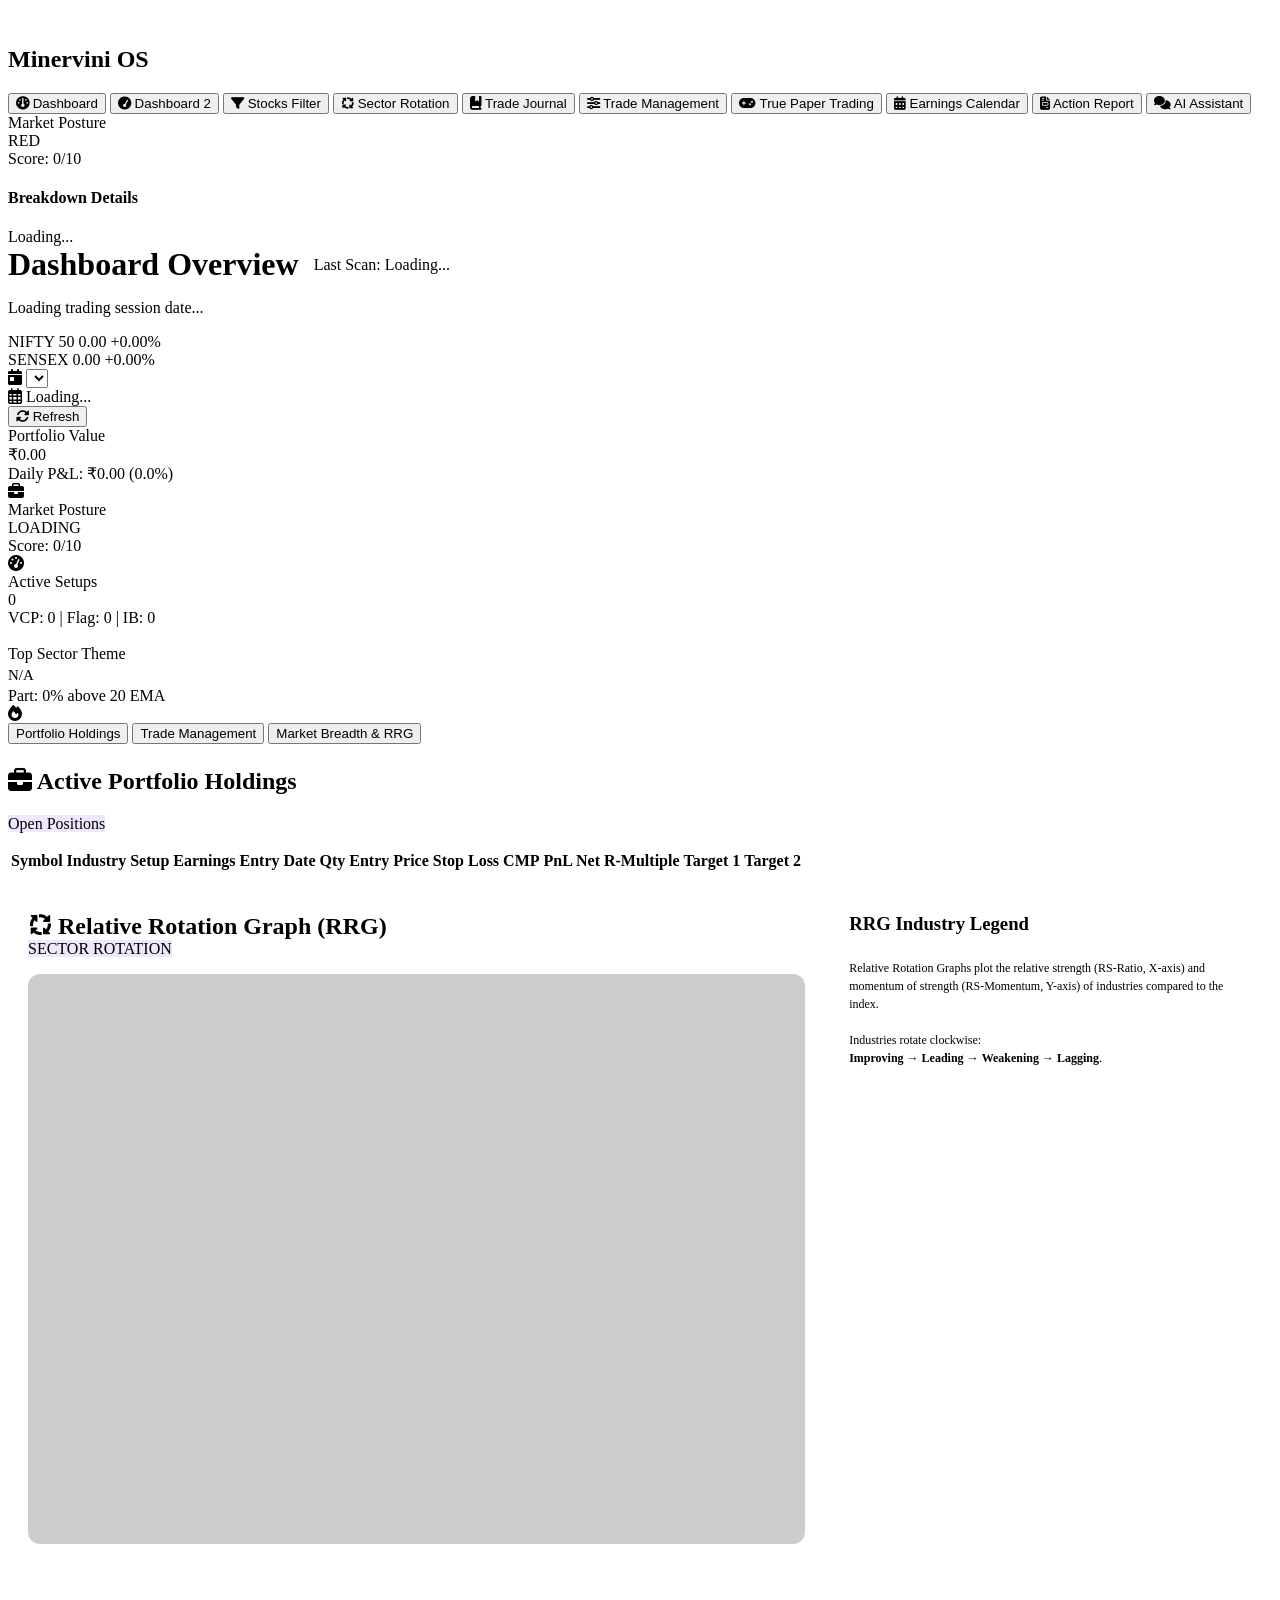
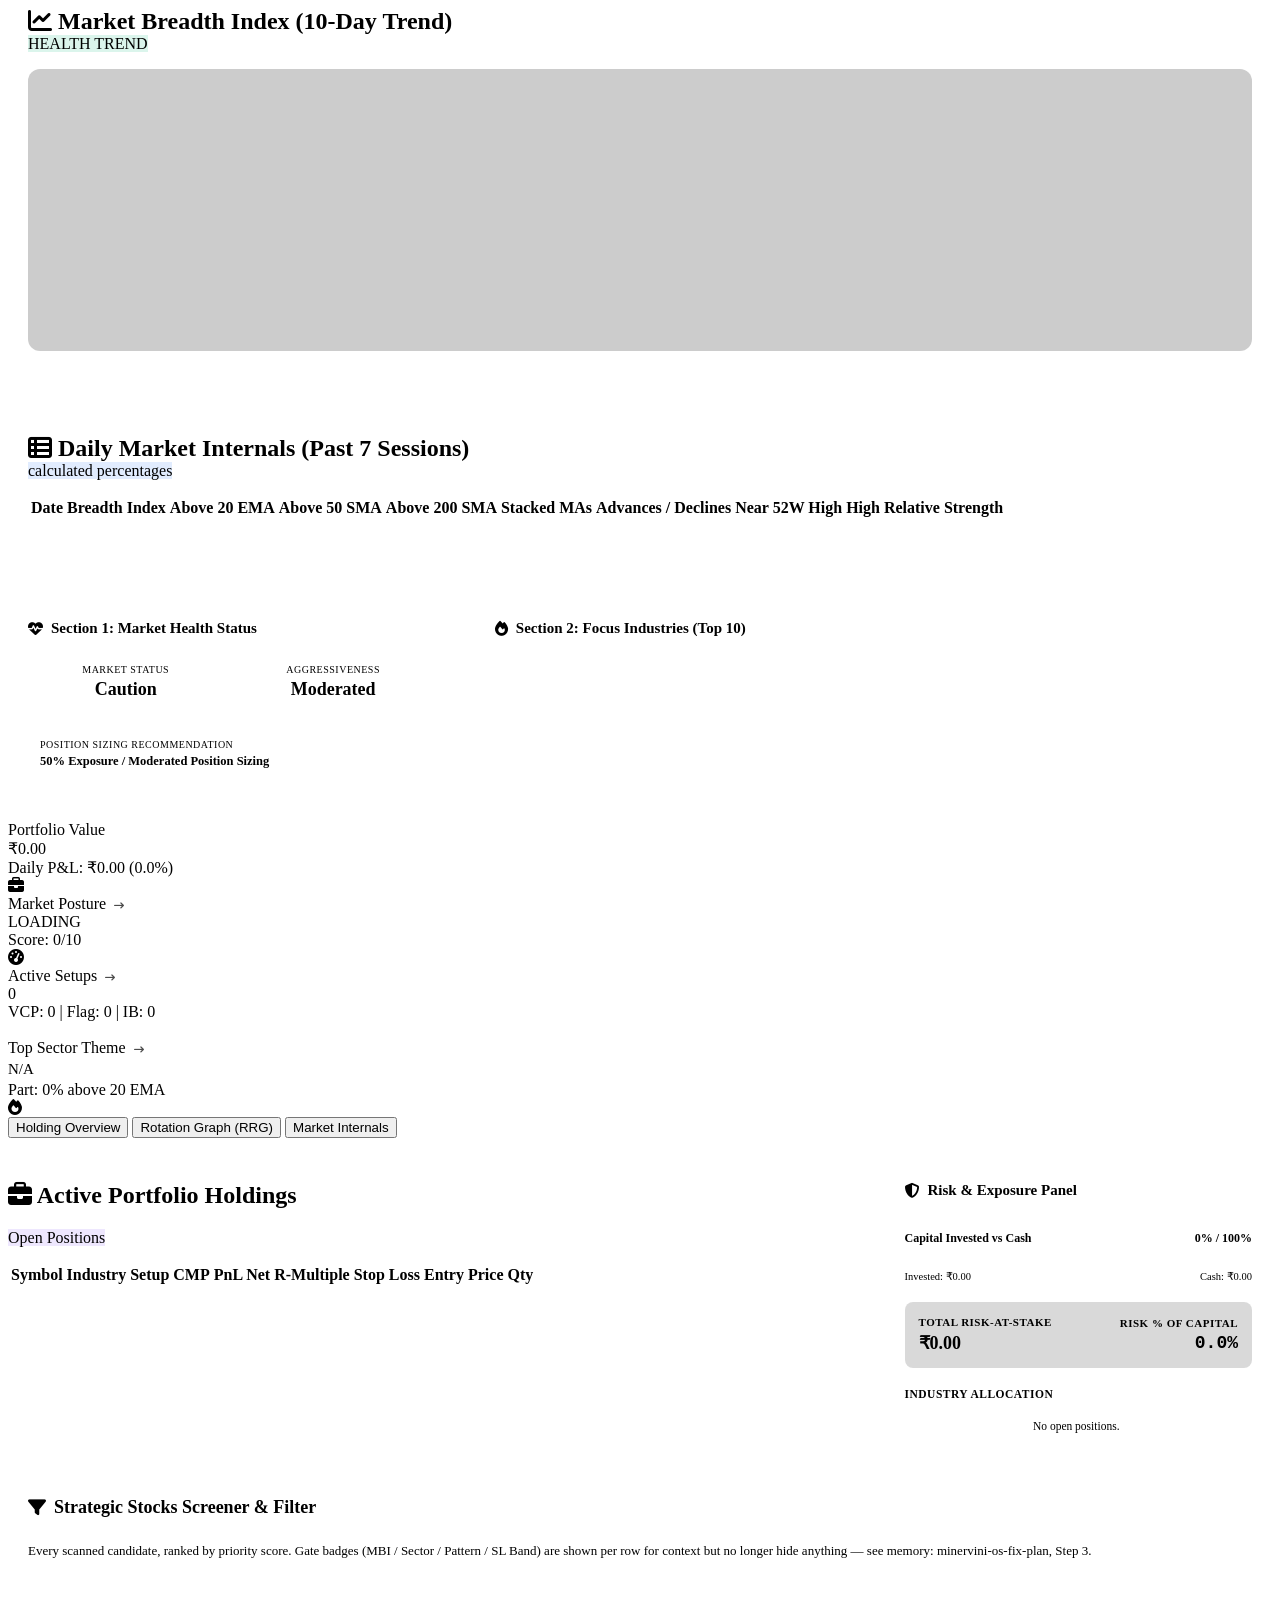
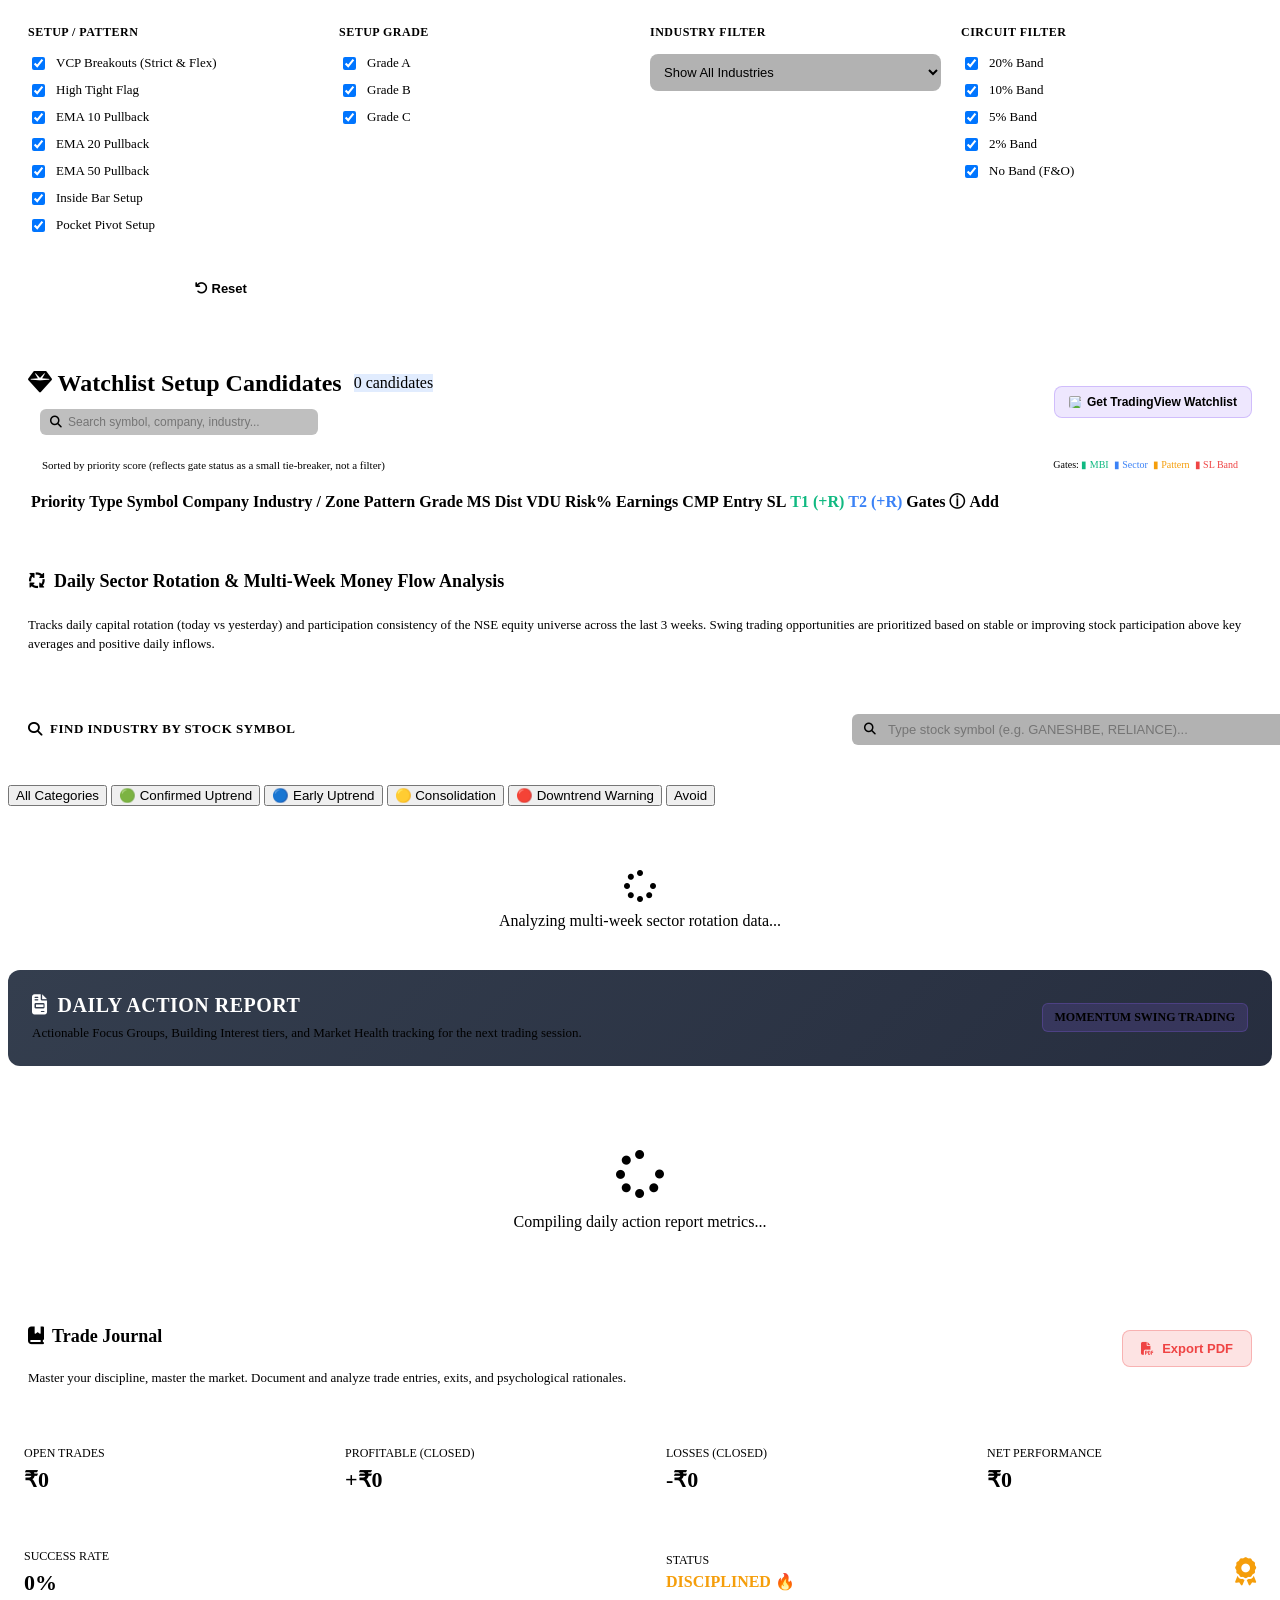
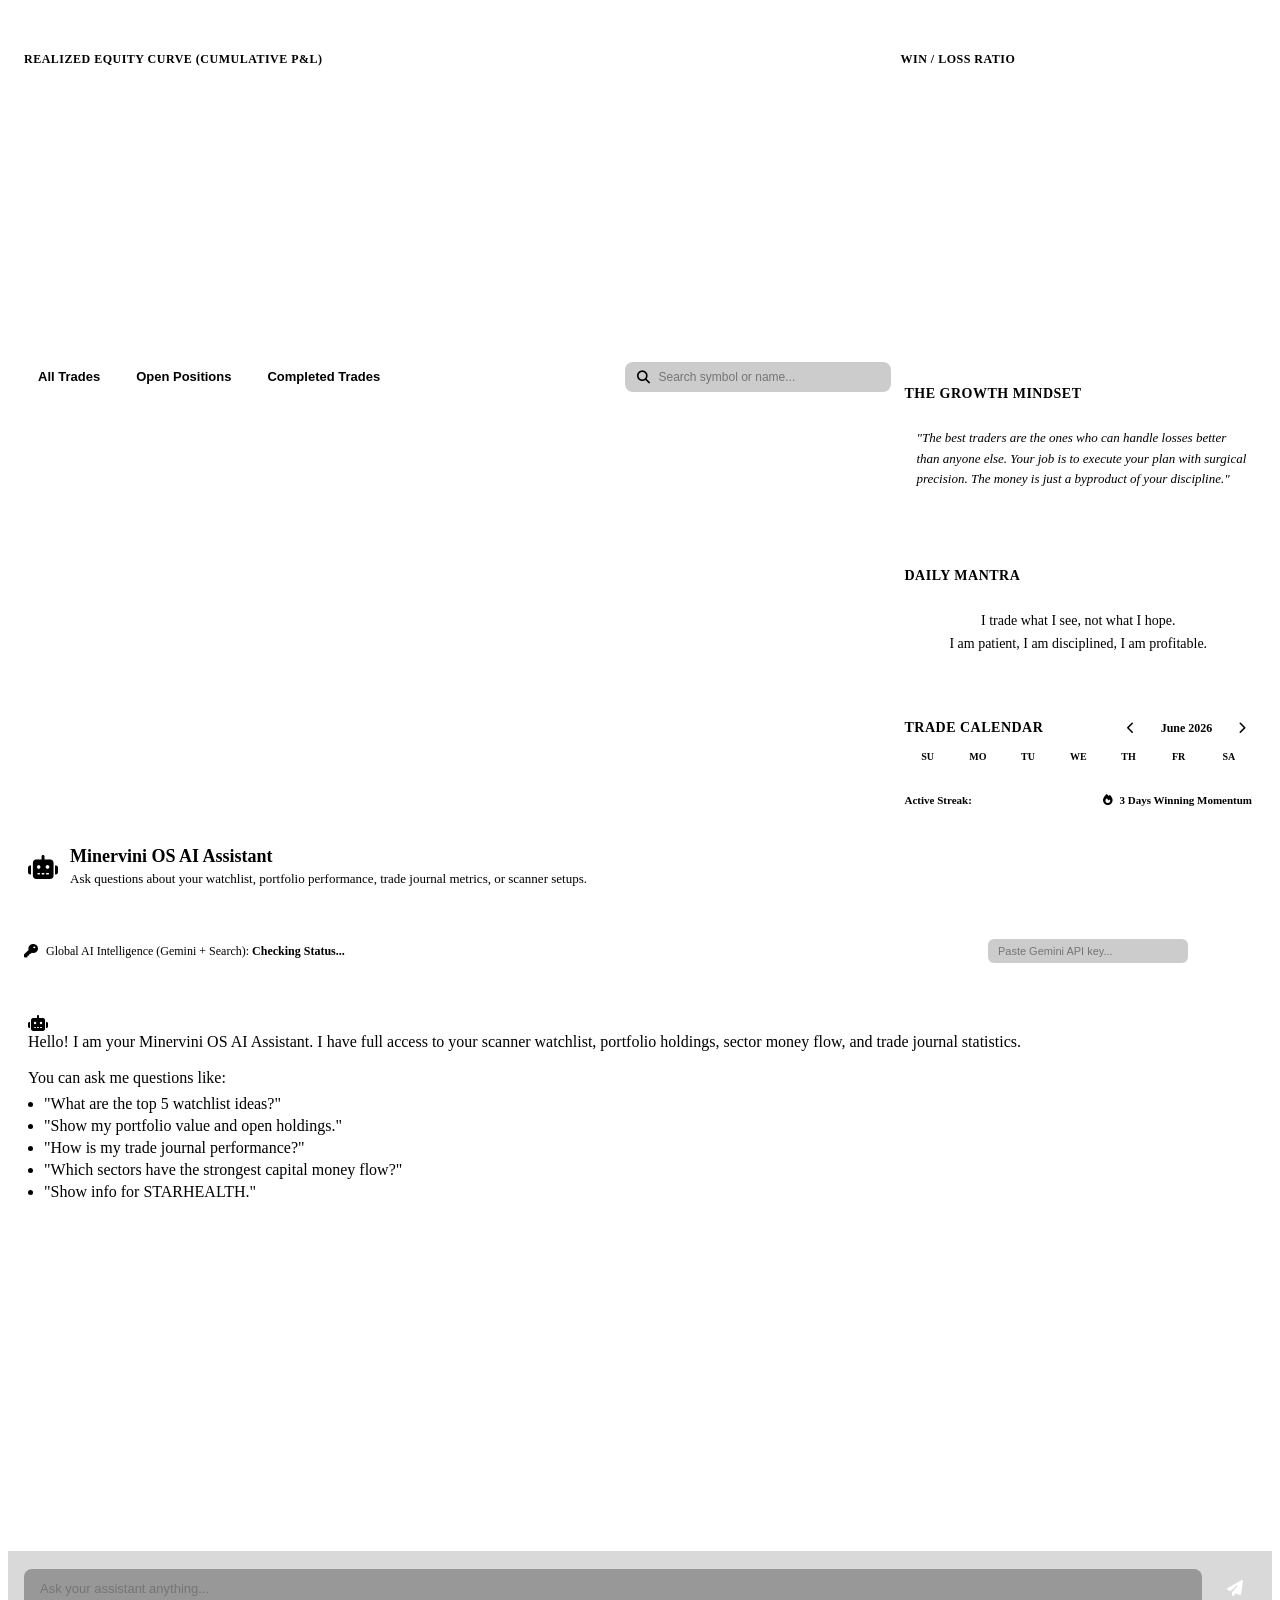
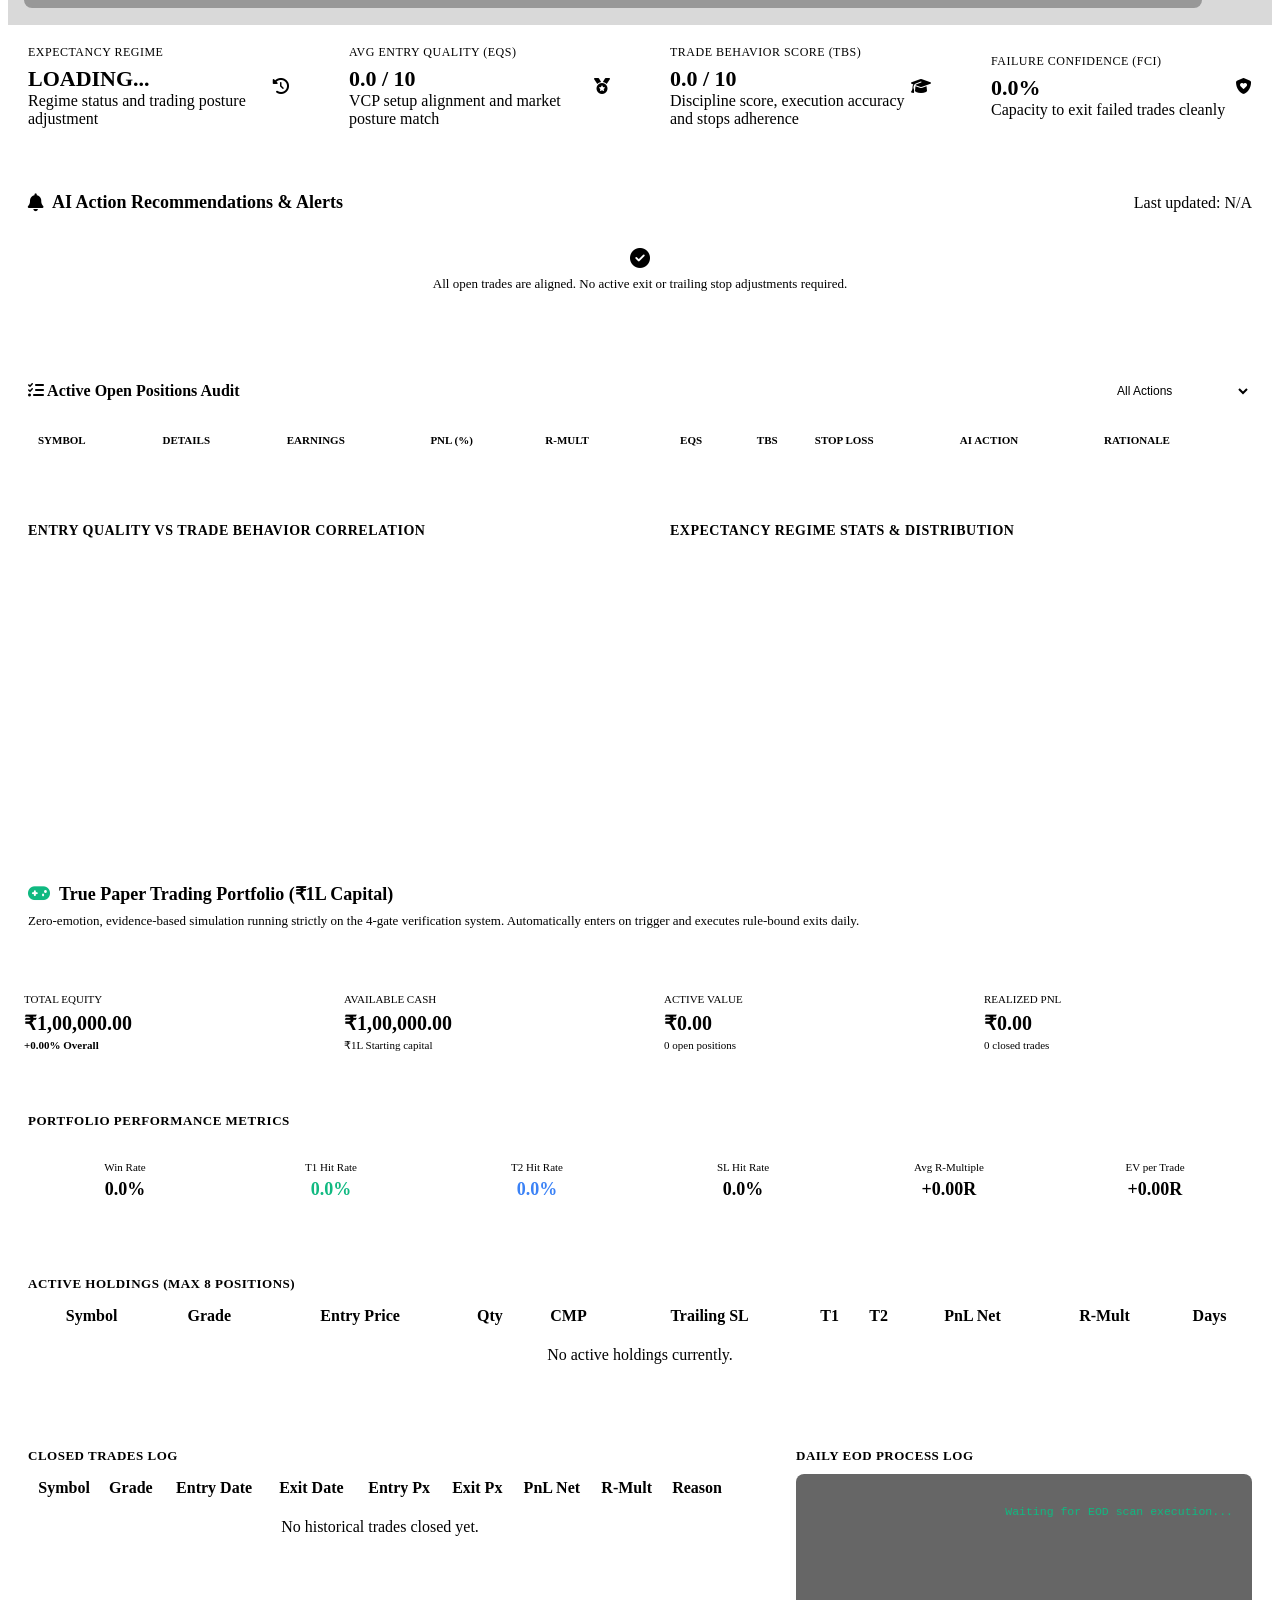
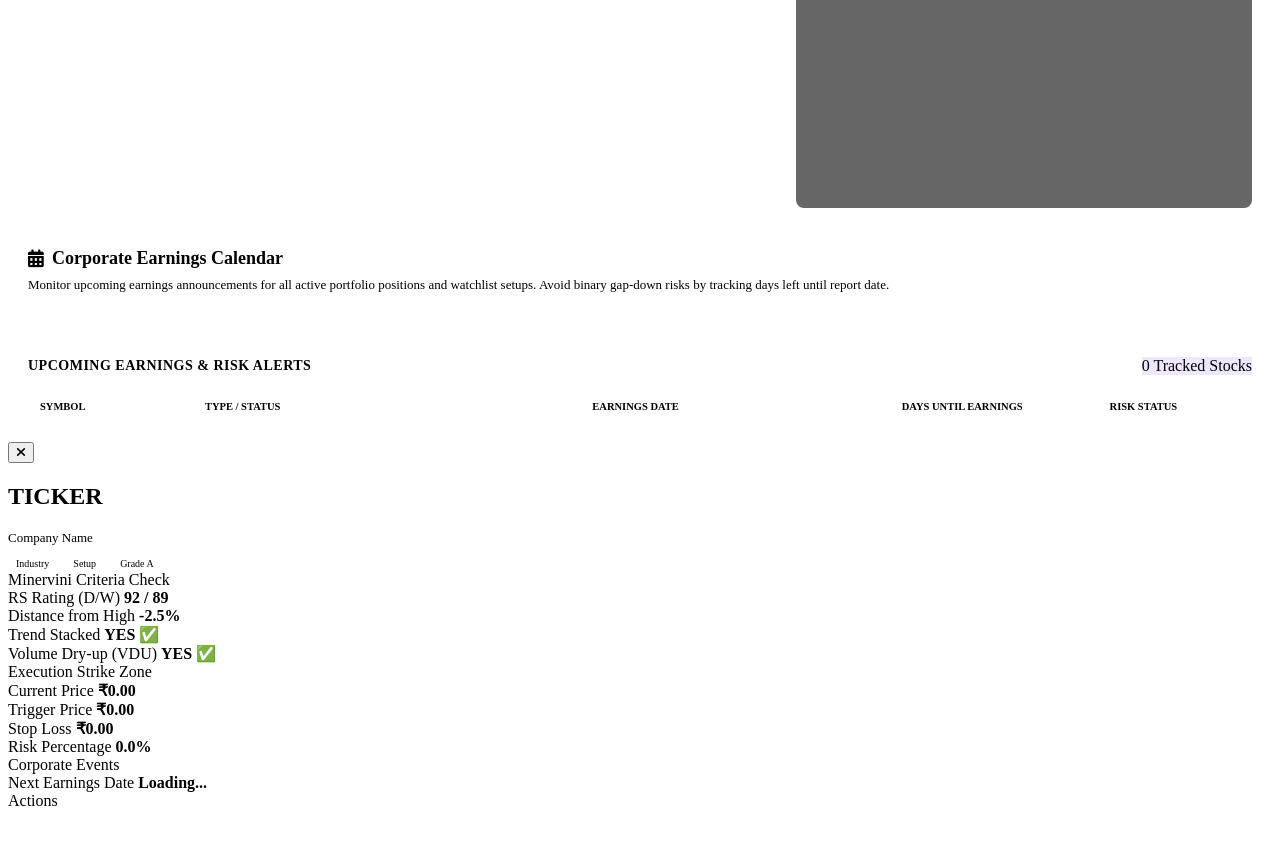
==== web/index.html @ 6983d7a8 "Redesign Stocks Filter tab: simplify, remove unvalidated filters Removed three filter mechanisms, al" ====
<!DOCTYPE html>
<html lang="en">
<head>
    <meta charset="UTF-8">
    <meta name="viewport" content="width=device-width, initial-scale=1.0">
    <title>Minervini OS - Trade Dashboard</title>
    <link rel="stylesheet" href="web/style.css?v=1.6">
    <!-- Google Fonts -->
    <link rel="preconnect" href="https://fonts.googleapis.com">
    <link rel="preconnect" href="https://fonts.gstatic.com" crossorigin>
    <link href="https://fonts.googleapis.com/css2?family=Outfit:wght@300;400;500;600;700;800&display=swap" rel="stylesheet">
    <!-- FontAwesome for Icons -->
    <link rel="stylesheet" href="https://cdnjs.cloudflare.com/ajax/libs/font-awesome/6.4.0/css/all.min.css">
    <!-- Chart.js for Analytics -->
    <script src="https://cdn.jsdelivr.net/npm/chart.js"></script>
    <script>
    window.onerror = function(message, source, lineno, colno, error) {
        fetch('/api/client_error', {
            method: 'POST',
            headers: { 'Content-Type': 'application/json' },
            body: JSON.stringify({
                message: message,
                source: source,
                lineno: lineno,
                colno: colno,
                stack: error ? error.stack : ''
            })
        }).catch(err => console.error("Logger failed:", err));
    };
    </script>
</head>
<body>
    <div class="glass-bg"></div>
    <div class="app-container">
        <!-- Sidebar Navigation -->
        <aside class="sidebar glass">
            <div class="logo">
                <i class="fa-solid fa-chart-line-up logo-icon"></i>
                <h2>Minervini <span>OS</span></h2>
            </div>
            <nav class="nav-menu">
                <button class="nav-btn active" data-tab="dashboard">
                    <i class="fa-solid fa-gauge"></i> Dashboard
                </button>
                <button class="nav-btn" data-tab="dashboard2">
                    <i class="fa-solid fa-gauge-simple-high"></i> Dashboard 2
                </button>
                <button class="nav-btn" data-tab="stocks_filter">
                    <i class="fa-solid fa-filter"></i> Stocks Filter
                </button>
                <button class="nav-btn" data-tab="sector_rotation">
                    <i class="fa-solid fa-arrows-spin"></i> Sector Rotation
                </button>
                <button class="nav-btn" data-tab="trade_journal">
                    <i class="fa-solid fa-book-bookmark"></i> Trade Journal
                </button>
                <button class="nav-btn" data-tab="trade_management">
                    <i class="fa-solid fa-sliders"></i> Trade Management
                </button>
                <button class="nav-btn" data-tab="true_paper_portfolio">
                    <i class="fa-solid fa-gamepad"></i> True Paper Trading
                </button>

                <button class="nav-btn" data-tab="earnings">
                    <i class="fa-solid fa-calendar-days"></i> Earnings Calendar
                </button>
                <button class="nav-btn" data-tab="daily_report">
                    <i class="fa-solid fa-file-invoice"></i> Action Report
                </button>
                <button class="nav-btn" data-tab="chat">
                    <i class="fa-solid fa-comments"></i> AI Assistant
                </button>
            </nav>
            <div class="market-posture-card glass" id="market-posture-card-wrapper">
                <div class="label">Market Posture</div>
                <div class="posture-badge red" id="market-posture-badge">RED</div>
                <div class="health-bar-container">
                    <div class="health-bar" id="market-health-bar" style="width: 0%"></div>
                </div>
                <div class="health-text" id="market-health-score">Score: 0/10</div>
                <div class="posture-details-tooltip glass" id="posture-details-tooltip">
                    <h4>Breakdown Details</h4>
                    <ul class="breakdown-list" id="posture-breakdown-list">
                        <!-- Loaded dynamically -->
                    </ul>
                    <div class="recommendation-line" id="posture-tooltip-recommendation">Loading...</div>
                </div>
            </div>
        </aside>

        <!-- Main Content Area -->
        <main class="main-content">
            <!-- Top Header -->
            <header class="top-header glass">
                <div class="header-title">
                    <div style="display: flex; align-items: center; gap: 15px; flex-wrap: wrap;">
                        <h1 id="tab-title" style="margin: 0;">Dashboard Overview</h1>
                        <span id="scan-status-badge" class="scan-status-badge">Last Scan: Loading...</span>
                    </div>
                    <p id="current-date-display">Loading trading session date...</p>
                </div>
                
                <div class="index-ticker">
                    <div class="index-item">
                        <span class="index-name">NIFTY 50</span>
                        <span class="index-value" id="nifty-value">0.00</span>
                        <span class="index-change" id="nifty-change">+0.00%</span>
                    </div>
                    <div class="index-item">
                        <span class="index-name">SENSEX</span>
                        <span class="index-value" id="sensex-value">0.00</span>
                        <span class="index-change" id="sensex-change">+0.00%</span>
                    </div>
                </div>

                <div class="header-actions">
                    <div class="date-selector-wrapper glass">
                        <i class="fa-solid fa-calendar-day"></i>
                        <select id="dashboard-date-picker" class="date-picker-select">
                            <!-- Populated dynamically -->
                        </select>
                    </div>
                    <div class="calendar-display">
                        <i class="fa-regular fa-calendar-days"></i>
                        <span id="calendar-date">Loading...</span>
                    </div>
                    <button class="refresh-btn" id="refresh-data-btn">
                        <i class="fa-solid fa-rotate"></i> Refresh
                    </button>
                </div>
            </header>

            <!-- Dashboard Tab Content -->
            <section class="tab-content active" id="tab-dashboard">
                <!-- Hero KPI Cards Grid -->
                <div class="dashboard-kpi-grid">
                    <div class="kpi-card glass">
                        <div class="kpi-info">
                            <div class="kpi-label">Portfolio Value</div>
                            <div class="kpi-val" id="kpi-portfolio-value">₹0.00</div>
                            <div class="kpi-subtext" id="kpi-portfolio-pnl">Daily P&L: ₹0.00 (0.0%)</div>
                        </div>
                        <div class="kpi-icon"><i class="fa-solid fa-briefcase"></i></div>
                    </div>
                    <div class="kpi-card glass" id="kpi-posture-card" style="cursor: pointer;">
                        <div class="kpi-info">
                            <div class="kpi-label">Market Posture</div>
                            <div class="kpi-val" id="kpi-market-posture">LOADING</div>
                            <div class="kpi-subtext" id="kpi-market-health">Score: 0/10</div>
                        </div>
                        <div class="kpi-icon orange" id="kpi-posture-icon"><i class="fa-solid fa-gauge-high"></i></div>
                    </div>
                    <div class="kpi-card glass">
                        <div class="kpi-info">
                            <div class="kpi-label">Active Setups</div>
                            <div class="kpi-val" id="kpi-setups-count">0</div>
                            <div class="kpi-subtext" id="kpi-setups-breakdown">VCP: 0 | Flag: 0 | IB: 0</div>
                        </div>
                        <div class="kpi-icon blue"><i class="fa-solid fa-chart-line-up"></i></div>
                    </div>
                    <div class="kpi-card glass">
                        <div class="kpi-info">
                            <div class="kpi-label">Top Sector Theme</div>
                            <div class="kpi-val" id="kpi-top-sector" style="font-size: 15px; max-width: 140px; white-space: nowrap; overflow: hidden; text-overflow: ellipsis; line-height: 1.6;">N/A</div>
                            <div class="kpi-subtext" id="kpi-top-sector-score">Part: 0% above 20 EMA</div>
                        </div>
                        <div class="kpi-icon green"><i class="fa-solid fa-fire"></i></div>
                    </div>
                </div>

                <!-- Segmented subtabs navigation wrapper -->
                <div style="display: flex; justify-content: space-between; align-items: center; margin-bottom: 24px; flex-wrap: wrap; gap: 12px; width: 100%;">
                    <div class="dashboard-subtabs-nav" style="margin-bottom: 0;">
                        <button class="dashboard-subtab-btn active" data-subtab="portfolio">Portfolio Holdings</button>
                        <button class="dashboard-subtab-btn" data-subtab="trade-management">Trade Management</button>
                        <button class="dashboard-subtab-btn" data-subtab="market-breadth-rrg">Market Breadth & RRG</button>
                    </div>
                </div>

                <!-- Subtab 1: Active Portfolio -->
                <div class="dashboard-subtab-content active" id="subtab-portfolio">
                    <!-- Active Trades Section -->
                    <div class="active-trades-section" style="margin-bottom: 20px;">
                        <div class="section-header" style="margin-bottom: 16px;">
                            <h2><i class="fa-solid fa-briefcase" style="color: var(--accent-purple);"></i> Active Portfolio Holdings</h2>
                            <span class="badge" style="background: rgba(139, 92, 246, 0.15); color: var(--accent-purple);" id="dashboard-portfolio-count">Open Positions</span>
                        </div>
                        <div class="table-container glass">
                            <table class="watchlist-table portfolio-table">
                                <thead>
                                    <tr>
                                        <th>Symbol</th>
                                        <th>Industry</th>
                                        <th>Setup</th>
                                        <th>Earnings</th>
                                        <th>Entry Date</th>
                                        <th>Qty</th>
                                        <th>Entry Price</th>
                                        <th>Stop Loss</th>
                                        <th>CMP</th>
                                        <th>PnL Net</th>
                                        <th>R-Multiple</th>
                                        <th>Target 1</th>
                                        <th>Target 2</th>
                                    </tr>
                                </thead>
                                <tbody id="portfolio-table-body">
                                    <!-- Loaded dynamically -->
                                </tbody>
                            </table>
                        </div>
                    </div>
                </div>

                <!-- Subtab 2: Trade Management -->
                <div class="dashboard-subtab-content" id="subtab-trade-management" style="display: none;">
                    <!-- Overview section for expectancy and indicators -->
                    <div style="display: grid; grid-template-columns: 1fr 1fr 1fr; gap: 20px; margin-bottom: 24px;">
                        <div class="kpi-card glass" style="padding: 16px; border-radius: 12px; border: 1px solid var(--border-color); display: flex; flex-direction: column; gap: 8px;">
                            <div style="font-size: 11px; color: var(--text-secondary); text-transform: uppercase; letter-spacing: 0.5px; font-weight: 600;">Portfolio Expectancy Regime</div>
                            <div style="font-size: 20px; font-weight: 800; color: var(--accent-purple);" id="pm-expectancy-regime">Loading...</div>
                            <div style="font-size: 12px; color: var(--text-secondary);" id="pm-expectancy-subtext">Calculating win rates & payoff ratios</div>
                        </div>
                        <div class="kpi-card glass" style="padding: 16px; border-radius: 12px; border: 1px solid var(--border-color); display: flex; flex-direction: column; gap: 8px;">
                            <div style="font-size: 11px; color: var(--text-secondary); text-transform: uppercase; letter-spacing: 0.5px; font-weight: 600;">Average EQS / TBS / MHS</div>
                            <div style="font-size: 20px; font-weight: 800; color: var(--accent-green);" id="pm-average-scores">-- / -- / --</div>
                            <div style="font-size: 12px; color: var(--text-secondary);">Entry / Behavior / Mental Hygiene</div>
                        </div>
                        <div class="kpi-card glass" style="padding: 16px; border-radius: 12px; border: 1px solid var(--border-color); display: flex; flex-direction: column; gap: 8px;">
                            <div style="font-size: 11px; color: var(--text-secondary); text-transform: uppercase; letter-spacing: 0.5px; font-weight: 600;">Active Trade Management Summary</div>
                            <div style="font-size: 20px; font-weight: 800; color: var(--accent-orange);" id="pm-positions-count">0 Open Positions</div>
                            <div style="font-size: 12px; color: var(--text-secondary);" id="pm-summary-text">No active audit loaded</div>
                        </div>
                    </div>

                    <!-- Main Trade Management Table Section -->
                    <div class="active-trades-section">
                        <div class="section-header" style="margin-bottom: 16px; display: flex; justify-content: space-between; align-items: center;">
                            <h2><i class="fa-solid fa-user-gear" style="color: var(--accent-purple);"></i> Post-Entry Position Management Dashboard</h2>
                            <span class="badge" style="background: rgba(16, 185, 129, 0.15); color: var(--accent-green);" id="pm-last-updated-badge">EOD Audit: Active</span>
                        </div>
                        <div class="table-container glass">
                            <table class="watchlist-table portfolio-table">
                                <thead>
                                    <tr>
                                        <th>Symbol</th>
                                        <th>Setup</th>
                                        <th>CMP / Entry</th>
                                        <th>Days</th>
                                        <th>R-Mult</th>
                                        <th>EQS</th>
                                        <th>TBS</th>
                                        <th>MHS</th>
                                        <th>FCI</th>
                                        <th>Recommended Stop</th>
                                        <th>Stop Reason</th>
                                        <th>Regime</th>
                                        <th>Action</th>
                                        <th>Reasons & AI Notes</th>
                                    </tr>
                                </thead>
                                <tbody id="pm-table-body">
                                    <!-- Loaded dynamically -->
                                </tbody>
                            </table>
                        </div>
                    </div>
                </div>

                <!-- Subtab 4: Market Breadth & RRG -->
                <div class="dashboard-subtab-content" id="subtab-market-breadth-rrg">
                    <!-- RRG Section -->
                    <div style="display: grid; grid-template-columns: 1.8fr 1fr; gap: 24px; margin-bottom: 24px;">
                        <div class="rrg-container glass" style="padding: 20px; border-radius: 16px; border: 1px solid var(--border-color); display: flex; flex-direction: column;">
                            <div class="section-header" style="margin-bottom: 16px;">
                                <h2 style="margin: 0;"><i class="fa-solid fa-arrows-spin" style="color: var(--accent-purple);"></i> Relative Rotation Graph (RRG)</h2>
                                <span class="badge" style="background: rgba(139, 92, 246, 0.15); color: var(--accent-purple);">SECTOR ROTATION</span>
                            </div>
                            <div style="display: flex; justify-content: center; align-items: center; background: rgba(0,0,0,0.2); border-radius: 12px; padding: 10px; border: 1px solid var(--border-color); position: relative; width: 100%;">
                                <canvas id="rrg-canvas" width="550" height="550" style="max-width: 100%; height: auto; display: block;"></canvas>
                            </div>
                        </div>
                        <div class="rrg-info-panel glass" style="padding: 20px; border-radius: 16px; border: 1px solid var(--border-color); display: flex; flex-direction: column;">
                            <h3 style="margin-top: 0; margin-bottom: 12px; font-weight: bold; color: var(--text-primary);">RRG Industry Legend</h3>
                            <p style="font-size: 12px; color: var(--text-secondary); margin-bottom: 20px; line-height: 1.5;">
                                Relative Rotation Graphs plot the relative strength (RS-Ratio, X-axis) and momentum of strength (RS-Momentum, Y-axis) of industries compared to the index. 
                                <br><br>
                                Industries rotate clockwise:
                                <br>
                                <span style="color: var(--accent-blue); font-weight: bold;">Improving</span> &rarr; 
                                <span style="color: var(--accent-green); font-weight: bold;">Leading</span> &rarr; 
                                <span style="color: var(--accent-orange); font-weight: bold;">Weakening</span> &rarr; 
                                <span style="color: var(--accent-red); font-weight: bold;">Lagging</span>.
                            </p>
                            <div id="rrg-legend-list" style="display: flex; flex-direction: column; gap: 12px; overflow-y: auto; max-height: 380px;">
                                <!-- Populated dynamically -->
                            </div>
                        </div>
                    </div>

                    <!-- Market Breadth Chart Section -->
                    <div class="market-breadth-chart-section glass" style="padding: 20px; border-radius: 16px; border: 1px solid var(--border-color); margin-bottom: 24px;">
                        <div class="section-header" style="margin-bottom: 16px;">
                            <h2 style="margin: 0;"><i class="fa-solid fa-chart-line" style="color: var(--accent-green);"></i> Market Breadth Index (10-Day Trend)</h2>
                            <span class="badge" style="background: rgba(16, 185, 129, 0.15); color: var(--accent-green);" id="breadth-status-badge">HEALTH TREND</span>
                        </div>
                        <div style="background: rgba(0,0,0,0.2); border-radius: 12px; padding: 16px; border: 1px solid var(--border-color); margin-bottom: 20px;">
                            <canvas id="breadth-chart-canvas" width="800" height="250" style="width: 100%; max-height: 250px; display: block;"></canvas>
                        </div>
                    </div>

                    <!-- Market Breadth Past 7 Days Table Section -->
                    <div class="market-breadth-table-section glass" style="padding: 20px; border-radius: 16px; border: 1px solid var(--border-color);">
                        <div class="section-header" style="margin-bottom: 16px;">
                            <h2 style="margin: 0;"><i class="fa-solid fa-table-list" style="color: var(--accent-blue);"></i> Daily Market Internals (Past 7 Sessions)</h2>
                            <span class="badge" style="background: rgba(59, 130, 246, 0.15); color: var(--accent-blue);">calculated percentages</span>
                        </div>
                        <div class="table-container">
                            <table class="watchlist-table">
                                <thead>
                                    <tr>
                                        <th>Date</th>
                                        <th>Breadth Index</th>
                                        <th>Above 20 EMA</th>
                                        <th>Above 50 SMA</th>
                                        <th>Above 200 SMA</th>
                                        <th>Stacked MAs</th>
                                        <th>Advances / Declines</th>
                                        <th>Near 52W High</th>
                                        <th>High Relative Strength</th>
                                    </tr>
                                </thead>
                                <tbody id="market-breadth-history-table-body">
                                    <!-- Populated dynamically -->
                                </tbody>
                            </table>
                        </div>
                    </div>
                </div>

                <!-- Section 1 & Section 2: Market Health & Focus Industries -->
                <div style="display: grid; grid-template-columns: 1fr 1.8fr; gap: 24px; margin-top: 30px; margin-bottom: 20px; border-top: 1px solid var(--border-color); padding-top: 30px;">
                    <!-- Section 1: Market Health Panel -->
                    <div class="market-health-panel glass" style="padding: 20px; display: flex; flex-direction: column; gap: 15px;">
                        <h3 style="margin: 0; font-size: 15px; font-weight: 700; color: var(--text-primary); display: flex; align-items: center; gap: 8px;">
                            <i class="fa-solid fa-heart-pulse" style="color: var(--accent-red);"></i> Section 1: Market Health Status
                        </h3>
                        <div style="display: grid; grid-template-columns: 1fr 1fr; gap: 12px;">
                            <div style="background: rgba(255,255,255,0.02); padding: 12px; border-radius: 6px; border: 1px solid var(--border-color); text-align: center;">
                                <div style="font-size: 10px; color: var(--text-secondary); text-transform: uppercase; letter-spacing: 0.5px;">Market Status</div>
                                <div id="mhp-status" style="font-size: 18px; font-weight: 800; margin-top: 4px; color: var(--accent-orange);">Caution</div>
                            </div>
                            <div style="background: rgba(255,255,255,0.02); padding: 12px; border-radius: 6px; border: 1px solid var(--border-color); text-align: center;">
                                <div style="font-size: 10px; color: var(--text-secondary); text-transform: uppercase; letter-spacing: 0.5px;">Aggressiveness</div>
                                <div id="mhp-agg" style="font-size: 18px; font-weight: 800; margin-top: 4px; color: var(--accent-orange);">Moderated</div>
                            </div>
                        </div>
                        <div style="background: rgba(255,255,255,0.02); padding: 12px; border-radius: 6px; border: 1px solid var(--border-color);">
                            <div style="font-size: 10px; color: var(--text-secondary); text-transform: uppercase; margin-bottom: 4px; letter-spacing: 0.5px;">Position Sizing Recommendation</div>
                            <div id="mhp-sizing" style="font-size: 12.5px; font-weight: 700; color: var(--text-primary);">50% Exposure / Moderated Position Sizing</div>
                        </div>
                    </div>

                    <!-- Section 2: Focus Industries Panel -->
                    <div class="focus-industries-panel glass" style="padding: 20px; display: flex; flex-direction: column; gap: 12px;">
                        <h3 style="margin: 0; font-size: 15px; font-weight: 700; color: var(--text-primary); display: flex; align-items: center; gap: 8px;">
                            <i class="fa-solid fa-fire" style="color: var(--accent-orange);"></i> Section 2: Focus Industries (Top 10)
                        </h3>
                        <div id="focus-industries-list-grid" style="display: grid; grid-template-columns: repeat(2, 1fr); gap: 12px; height: 100%; align-content: start;">
                            <!-- Loaded dynamically -->
                        </div>
                    </div>
                </div>
            </section>

            <!-- Dashboard 2 Tab Content -->
            <section class="tab-content" id="tab-dashboard2">
                <!-- Hero KPI Cards Grid (Clickable) -->
                <div class="dashboard-kpi-grid">
                    <div class="kpi-card glass" id="kpi2-portfolio-card" style="transition: transform 0.2s, box-shadow 0.2s;">
                        <div class="kpi-info">
                            <div class="kpi-label">Portfolio Value</div>
                            <div class="kpi-val" id="kpi2-portfolio-value">₹0.00</div>
                            <div class="kpi-subtext" id="kpi2-portfolio-pnl">Daily P&L: ₹0.00 (0.0%)</div>
                        </div>
                        <div class="kpi-icon"><i class="fa-solid fa-briefcase"></i></div>
                    </div>
                    <div class="kpi-card glass clickable-kpi" id="kpi2-posture-card" style="cursor: pointer; position: relative; transition: transform 0.2s, box-shadow 0.2s;">
                        <div class="kpi-info">
                            <div class="kpi-label">Market Posture <i class="fa-solid fa-arrow-right-long" style="font-size: 10px; opacity: 0.7; margin-left: 4px;"></i></div>
                            <div class="kpi-val" id="kpi2-market-posture">LOADING</div>
                            <div class="kpi-subtext" id="kpi2-market-health">Score: 0/10</div>
                        </div>
                        <div class="kpi-icon orange" id="kpi2-posture-icon"><i class="fa-solid fa-gauge-high"></i></div>
                    </div>
                    <div class="kpi-card glass clickable-kpi" id="kpi2-setups-card" style="cursor: pointer; transition: transform 0.2s, box-shadow 0.2s;">
                        <div class="kpi-info">
                            <div class="kpi-label">Active Setups <i class="fa-solid fa-arrow-right-long" style="font-size: 10px; opacity: 0.7; margin-left: 4px;"></i></div>
                            <div class="kpi-val" id="kpi2-setups-count">0</div>
                            <div class="kpi-subtext" id="kpi2-setups-breakdown">VCP: 0 | Flag: 0 | IB: 0</div>
                        </div>
                        <div class="kpi-icon blue"><i class="fa-solid fa-chart-line-up"></i></div>
                    </div>
                    <div class="kpi-card glass clickable-kpi" id="kpi2-sector-card" style="cursor: pointer; transition: transform 0.2s, box-shadow 0.2s;">
                        <div class="kpi-info">
                            <div class="kpi-label">Top Sector Theme <i class="fa-solid fa-arrow-right-long" style="font-size: 10px; opacity: 0.7; margin-left: 4px;"></i></div>
                            <div class="kpi-val" id="kpi2-top-sector" style="font-size: 15px; max-width: 140px; white-space: nowrap; overflow: hidden; text-overflow: ellipsis; line-height: 1.6;">N/A</div>
                            <div class="kpi-subtext" id="kpi2-top-sector-score">Part: 0% above 20 EMA</div>
                        </div>
                        <div class="kpi-icon green"><i class="fa-solid fa-fire"></i></div>
                    </div>
                </div>

                <!-- Subtab Navigation for Dashboard 2 -->
                <div style="display: flex; justify-content: space-between; align-items: center; margin-bottom: 24px; flex-wrap: wrap; gap: 12px; width: 100%;">
                    <div class="dashboard-subtabs-nav" id="dashboard2-subtabs-nav" style="margin-bottom: 0;">
                        <button class="dashboard2-subtab-btn active" data-subtab="d2-portfolio">Holding Overview</button>
                        <button class="dashboard2-subtab-btn" data-subtab="d2-rrg">Rotation Graph (RRG)</button>
                        <button class="dashboard2-subtab-btn" data-subtab="d2-internals">Market Internals</button>
                    </div>
                </div>

                <!-- Dashboard 2 Subtab 1: Holdings Overview -->
                <div class="dashboard2-subtab-content active" id="subtab-d2-portfolio">
                    <div class="d2-columns-layout" style="display: grid; grid-template-columns: 2.2fr 1fr; gap: 24px;">
                        <!-- Holdings Table (Left Column) -->
                        <div class="active-trades-section">
                            <div class="section-header" style="margin-bottom: 16px;">
                                <h2><i class="fa-solid fa-briefcase" style="color: var(--accent-purple);"></i> Active Portfolio Holdings</h2>
                                <span class="badge" style="background: rgba(139, 92, 246, 0.15); color: var(--accent-purple);" id="d2-portfolio-count">Open Positions</span>
                            </div>
                            <div class="table-container glass">
                                <table class="watchlist-table portfolio-table">
                                    <thead>
                                        <tr>
                                            <th>Symbol</th>
                                            <th>Industry</th>
                                            <th>Setup</th>
                                            <th>CMP</th>
                                            <th>PnL Net</th>
                                            <th>R-Multiple</th>
                                            <th>Stop Loss</th>
                                            <th>Entry Price</th>
                                            <th>Qty</th>
                                        </tr>
                                    </thead>
                                    <tbody id="d2-portfolio-table-body">
                                        <!-- Loaded dynamically -->
                                    </tbody>
                                </table>
                            </div>
                        </div>

                        <!-- Risk & Exposure Panel (Right Column) -->
                        <div class="glass d2-risk-panel" style="padding: 20px; border-radius: 12px; border: 1px solid var(--border-color); display: flex; flex-direction: column; gap: 20px; height: fit-content; background: rgba(255,255,255,0.015);">
                            <h3 style="margin: 0; font-size: 15px; font-weight: 750; color: var(--text-primary); display: flex; align-items: center; gap: 8px; border-bottom: 1px solid var(--border-color); padding-bottom: 12px;">
                                <i class="fa-solid fa-shield-halved" style="color: var(--accent-blue);"></i> Risk & Exposure Panel
                            </h3>
                            
                            <!-- Capital Exposure Progress Bar -->
                            <div>
                                <div style="display: flex; justify-content: space-between; font-size: 12px; font-weight: 700; margin-bottom: 6px;">
                                    <span style="color: var(--text-secondary);">Capital Invested vs Cash</span>
                                    <span id="d2-risk-exposure-pct" style="color: var(--text-primary);">0% / 100%</span>
                                </div>
                                <div style="height: 10px; background: rgba(255,255,255,0.04); border-radius: 5px; overflow: hidden; border: 1px solid rgba(255,255,255,0.05); display: flex;">
                                    <div id="d2-risk-exposure-fill" style="height: 100%; width: 0%; background: linear-gradient(90deg, var(--accent-blue) 0%, var(--accent-purple) 100%); border-radius: 5px; transition: width 0.3s ease;"></div>
                                </div>
                                <div style="display: flex; justify-content: space-between; font-size: 10.5px; color: var(--text-secondary); margin-top: 6px;">
                                    <span id="d2-risk-invested-val">Invested: ₹0.00</span>
                                    <span id="d2-risk-cash-val">Cash: ₹0.00</span>
                                </div>
                            </div>

                            <!-- Total Portfolio Risk at Stake -->
                            <div style="background: rgba(0,0,0,0.15); border: 1px solid var(--border-color); padding: 14px; border-radius: 8px; display: flex; align-items: center; justify-content: space-between;">
                                <div style="display: flex; flex-direction: column; gap: 4px;">
                                    <span style="font-size: 11px; color: var(--text-secondary); text-transform: uppercase; font-weight: 700; letter-spacing: 0.5px;">Total Risk-at-Stake</span>
                                    <span id="d2-risk-at-stake-val" style="font-size: 18px; font-weight: 850; color: var(--text-primary);">₹0.00</span>
                                </div>
                                <div style="text-align: right; display: flex; flex-direction: column; gap: 4px;">
                                    <span style="font-size: 11px; color: var(--text-secondary); text-transform: uppercase; font-weight: 700; letter-spacing: 0.5px;">Risk % of Capital</span>
                                    <span id="d2-risk-at-stake-pct" style="font-size: 18px; font-weight: 850; color: var(--accent-green); font-family: monospace;">0.0%</span>
                                </div>
                            </div>

                            <!-- Positions Industry Concentration list -->
                            <div>
                                <h4 style="margin: 0 0 10px 0; font-size: 11.5px; color: var(--text-secondary); text-transform: uppercase; font-weight: 700; letter-spacing: 0.5px;">Industry Allocation</h4>
                                <div id="d2-concentration-list" style="display: flex; flex-direction: column; gap: 8px; max-height: 180px; overflow-y: auto; padding-right: 4px;">
                                    <!-- Populated dynamically -->
                                    <div style="font-size: 11.5px; color: var(--text-secondary); text-align: center; padding: 10px;">No open positions.</div>
                                </div>
                            </div>
                        </div>
                    </div>
                </div>

                <!-- Dashboard 2 Subtab 2: RRG Rotation Graph -->
                <div class="dashboard2-subtab-content" id="subtab-d2-rrg" style="display: none;">
                    <div style="display: grid; grid-template-columns: 1.8fr 1fr; gap: 24px;">
                        <div class="rrg-container glass" style="padding: 20px; border-radius: 12px; border: 1px solid var(--border-color); display: flex; flex-direction: column;">
                            <div class="section-header" style="margin-bottom: 16px;">
                                <h2 style="margin: 0;"><i class="fa-solid fa-arrows-spin" style="color: var(--accent-purple);"></i> Relative Rotation Graph (RRG)</h2>
                                <span class="badge" style="background: rgba(139, 92, 246, 0.15); color: var(--accent-purple);">SECTOR ROTATION</span>
                            </div>
                            <div style="display: flex; justify-content: center; align-items: center; background: rgba(0,0,0,0.2); border-radius: 12px; padding: 10px; border: 1px solid var(--border-color); position: relative; width: 100%;">
                                <canvas id="rrg-canvas-d2" width="550" height="550" style="max-width: 100%; height: auto; display: block;"></canvas>
                            </div>
                        </div>
                        <div class="rrg-info-panel glass" style="padding: 20px; border-radius: 12px; border: 1px solid var(--border-color); display: flex; flex-direction: column; background: rgba(255,255,255,0.015);">
                            <h3 style="margin-top: 0; margin-bottom: 12px; font-weight: bold; color: var(--text-primary);">RRG Industry Legend</h3>
                            <p style="font-size: 12px; color: var(--text-secondary); margin-bottom: 20px; line-height: 1.5;">
                                Relative Rotation Graphs plot the relative strength (RS-Ratio, X-axis) and momentum of strength (RS-Momentum, Y-axis) of industries compared to the index.
                                <br><br>
                                Industries rotate clockwise:
                                <br>
                                <span style="color: var(--accent-blue); font-weight: bold;">Improving</span> &rarr; 
                                <span style="color: var(--accent-green); font-weight: bold;">Leading</span> &rarr; 
                                <span style="color: var(--accent-orange); font-weight: bold;">Weakening</span> &rarr; 
                                <span style="color: var(--accent-red); font-weight: bold;">Lagging</span>.
                            </p>
                            <div id="rrg-legend-list-d2" style="display: flex; flex-direction: column; gap: 12px; overflow-y: auto; max-height: 380px;">
                                <!-- Populated dynamically -->
                            </div>
                        </div>
                    </div>
                </div>

                <!-- Dashboard 2 Subtab 3: Market Internals -->
                <div class="dashboard2-subtab-content" id="subtab-d2-internals" style="display: none;">
                    <!-- Market Breadth Chart Section -->
                    <div class="market-breadth-chart-section glass" style="padding: 20px; border-radius: 12px; border: 1px solid var(--border-color); margin-bottom: 24px;">
                        <div class="section-header" style="margin-bottom: 16px;">
                            <h2 style="margin: 0;"><i class="fa-solid fa-chart-line" style="color: var(--accent-green);"></i> Market Breadth Index (10-Day Trend)</h2>
                            <span class="badge" style="background: rgba(16, 185, 129, 0.15); color: var(--accent-green);" id="breadth-status-badge-d2">HEALTH TREND</span>
                        </div>
                        <div style="background: rgba(0,0,0,0.2); border-radius: 12px; padding: 16px; border: 1px solid var(--border-color); margin-bottom: 20px;">
                            <canvas id="breadth-chart-canvas-d2" width="800" height="250" style="width: 100%; max-height: 250px; display: block;"></canvas>
                        </div>
                    </div>

                    <!-- Market Breadth Table Section -->
                    <div class="market-breadth-table-section glass" style="padding: 20px; border-radius: 12px; border: 1px solid var(--border-color);">
                        <div class="section-header" style="margin-bottom: 16px;">
                            <h2 style="margin: 0;"><i class="fa-solid fa-table-list" style="color: var(--accent-blue);"></i> Daily Market Internals (Past 7 Sessions)</h2>
                            <span class="badge" style="background: rgba(59, 130, 246, 0.15); color: var(--accent-blue);">calculated percentages</span>
                        </div>
                        <div class="table-container">
                            <table class="watchlist-table">
                                <thead>
                                    <tr>
                                        <th>Date</th>
                                        <th>Breadth Index</th>
                                        <th>Above 20 EMA</th>
                                        <th>Above 50 SMA</th>
                                        <th>Above 200 SMA</th>
                                        <th>Stacked MAs</th>
                                        <th>Advances / Declines</th>
                                        <th>Near 52W High</th>
                                        <th>High Relative Strength</th>
                                    </tr>
                                </thead>
                                <tbody id="market-breadth-history-table-body-d2">
                                    <!-- Populated dynamically -->
                                </tbody>
                            </table>
                        </div>
                    </div>
                </div>
            </section>

            <!-- Stocks Filter Tab Content -->
            <section class="tab-content" id="tab-stocks_filter">
                <!-- Header Card -->
                <div class="stocks-filter-header glass" style="padding: 20px; margin-bottom: 24px; display: flex; flex-direction: column; gap: 8px;">
                    <h2 style="font-size: 18px; font-weight: 700; color: var(--text-primary); display: flex; align-items: center; gap: 8px;">
                        <i class="fa-solid fa-filter" style="color: var(--accent-purple);"></i> Strategic Stocks Screener & Filter
                    </h2>
                    <p style="font-size: 13px; color: var(--text-secondary); line-height: 1.5; margin: 0;">
                        Every scanned candidate, ranked by priority score. Gate badges (MBI / Sector / Pattern / SL Band) are shown per row for context but no longer hide anything — see memory: minervini-os-fix-plan, Step 3.
                    </p>
                </div>

                <!-- Filters Console (simplified 2026-09-07: removed Industry Group Status, Leaderboard
                     Focus, and the Curated/All-Scanned scope toggle - all three were re-expressions of
                     the Sector Category system shown to flip 52% of day-to-day transitions and, for
                     Curated specifically, to underperform the unfiltered pool (+0.17R vs +0.25R avg,
                     7-week backtest). Kept: the filters with a clear, non-alpha-claiming purpose. -->
                <div class="filters-console glass" style="padding: 20px; border-radius: 16px; border: 1px solid var(--border-color); margin-bottom: 24px; display: flex; flex-direction: column; gap: 16px;">
                    <div style="display: grid; grid-template-columns: repeat(auto-fit, minmax(220px, 1fr)); gap: 20px;">
                        <!-- Setup / Pattern -->
                        <div style="display: flex; flex-direction: column; gap: 10px;">
                            <label style="font-size: 12px; font-weight: 800; color: var(--text-primary); text-transform: uppercase; letter-spacing: 0.5px;">Setup / Pattern</label>
                            <div style="display: flex; flex-direction: column; gap: 8px; margin-top: 4px;">
                                <label style="display: flex; align-items: center; gap: 8px; font-size: 13px; color: var(--text-secondary); cursor: pointer;">
                                    <input type="checkbox" id="filter-vcp" class="filter-checkbox" checked> VCP Breakouts (Strict & Flex)
                                </label>
                                <label style="display: flex; align-items: center; gap: 8px; font-size: 13px; color: var(--text-secondary); cursor: pointer;">
                                    <input type="checkbox" id="filter-flag" class="filter-checkbox" checked> High Tight Flag
                                </label>
                                <label style="display: flex; align-items: center; gap: 8px; font-size: 13px; color: var(--text-secondary); cursor: pointer;">
                                    <input type="checkbox" id="filter-pb10" class="filter-checkbox" checked> EMA 10 Pullback
                                </label>
                                <label style="display: flex; align-items: center; gap: 8px; font-size: 13px; color: var(--text-secondary); cursor: pointer;">
                                    <input type="checkbox" id="filter-pb20" class="filter-checkbox" checked> EMA 20 Pullback
                                </label>
                                <label style="display: flex; align-items: center; gap: 8px; font-size: 13px; color: var(--text-secondary); cursor: pointer;">
                                    <input type="checkbox" id="filter-pb50" class="filter-checkbox" checked> EMA 50 Pullback
                                </label>
                                <label style="display: flex; align-items: center; gap: 8px; font-size: 13px; color: var(--text-secondary); cursor: pointer;">
                                    <input type="checkbox" id="filter-ib" class="filter-checkbox" checked> Inside Bar Setup
                                </label>
                                <label style="display: flex; align-items: center; gap: 8px; font-size: 13px; color: var(--text-secondary); cursor: pointer;">
                                    <input type="checkbox" id="filter-pp" class="filter-checkbox" checked> Pocket Pivot Setup
                                </label>
                            </div>
                        </div>

                        <!-- Setup Grade -->
                        <div style="display: flex; flex-direction: column; gap: 10px;">
                            <label style="font-size: 12px; font-weight: 800; color: var(--text-primary); text-transform: uppercase; letter-spacing: 0.5px;">Setup Grade</label>
                            <div style="display: flex; flex-direction: column; gap: 8px; margin-top: 4px;">
                                <label style="display: flex; align-items: center; gap: 8px; font-size: 13px; color: var(--text-secondary); cursor: pointer;">
                                    <input type="checkbox" id="filter-grade-a" class="filter-checkbox" checked> Grade A
                                </label>
                                <label style="display: flex; align-items: center; gap: 8px; font-size: 13px; color: var(--text-secondary); cursor: pointer;">
                                    <input type="checkbox" id="filter-grade-b" class="filter-checkbox" checked> Grade B
                                </label>
                                <label style="display: flex; align-items: center; gap: 8px; font-size: 13px; color: var(--text-secondary); cursor: pointer;">
                                    <input type="checkbox" id="filter-grade-c" class="filter-checkbox" checked> Grade C
                                </label>
                            </div>
                        </div>

                        <!-- Industry Filter -->
                        <div style="display: flex; flex-direction: column; gap: 10px;">
                            <label style="font-size: 12px; font-weight: 800; color: var(--text-primary); text-transform: uppercase; letter-spacing: 0.5px;" for="filter-industry-select">Industry Filter</label>
                            <select id="filter-industry-select" class="date-picker-select" style="width: 100%; padding: 10px; margin-top: 4px; border-radius: 8px; background: rgba(0,0,0,0.3); border: 1px solid var(--border-color); color: var(--text-primary); outline: none; font-size: 13px;">
                                <option value="ALL">Show All Industries</option>
                                <!-- Populated dynamically -->
                            </select>
                        </div>

                        <!-- Circuit Filter -->
                        <div style="display: flex; flex-direction: column; gap: 10px;">
                            <label style="font-size: 12px; font-weight: 800; color: var(--text-primary); text-transform: uppercase; letter-spacing: 0.5px;">Circuit Filter</label>
                            <div style="display: flex; flex-direction: column; gap: 8px; margin-top: 4px;">
                                <label style="display: flex; align-items: center; gap: 8px; font-size: 13px; color: var(--text-secondary); cursor: pointer;">
                                    <input type="checkbox" id="filter-circuit-20" class="filter-checkbox" checked> 20% Band
                                </label>
                                <label style="display: flex; align-items: center; gap: 8px; font-size: 13px; color: var(--text-secondary); cursor: pointer;">
                                    <input type="checkbox" id="filter-circuit-10" class="filter-checkbox" checked> 10% Band
                                </label>
                                <label style="display: flex; align-items: center; gap: 8px; font-size: 13px; color: var(--text-secondary); cursor: pointer;">
                                    <input type="checkbox" id="filter-circuit-5" class="filter-checkbox" checked> 5% Band
                                </label>
                                <label style="display: flex; align-items: center; gap: 8px; font-size: 13px; color: var(--text-secondary); cursor: pointer;">
                                    <input type="checkbox" id="filter-circuit-2" class="filter-checkbox" checked> 2% Band
                                </label>
                                <label style="display: flex; align-items: center; gap: 8px; font-size: 13px; color: var(--text-secondary); cursor: pointer;">
                                    <input type="checkbox" id="filter-circuit-noband" class="filter-checkbox" checked> No Band (F&O)
                                </label>
                            </div>
                        </div>
                    </div>

                    <div style="display: flex; gap: 12px; margin-top: 4px; border-top: 1px solid var(--border-color); padding-top: 16px;">
                        <button id="btn-apply-filters" onclick="applyStocksFilters()" class="btn" style="background: var(--accent-purple); color: #fff; padding: 10px 20px; border-radius: 8px; font-weight: bold; cursor: pointer; outline: none; border: none; font-size: 13px;">
                            <i class="fa-solid fa-circle-check"></i> Apply Filters
                        </button>
                        <button id="btn-reset-filters" onclick="resetStocksFilters()" class="btn" style="background: rgba(255,255,255,0.05); color: var(--text-secondary); border: 1px solid var(--border-color); padding: 10px 20px; border-radius: 8px; font-weight: bold; cursor: pointer; outline: none; font-size: 13px;">
                            <i class="fa-solid fa-arrow-rotate-left"></i> Reset
                        </button>
                    </div>
                </div>

                <!-- Watchlist Table Results -->
                <div class="stocks-filter-results glass" style="padding: 20px; border-radius: 16px; border: 1px solid var(--border-color);">
                    <div class="section-header" style="margin-bottom: 16px; display: flex; justify-content: space-between; align-items: center; flex-wrap: wrap; gap: 12px;">
                        <div style="display: flex; align-items: center; gap: 12px; flex-wrap: wrap;">
                            <h2 style="margin: 0;"><i class="fa-solid fa-gem" style="color: var(--accent-blue);"></i> Watchlist Setup Candidates</h2>
                            <span class="badge" style="background: rgba(59, 130, 246, 0.15); color: var(--accent-blue);" id="filtered-stocks-count">0 candidates</span>

                            <!-- Search Ticker/Industry Box -->
                            <div style="position: relative; width: 100%; max-width: 240px; margin-left: 12px;">
                                <i class="fa-solid fa-magnifying-glass" style="position: absolute; left: 10px; top: 50%; transform: translateY(-50%); color: var(--text-secondary); font-size: 12px;"></i>
                                <input type="text" id="watchlist-search" placeholder="Search symbol, company, industry..." style="width: 100%; padding: 6px 10px 6px 28px; border-radius: 6px; border: 1px solid var(--border-color); background: rgba(0,0,0,0.25); color: var(--text-primary); font-size: 12px; outline: none; transition: border-color 0.2s;">
                            </div>
                        </div>
                        <button id="btn-tradingview-watchlist-filter" onclick="openTradingViewWatchlistFilterModal()" class="btn" style="background: rgba(139, 92, 246, 0.15); color: var(--accent-purple); border: 1px solid rgba(139, 92, 246, 0.3); padding: 8px 14px; border-radius: 8px; font-size: 12px; font-weight: bold; cursor: pointer; display: flex; align-items: center; gap: 6px;">
                            <img src="https://www.tradingview.com/favicon.ico" style="width: 12px; height: 12px; border-radius: 2px;" alt="TradingView">
                            Get TradingView Watchlist
                        </button>
                    </div>
                    <!-- MBI Command Bar: auto-rendered by renderMBICommandBar() -->
                    <div id="mbi-command-bar"></div>

                    <!-- Gates legend (informational only - gates no longer filter the list) -->
                    <div style="display:flex;align-items:center;gap:14px;margin-bottom:10px;padding:8px 14px;background:rgba(255,255,255,0.03);border:1px solid var(--border-color);border-radius:8px;flex-wrap:wrap;">
                        <span style="font-size:11px;color:var(--text-secondary);">Sorted by priority score (reflects gate status as a small tie-breaker, not a filter)</span>
                        <span style="margin-left:auto;font-size:10px;color:var(--text-secondary);">
                            Gates: <span style="color:#10b981;">&#9646; MBI</span>&nbsp;
                            <span style="color:#3b82f6;">&#9646; Sector</span>&nbsp;
                            <span style="color:#f59e0b;">&#9646; Pattern</span>&nbsp;
                            <span style="color:#ef4444;">&#9646; SL Band</span>
                        </span>
                    </div>

                    <div class="table-container">
                        <table class="watchlist-table">
                            <thead id="screener-table-header">
                                <tr>
                                    <th onclick="sortScreener('_priorityScore')" style="cursor: pointer; user-select: none;">Priority <span class="sort-icon"></span></th>
                                    <th onclick="sortScreener('_setupType')" style="cursor: pointer; user-select: none;">Type <span class="sort-icon"></span></th>
                                    <th onclick="sortScreener('Symbol')" style="cursor: pointer; user-select: none;">Symbol <span class="sort-icon"></span></th>
                                    <th onclick="sortScreener('Company_Name')" style="cursor: pointer; user-select: none;">Company <span class="sort-icon"></span></th>
                                    <th onclick="sortScreener('Industry')" style="cursor: pointer; user-select: none;">Industry / Zone <span class="sort-icon"></span></th>
                                    <th onclick="sortScreener('Setup_Type')" style="cursor: pointer; user-select: none;">Pattern <span class="sort-icon"></span></th>
                                    <th onclick="sortScreener('Setup_Grade')" style="cursor: pointer; user-select: none;">Grade <span class="sort-icon"></span></th>
                                    <th onclick="sortScreener('MS_Score')" style="cursor: pointer; user-select: none;">MS <span class="sort-icon"></span></th>
                                    <th onclick="sortScreener('Distance')" style="cursor: pointer; user-select: none;">Dist <span class="sort-icon"></span></th>
                                    <th onclick="sortScreener('VDU_Pct')" style="cursor: pointer; user-select: none;">VDU <span class="sort-icon"></span></th>
                                    <th onclick="sortScreener('Risk_Pct')" style="cursor: pointer; user-select: none;">Risk% <span class="sort-icon"></span></th>
                                    <th onclick="sortScreener('Days_To_Earnings')" style="cursor: pointer; user-select: none;">Earnings <span class="sort-icon"></span></th>
                                    <th onclick="sortScreener('CMP')" style="cursor: pointer; user-select: none;">CMP <span class="sort-icon"></span></th>
                                    <th onclick="sortScreener('Entry')" style="cursor: pointer; user-select: none;">Entry <span class="sort-icon"></span></th>
                                    <th onclick="sortScreener('Stop_Loss')" style="cursor: pointer; user-select: none; color: var(--accent-red);">SL <span class="sort-icon"></span></th>
                                    <th style="color: #10b981;">T1 (+R)</th>
                                    <th style="color: #3b82f6;">T2 (+R)</th>
                                    <th style="white-space:nowrap;">Gates &#9432;</th>
                                    <th>Add</th>
                                </tr>
                            </thead>
                            <tbody id="filtered-watchlist-table-body">
                                <!-- Loaded dynamically -->
                            </tbody>
                        </table>
                    </div>
                </div>
            </section>




            <!-- Sector Rotation Tab Content -->
            <section class="tab-content" id="tab-sector_rotation">
                <div class="sector-rotation-header glass" style="padding: 20px; margin-bottom: 24px; display: flex; flex-direction: column; gap: 8px;">
                    <h2 style="font-size: 18px; font-weight: 700; color: var(--text-primary); display: flex; align-items: center; gap: 8px;">
                        <i class="fa-solid fa-arrows-spin" style="color: var(--accent-purple);"></i> Daily Sector Rotation & Multi-Week Money Flow Analysis
                    </h2>
                    <p style="font-size: 13px; color: var(--text-secondary); line-height: 1.5; margin: 0;">
                        Tracks daily capital rotation (today vs yesterday) and participation consistency of the NSE equity universe across the last 3 weeks. Swing trading opportunities are prioritized based on stable or improving stock participation above key averages and positive daily inflows.
                    </p>
                </div>
                
                <!-- Stock Search & Industry Finder -->
                <div class="glass" style="padding: 16px 20px; margin-bottom: 24px; border: 1px solid var(--border-color); border-radius: 8px; display: flex; flex-direction: column; gap: 12px; background: rgba(255, 255, 255, 0.01);">
                    <div style="display: flex; align-items: center; justify-content: space-between; gap: 12px; flex-wrap: wrap;">
                        <div style="display: flex; align-items: center; gap: 8px;">
                            <i class="fa-solid fa-magnifying-glass" style="color: var(--accent-purple); font-size: 14px;"></i>
                            <span style="font-size: 13px; font-weight: 750; color: var(--text-primary); text-transform: uppercase; letter-spacing: 0.5px;">Find Industry by Stock Symbol</span>
                        </div>
                        <div style="position: relative; flex: 1; min-width: 250px; max-width: 400px;">
                            <input type="text" id="sector-stock-search-input" placeholder="Type stock symbol (e.g. GANESHBE, RELIANCE)..." style="width: 100%; padding: 8px 12px 8px 36px; border: 1px solid var(--border-color); border-radius: 6px; background: rgba(0,0,0,0.3); color: var(--text-primary); font-size: 13px; outline: none; transition: border-color 0.2s;" oninput="window.handleSectorStockSearch(this.value)">
                            <i class="fa-solid fa-search" style="position: absolute; left: 12px; top: 50%; transform: translateY(-50%); color: var(--text-secondary); font-size: 12px;"></i>
                        </div>
                    </div>
                    <div id="sector-stock-search-results" style="display: none; padding: 10px 14px; border-top: 1px dashed rgba(255,255,255,0.05); gap: 10px; align-items: center; flex-wrap: wrap; background: rgba(0,0,0,0.15); border-radius: 6px;">
                        <!-- Results injected dynamically -->
                    </div>
                </div>

                <!-- Sector Rotation Filter Bar -->
                <div class="sector-filters" id="sector-rotation-filters" style="margin-bottom: 24px;">
                    <button class="sector-filter-btn active" data-category="ALL">All Categories</button>
                    <button class="sector-filter-btn" data-category="Confirmed Uptrend">🟢 Confirmed Uptrend</button>
                    <button class="sector-filter-btn" data-category="Early Uptrend">🔵 Early Uptrend</button>
                    <button class="sector-filter-btn" data-category="Consolidation">🟡 Consolidation</button>
                    <button class="sector-filter-btn" data-category="Downtrend Warning">🔴 Downtrend Warning</button>
                    <button class="sector-filter-btn" data-category="Avoid">Avoid</button>
                </div>

                <!-- Rotation Categories Container -->
                <div class="rotation-categories-container" id="rotation-categories-container" style="display: flex; flex-direction: column; gap: 24px;">
                    <!-- Populated dynamically by JS -->
                    <div class="loading-state" style="text-align: center; padding: 40px; color: var(--text-secondary);">
                        <i class="fa-solid fa-spinner fa-spin fa-2x" style="margin-bottom: 10px; display: block; color: var(--accent-purple);"></i>
                        Analyzing multi-week sector rotation data...
                    </div>
                </div>
            </section>

            <!-- Daily Action Report Tab Content -->
            <section class="tab-content" id="tab-daily_report">
                <div class="daily-report-header glass" style="padding: 24px; margin-bottom: 24px; background: linear-gradient(135deg, rgba(30, 41, 59, 0.9) 0%, rgba(15, 23, 42, 0.9) 100%); border: 1px solid var(--border-color); border-radius: 12px; display: flex; justify-content: space-between; align-items: center; flex-wrap: wrap; gap: 16px;">
                    <div style="display: flex; flex-direction: column; gap: 6px;">
                        <h2 style="font-size: 20px; font-weight: 800; color: #fff; display: flex; align-items: center; gap: 10px; margin: 0; letter-spacing: 0.5px;">
                            <i class="fa-solid fa-file-invoice" style="color: var(--accent-purple);"></i> DAILY ACTION REPORT
                        </h2>
                        <p style="font-size: 13px; color: var(--text-secondary); margin: 0; line-height: 1.5;">
                            Actionable Focus Groups, Building Interest tiers, and Market Health tracking for the next trading session.
                        </p>
                    </div>
                    <div style="display: flex; align-items: center; gap: 10px;">
                        <span class="badge" style="background: rgba(139, 92, 246, 0.15); color: var(--accent-purple); font-weight: 600; padding: 6px 12px; border-radius: 6px; font-size: 12px; border: 1px solid rgba(139, 92, 246, 0.25);">
                            MOMENTUM SWING TRADING
                        </span>
                    </div>
                </div>

                <div id="daily-report-loading-state" class="loading-state" style="text-align: center; padding: 60px 20px; color: var(--text-secondary);">
                    <i class="fa-solid fa-spinner fa-spin fa-3x" style="margin-bottom: 15px; display: block; color: var(--accent-purple);"></i>
                    Compiling daily action report metrics...
                </div>

                <div id="daily-report-content" style="display: none; flex-direction: column; gap: 32px;">
                    <!-- Dynamically populated by app.js -->
                </div>
            </section>

            <!-- Trade Journal Tab Content -->
            <section class="tab-content" id="tab-trade_journal">
                <!-- Trade Journal Header -->
                <div class="journal-header glass" style="padding: 20px; margin-bottom: 24px; display: flex; justify-content: space-between; align-items: center;">
                    <div style="display: flex; flex-direction: column; gap: 8px;">
                        <h2 style="font-size: 18px; font-weight: 700; color: var(--text-primary); display: flex; align-items: center; gap: 8px;">
                            <i class="fa-solid fa-book-bookmark" style="color: var(--accent-purple);"></i> Trade Journal
                        </h2>
                        <p style="font-size: 13px; color: var(--text-secondary); margin: 0;">
                            Master your discipline, master the market. Document and analyze trade entries, exits, and psychological rationales.
                        </p>
                    </div>
                    <div class="journal-actions" style="display: flex; gap: 12px;">
                        <button class="add-trade-btn" id="add-trade-btn" style="background: var(--accent-purple); color: white; border: none; padding: 10px 18px; border-radius: 8px; font-weight: 600; cursor: pointer; display: flex; align-items: center; gap: 8px; font-size: 13px; transition: opacity 0.2s;">
                            <i class="fa-solid fa-plus"></i> Add Trade
                        </button>
                        <button class="pdf-btn" id="export-pdf-btn" style="background: rgba(239, 68, 68, 0.15); color: #ef4444; border: 1px solid rgba(239, 68, 68, 0.3); padding: 10px 18px; border-radius: 8px; font-weight: 600; cursor: pointer; display: flex; align-items: center; gap: 8px; font-size: 13px; transition: background 0.2s;">
                            <i class="fa-solid fa-file-pdf"></i> Export PDF
                        </button>
                    </div>
                </div>

                <!-- Journal Metrics Grid -->
                <div class="journal-metrics-grid" style="display: grid; grid-template-columns: repeat(4, 1fr); gap: 20px; margin-bottom: 24px;">
                    <div class="finance-card glass" style="padding: 16px; display: flex; flex-direction: column; gap: 6px;">
                        <div style="font-size: 12px; color: var(--text-secondary); text-transform: uppercase; font-weight: 500;">Open Trades</div>
                        <div id="j-stat-open-trades" style="font-size: 22px; font-weight: 700; color: var(--text-primary);">₹0</div>
                    </div>
                    <div class="finance-card glass" style="padding: 16px; display: flex; flex-direction: column; gap: 6px;">
                        <div style="font-size: 12px; color: var(--text-secondary); text-transform: uppercase; font-weight: 500;">Profitable (Closed)</div>
                        <div id="j-stat-profitable" style="font-size: 22px; font-weight: 700; color: var(--accent-green);">+₹0</div>
                    </div>
                    <div class="finance-card glass" style="padding: 16px; display: flex; flex-direction: column; gap: 6px;">
                        <div style="font-size: 12px; color: var(--text-secondary); text-transform: uppercase; font-weight: 500;">Losses (Closed)</div>
                        <div id="j-stat-losses" style="font-size: 22px; font-weight: 700; color: var(--accent-red);">-₹0</div>
                    </div>
                    <div class="finance-card glass" style="padding: 16px; display: flex; flex-direction: column; gap: 6px;">
                        <div style="font-size: 12px; color: var(--text-secondary); text-transform: uppercase; font-weight: 500;">Net Performance</div>
                        <div id="j-stat-net-perf" style="font-size: 22px; font-weight: 700; color: var(--text-primary);">₹0</div>
                    </div>
                </div>

                <div class="journal-metrics-grid" style="display: grid; grid-template-columns: repeat(2, 1fr); gap: 20px; margin-bottom: 24px;">
                    <div class="finance-card glass" style="padding: 16px; display: flex; flex-direction: column; gap: 6px;">
                        <div style="font-size: 12px; color: var(--text-secondary); text-transform: uppercase; font-weight: 500;">Success Rate</div>
                        <div id="j-stat-success-rate" style="font-size: 22px; font-weight: 700; color: var(--accent-blue);">0%</div>
                    </div>
                    <div class="finance-card glass" style="padding: 16px; display: flex; justify-content: space-between; align-items: center;">
                        <div>
                            <div style="font-size: 12px; color: var(--text-secondary); text-transform: uppercase; font-weight: 500;">Status</div>
                            <div id="j-stat-discipline-badge" style="font-size: 16px; font-weight: 700; color: #f59e0b; margin-top: 4px;">DISCIPLINED 🔥</div>
                        </div>
                        <i class="fa-solid fa-award" style="font-size: 28px; color: #f59e0b;"></i>
                    </div>
                </div>

                <!-- Journal Charts Grid -->
                <div class="journal-charts-grid" style="display: grid; grid-template-columns: 2.2fr 1fr; gap: 24px; margin-bottom: 24px;">
                    <div class="chart-card glass" style="padding: 16px; height: 260px; display: flex; flex-direction: column; gap: 10px;">
                        <h4 style="font-size: 12px; font-weight: 700; color: var(--accent-purple); text-transform: uppercase; margin: 0; letter-spacing: 0.5px;">Realized Equity Curve (Cumulative P&L)</h4>
                        <div style="flex-grow: 1; position: relative; height: calc(100% - 24px);">
                            <canvas id="equity-curve-chart"></canvas>
                        </div>
                    </div>
                    <div class="chart-card glass" style="padding: 16px; height: 260px; display: flex; flex-direction: column; gap: 10px;">
                        <h4 style="font-size: 12px; font-weight: 700; color: var(--accent-blue); text-transform: uppercase; margin: 0; letter-spacing: 0.5px;">Win / Loss Ratio</h4>
                        <div style="flex-grow: 1; position: relative; height: calc(100% - 24px); display: flex; justify-content: center; align-items: center;">
                            <canvas id="win-loss-chart" style="max-height: 180px; max-width: 180px;"></canvas>
                        </div>
                    </div>
                </div>

                <!-- Two-Column Layout -->
                <div class="journal-layout-grid" style="display: grid; grid-template-columns: 2.2fr 1fr; gap: 24px; align-items: start;">
                    <!-- Left Column: Trades List -->
                    <div class="journal-main-col" style="display: flex; flex-direction: column; gap: 20px;">
                        <div class="journal-filter-bar glass" style="padding: 10px 16px; display: flex; justify-content: space-between; align-items: center;">
                            <div class="filter-tabs" style="display: flex; gap: 8px;">
                                <button class="j-filter-tab active" data-status="ALL" style="background: none; border: none; padding: 6px 14px; border-radius: 6px; color: var(--text-secondary); cursor: pointer; font-weight: 600; font-size: 13px; transition: all 0.2s;">All Trades</button>
                                <button class="j-filter-tab" data-status="OPEN" style="background: none; border: none; padding: 6px 14px; border-radius: 6px; color: var(--text-secondary); cursor: pointer; font-weight: 600; font-size: 13px; transition: all 0.2s;">Open Positions</button>
                                <button class="j-filter-tab" data-status="CLOSED" style="background: none; border: none; padding: 6px 14px; border-radius: 6px; color: var(--text-secondary); cursor: pointer; font-weight: 600; font-size: 13px; transition: all 0.2s;">Completed Trades</button>
                            </div>
                            <div class="search-wrapper" style="position: relative; width: 220px;">
                                <i class="fa-solid fa-magnifying-glass" style="position: absolute; left: 12px; top: 50%; transform: translateY(-50%); color: var(--text-secondary); font-size: 13px;"></i>
                                <input type="text" id="journal-search-input" placeholder="Search symbol or name..." style="width: 100%; padding: 8px 12px 8px 34px; border-radius: 8px; border: 1px solid var(--border-color); background: rgba(0,0,0,0.2); color: var(--text-primary); font-size: 12px; outline: none;">
                            </div>
                        </div>

                        <div class="journal-trades-list" id="journal-trades-list" style="display: flex; flex-direction: column; gap: 16px;">
                            <!-- Populated dynamically -->
                        </div>
                    </div>

                    <!-- Right Column: Sidebar Widgets -->
                    <div class="journal-sidebar-col" style="display: flex; flex-direction: column; gap: 24px;">
                        <!-- Quote Card -->
                        <div class="journal-widget-card glass" style="padding: 20px; display: flex; flex-direction: column; gap: 12px;">
                            <h3 style="font-size: 14px; font-weight: 700; color: var(--accent-purple); text-transform: uppercase; letter-spacing: 0.5px;">The Growth Mindset</h3>
                            <blockquote style="font-size: 13px; line-height: 1.6; color: var(--text-primary); border-left: 3px solid var(--accent-purple); padding-left: 12px; margin: 0; font-style: italic;">
                                "The best traders are the ones who can handle losses better than anyone else. Your job is to execute your plan with surgical precision. The money is just a byproduct of your discipline."
                            </blockquote>
                        </div>

                        <!-- Mantra Card -->
                        <div class="journal-widget-card glass" style="padding: 20px; display: flex; flex-direction: column; gap: 12px;">
                            <h3 style="font-size: 14px; font-weight: 700; color: var(--accent-blue); text-transform: uppercase; letter-spacing: 0.5px;">Daily Mantra</h3>
                            <p style="font-size: 14px; line-height: 1.6; color: var(--text-primary); margin: 0; font-weight: 500; text-align: center;">
                                I trade what I see, not what I hope.<br>I am patient, I am disciplined, I am profitable.
                            </p>
                        </div>

                        <!-- Calendar Widget -->
                        <div class="journal-widget-card glass" id="journal-calendar-card" style="padding: 20px; display: flex; flex-direction: column; gap: 14px;">
                            <div style="display: flex; justify-content: space-between; align-items: center;">
                                <h3 style="font-size: 14px; font-weight: 700; color: var(--accent-green); text-transform: uppercase; letter-spacing: 0.5px; margin: 0;">Trade Calendar</h3>
                                <div style="display: flex; align-items: center; gap: 8px;">
                                    <button id="calendar-prev-btn" style="background: none; border: none; color: var(--text-secondary); cursor: pointer; padding: 2px 6px; font-size: 12px; transition: color 0.2s;"><i class="fa-solid fa-chevron-left"></i></button>
                                    <div style="font-size: 12px; font-weight: 600; color: var(--text-secondary); min-width: 75px; text-align: center;" id="calendar-header-label">June 2026</div>
                                    <button id="calendar-next-btn" style="background: none; border: none; color: var(--text-secondary); cursor: pointer; padding: 2px 6px; font-size: 12px; transition: color 0.2s;"><i class="fa-solid fa-chevron-right"></i></button>
                                </div>
                            </div>
                            <!-- Calendar Grid -->
                            <div class="calendar-container" style="display: flex; flex-direction: column; gap: 6px;">
                                <div class="calendar-days-header" style="display: grid; grid-template-columns: repeat(7, 1fr); gap: 4px; text-align: center; font-size: 10px; font-weight: 700; color: var(--text-secondary); text-transform: uppercase;">
                                    <span>Su</span><span>Mo</span><span>Tu</span><span>We</span><span>Th</span><span>Fr</span><span>Sa</span>
                                </div>
                                <div class="calendar-days-grid" id="journal-calendar-days-grid" style="display: grid; grid-template-columns: repeat(7, 1fr); gap: 4px;">
                                    <!-- Rendered dynamically -->
                                </div>
                            </div>
                            <div style="border-top: 1px solid var(--border-color); padding-top: 12px; display: flex; justify-content: space-between; align-items: center;">
                                <span style="font-size: 11px; color: var(--text-secondary); font-weight: 600;">Active Streak:</span>
                                <span style="font-size: 11px; color: var(--accent-green); font-weight: 700; display: flex; align-items: center; gap: 6px;">
                                    <i class="fa-solid fa-fire"></i> 3 Days Winning Momentum
                                </span>
                            </div>
                        </div>
                    </div>
                </div>
            </section>

            <!-- Chat Tab Content -->
            <section class="tab-content" id="tab-chat">
                <div class="chat-header glass" style="padding: 20px; margin-bottom: 20px; display: flex; align-items: center; gap: 12px;">
                    <i class="fa-solid fa-robot" style="font-size: 24px; color: var(--accent-purple);"></i>
                    <div style="display: flex; flex-direction: column; gap: 4px;">
                        <h2 style="font-size: 18px; font-weight: 700; color: var(--text-primary); margin: 0;">Minervini OS AI Assistant</h2>
                        <p style="font-size: 13px; color: var(--text-secondary); margin: 0;">
                            Ask questions about your watchlist, portfolio performance, trade journal metrics, or scanner setups.
                        </p>
                    </div>
                </div>

                <div class="api-key-container glass" id="api-key-section" style="padding: 12px 16px; margin-bottom: 20px; display: flex; align-items: center; justify-content: space-between; gap: 12px; font-size: 12px; border-radius: 12px; border: 1px solid var(--border-color); background: rgba(255, 255, 255, 0.03);">
                    <div style="display: flex; align-items: center; gap: 8px;">
                        <i class="fa-solid fa-key" style="color: var(--accent-purple); font-size: 14px;"></i>
                        <span>Global AI Intelligence (Gemini + Search): <strong id="api-key-status" style="color: var(--accent-red);">Checking Status...</strong></span>
                    </div>
                    <div style="display: flex; gap: 8px; align-items: center;">
                        <input type="password" id="api-key-input" placeholder="Paste Gemini API key..." style="padding: 6px 10px; border-radius: 6px; border: 1px solid var(--border-color); background: rgba(0,0,0,0.2); color: var(--text-primary); font-size: 11px; outline: none; width: 180px;">
                        <button id="save-key-btn" style="background: var(--accent-purple); color: white; border: none; padding: 6px 12px; border-radius: 6px; cursor: pointer; font-size: 11px; font-weight: 600; transition: opacity 0.2s;">Enable</button>
                    </div>
                </div>

                <div class="chat-container glass" style="display: flex; flex-direction: column; height: calc(100vh - 270px); min-height: 420px; overflow: hidden; padding: 0;">
                    <!-- Chat Messages Area -->
                    <div id="chat-messages" style="flex-grow: 1; padding: 20px; overflow-y: auto; display: flex; flex-direction: column; gap: 16px;">
                        <!-- AI Greeting -->
                        <div class="chat-message assistant">
                            <div class="avatar"><i class="fa-solid fa-robot"></i></div>
                            <div class="message-bubble glass">
                                Hello! I am your Minervini OS AI Assistant. I have full access to your scanner watchlist, portfolio holdings, sector money flow, and trade journal statistics.
                                <br><br>
                                You can ask me questions like:
                                <ul style="margin: 8px 0 0 16px; padding: 0; display: flex; flex-direction: column; gap: 4px;">
                                    <li>"What are the top 5 watchlist ideas?"</li>
                                    <li>"Show my portfolio value and open holdings."</li>
                                    <li>"How is my trade journal performance?"</li>
                                    <li>"Which sectors have the strongest capital money flow?"</li>
                                    <li>"Show info for STARHEALTH."</li>
                                </ul>
                            </div>
                        </div>
                    </div>
                    
                    <!-- Chat Input Area -->
                    <div class="chat-input-bar" style="padding: 16px; border-top: 1px solid var(--border-color); background: rgba(0,0,0,0.15); display: flex; gap: 12px; align-items: center;">
                        <input type="text" id="chat-input-field" placeholder="Ask your assistant anything..." style="flex-grow: 1; padding: 12px 16px; border-radius: 8px; border: 1px solid var(--border-color); background: rgba(0,0,0,0.3); color: var(--text-primary); font-size: 13px; outline: none;">
                        <button id="chat-send-btn" style="background: var(--accent-purple); color: white; border: none; width: 42px; height: 42px; border-radius: 8px; cursor: pointer; display: flex; align-items: center; justify-content: center; font-size: 16px; transition: opacity 0.2s;"><i class="fa-solid fa-paper-plane"></i></button>
                    </div>
                </div>
            </section>



            <!-- Post-Entry Trade Management Engine Tab Content -->
            <section class="tab-content" id="tab-trade_management">
                <!-- Expectancy Regime & Global Post-Entry Stats -->
                <div style="display: grid; grid-template-columns: repeat(auto-fit, minmax(250px, 1fr)); gap: 20px; margin-bottom: 24px;">
                    <!-- Regime Card -->
                    <div class="kpi-card glass" style="padding: 20px; display: flex; align-items: center; justify-content: space-between;">
                        <div>
                            <div style="font-size: 12px; text-transform: uppercase; color: var(--text-secondary); letter-spacing: 0.5px; margin-bottom: 6px;">Expectancy Regime</div>
                            <div class="kpi-val" id="pm-expectancy-regime" style="font-size: 22px; font-weight: 700; color: var(--accent-blue);">LOADING...</div>
                            <div class="kpi-subtext" id="pm-regime-desc">Regime status and trading posture adjustment</div>
                        </div>
                        <div class="kpi-icon blue"><i class="fa-solid fa-clock-rotate-left"></i></div>
                    </div>
                    <!-- System Metrics Summary -->
                    <div class="kpi-card glass" style="padding: 20px; display: flex; align-items: center; justify-content: space-between;">
                        <div>
                            <div style="font-size: 12px; text-transform: uppercase; color: var(--text-secondary); letter-spacing: 0.5px; margin-bottom: 6px;">Avg Entry Quality (EQS)</div>
                            <div class="kpi-val" id="pm-avg-eqs" style="font-size: 22px; font-weight: 700; color: var(--accent-purple);">0.0 / 10</div>
                            <div class="kpi-subtext" id="pm-eqs-sub">VCP setup alignment and market posture match</div>
                        </div>
                        <div class="kpi-icon purple"><i class="fa-solid fa-medal"></i></div>
                    </div>
                    <!-- Trade Behavior Score -->
                    <div class="kpi-card glass" style="padding: 20px; display: flex; align-items: center; justify-content: space-between;">
                        <div>
                            <div style="font-size: 12px; text-transform: uppercase; color: var(--text-secondary); letter-spacing: 0.5px; margin-bottom: 6px;">Trade Behavior Score (TBS)</div>
                            <div class="kpi-val" id="pm-avg-tbs" style="font-size: 22px; font-weight: 700; color: var(--accent-green);">0.0 / 10</div>
                            <div class="kpi-subtext" id="pm-tbs-sub">Discipline score, execution accuracy and stops adherence</div>
                        </div>
                        <div class="kpi-icon green"><i class="fa-solid fa-graduation-cap"></i></div>
                    </div>
                    <!-- Failure Confidence Index -->
                    <div class="kpi-card glass" style="padding: 20px; display: flex; align-items: center; justify-content: space-between;">
                        <div>
                            <div style="font-size: 12px; text-transform: uppercase; color: var(--text-secondary); letter-spacing: 0.5px; margin-bottom: 6px;">Failure Confidence (FCI)</div>
                            <div class="kpi-val" id="pm-fci" style="font-size: 22px; font-weight: 700; color: var(--accent-orange);">0.0%</div>
                            <div class="kpi-subtext" id="pm-fci-sub">Capacity to exit failed trades cleanly</div>
                        </div>
                        <div class="kpi-icon orange"><i class="fa-solid fa-shield-heart"></i></div>
                    </div>
                </div>

                <!-- Live Recommendations Alert Board -->
                <div class="risk-header glass" style="padding: 20px; margin-bottom: 24px; display: flex; flex-direction: column; gap: 15px;">
                    <div style="display: flex; align-items: center; justify-content: space-between;">
                        <h2 style="font-size: 18px; font-weight: 700; color: var(--text-primary); display: flex; align-items: center; gap: 8px; margin: 0;">
                            <i class="fa-solid fa-bell" style="color: var(--accent-orange);"></i> AI Action Recommendations & Alerts
                        </h2>
                        <span class="scan-status-badge" id="pm-last-updated" style="background: rgba(255,255,255,0.05); color: var(--text-secondary);">Last updated: N/A</span>
                    </div>
                    <div id="pm-alerts-container" style="display: grid; grid-template-columns: repeat(auto-fill, minmax(320px, 1fr)); gap: 15px;">
                        <!-- Alerts rendered dynamically -->
                        <div class="no-alerts-state glass" style="grid-column: 1 / -1; padding: 20px; text-align: center; color: var(--text-secondary); font-size: 13px;">
                            <i class="fa-solid fa-check-circle" style="color: var(--accent-green); font-size: 20px; margin-bottom: 8px; display: block;"></i>
                            All open trades are aligned. No active exit or trailing stop adjustments required.
                        </div>
                    </div>
                </div>

                <!-- Active Positions Table (Full Width) -->
                <div class="watchlist-section glass" style="padding: 20px; margin-bottom: 24px;">
                    <div style="display: flex; justify-content: space-between; align-items: center; margin-bottom: 16px; flex-wrap: wrap; gap: 12px;">
                        <h3 style="font-size: 16px; font-weight: 700; color: var(--text-primary); margin: 0;">
                            <i class="fa-solid fa-list-check" style="color: var(--accent-blue);"></i> Active Open Positions Audit
                        </h3>
                        <div style="display: flex; gap: 8px;">
                            <select id="pm-filter-action" style="background: rgba(255,255,255,0.05); border: 1px solid rgba(255,255,255,0.1); color: var(--text-primary); padding: 6px 12px; border-radius: 6px; font-size: 12px; cursor: pointer; outline: none;">
                                <option value="ALL">All Actions</option>
                                <option value="EXIT">Exits (Full & Partial)</option>
                                <option value="TRAIL">Trail / Adjust Stops</option>
                                <option value="ADD">Add Positions</option>
                                <option value="HOLD">Holds</option>
                            </select>
                        </div>
                    </div>

                    <div style="overflow-x: auto;">
                        <table class="watchlist-table" style="width: 100%; border-collapse: collapse; text-align: left;">
                            <thead>
                                <tr style="border-bottom: 1px solid rgba(255,255,255,0.1);">
                                    <th style="padding: 12px 10px; font-size: 11px; text-transform: uppercase; color: var(--text-secondary); font-weight: 600;">Symbol</th>
                                    <th style="padding: 12px 10px; font-size: 11px; text-transform: uppercase; color: var(--text-secondary); font-weight: 600;">Details</th>
                                    <th style="padding: 12px 10px; font-size: 11px; text-transform: uppercase; color: var(--text-secondary); font-weight: 600;">Earnings</th>
                                    <th style="padding: 12px 10px; font-size: 11px; text-transform: uppercase; color: var(--text-secondary); font-weight: 600;">PnL (%)</th>
                                    <th style="padding: 12px 10px; font-size: 11px; text-transform: uppercase; color: var(--text-secondary); font-weight: 600;">R-Mult</th>
                                    <th style="padding: 12px 10px; font-size: 11px; text-transform: uppercase; color: var(--text-secondary); font-weight: 600; text-align: center;">EQS</th>
                                    <th style="padding: 12px 10px; font-size: 11px; text-transform: uppercase; color: var(--text-secondary); font-weight: 600; text-align: center;">TBS</th>
                                    <th style="padding: 12px 10px; font-size: 11px; text-transform: uppercase; color: var(--text-secondary); font-weight: 600;">Stop Loss</th>
                                    <th style="padding: 12px 10px; font-size: 11px; text-transform: uppercase; color: var(--text-secondary); font-weight: 600;">AI Action</th>
                                    <th style="padding: 12px 10px; font-size: 11px; text-transform: uppercase; color: var(--text-secondary); font-weight: 600;">Rationale</th>
                                </tr>
                            </thead>
                            <tbody id="pm-active-trades-table-body">
                                <!-- Loaded dynamically -->
                            </tbody>
                        </table>
                    </div>
                </div>

                <!-- Statistics & Distribution Graphs Row -->
                <div style="display: grid; grid-template-columns: repeat(auto-fit, minmax(400px, 1fr)); gap: 20px;">
                    <!-- Stat Card: Trade Behavior Distribution -->
                    <div class="risk-chart-card glass" style="padding: 20px; min-height: 320px; display: flex; flex-direction: column; gap: 12px;">
                        <h3 style="font-size: 14px; font-weight: 700; color: var(--accent-blue); text-transform: uppercase; letter-spacing: 0.5px; margin: 0;">Entry Quality vs Trade Behavior Correlation</h3>
                        <div style="flex-grow: 1; position: relative; height: calc(100% - 24px); display: flex; align-items: center; justify-content: center;">
                            <canvas id="pm-correlation-chart"></canvas>
                        </div>
                    </div>
                    <!-- Stat Card: Expectancy Regime Historical Context -->
                    <div class="risk-chart-card glass" style="padding: 20px; min-height: 320px; display: flex; flex-direction: column; gap: 12px;">
                        <h3 style="font-size: 14px; font-weight: 700; color: var(--accent-purple); text-transform: uppercase; letter-spacing: 0.5px; margin: 0;">Expectancy Regime Stats & Distribution</h3>
                        <div style="flex-grow: 1; display: flex; flex-direction: column; justify-content: center; gap: 15px;">
                            <div style="display: flex; flex-direction: column; gap: 10px;" id="pm-regime-stats-container">
                                <!-- Populated dynamically -->
                            </div>
                        </div>
                    </div>
                </div>
            </section>

            <!-- True Paper Trading Tab Content -->
            <section class="tab-content" id="tab-true_paper_portfolio">
                <div class="risk-header glass" style="padding: 20px; margin-bottom: 24px; display: flex; flex-direction: column; gap: 8px;">
                    <h2 style="font-size: 18px; font-weight: 700; color: var(--text-primary); display: flex; align-items: center; gap: 8px; margin: 0;">
                        <i class="fa-solid fa-gamepad" style="color: #10b981;"></i> True Paper Trading Portfolio (₹1L Capital)
                    </h2>
                    <p style="font-size: 13px; color: var(--text-secondary); margin: 0;">
                        Zero-emotion, evidence-based simulation running strictly on the 4-gate verification system. Automatically enters on trigger and executes rule-bound exits daily.
                    </p>
                </div>

                <!-- Metrics Overview Row -->
                <div style="display: grid; grid-template-columns: repeat(auto-fit, minmax(180px, 1fr)); gap: 16px; margin-bottom: 24px;">
                    <div class="stat-card glass" style="padding: 16px;">
                        <span style="font-size: 11px; color: var(--text-muted); text-transform: uppercase;">Total Equity</span>
                        <h3 id="tpp-total-equity" style="font-size: 20px; margin: 4px 0 0 0; font-weight: 700;">₹1,00,000.00</h3>
                        <span id="tpp-total-return-pct" style="font-size: 11px; font-weight: 600; color: var(--text-secondary);">+0.00% Overall</span>
                    </div>
                    <div class="stat-card glass" style="padding: 16px;">
                        <span style="font-size: 11px; color: var(--text-muted); text-transform: uppercase;">Available Cash</span>
                        <h3 id="tpp-cash" style="font-size: 20px; margin: 4px 0 0 0; font-weight: 700;">₹1,00,000.00</h3>
                        <span style="font-size: 11px; color: var(--text-secondary);">₹1L Starting capital</span>
                    </div>
                    <div class="stat-card glass" style="padding: 16px;">
                        <span style="font-size: 11px; color: var(--text-muted); text-transform: uppercase;">Active Value</span>
                        <h3 id="tpp-open-value" style="font-size: 20px; margin: 4px 0 0 0; font-weight: 700;">₹0.00</h3>
                        <span id="tpp-positions-count" style="font-size: 11px; color: var(--text-secondary);">0 open positions</span>
                    </div>
                    <div class="stat-card glass" style="padding: 16px;">
                        <span style="font-size: 11px; color: var(--text-muted); text-transform: uppercase;">Realized PnL</span>
                        <h3 id="tpp-realized-pnl" style="font-size: 20px; margin: 4px 0 0 0; font-weight: 700; color: var(--text-primary);">₹0.00</h3>
                        <span id="tpp-closed-count" style="font-size: 11px; color: var(--text-secondary);">0 closed trades</span>
                    </div>
                </div>

                <!-- Performance Stats Panel -->
                <div class="glass" style="padding: 20px; margin-bottom: 24px;">
                    <h3 style="font-size: 13px; font-weight: 700; text-transform: uppercase; letter-spacing: 0.5px; color: var(--accent-purple); margin: 0 0 16px 0;">Portfolio Performance Metrics</h3>
                    <div style="display: grid; grid-template-columns: repeat(auto-fit, minmax(130px, 1fr)); gap: 12px; text-align: center;">
                        <div style="padding: 12px; background: rgba(255,255,255,0.02); border: 1px solid var(--border-color); border-radius: 8px;">
                            <span style="font-size: 11px; color: var(--text-secondary);">Win Rate</span>
                            <div id="tpp-win-rate" style="font-size: 18px; font-weight: 700; margin-top: 4px; color: var(--text-primary);">0.0%</div>
                        </div>
                        <div style="padding: 12px; background: rgba(255,255,255,0.02); border: 1px solid var(--border-color); border-radius: 8px;">
                            <span style="font-size: 11px; color: var(--text-secondary);">T1 Hit Rate</span>
                            <div id="tpp-t1-rate" style="font-size: 18px; font-weight: 700; margin-top: 4px; color: #10b981;">0.0%</div>
                        </div>
                        <div style="padding: 12px; background: rgba(255,255,255,0.02); border: 1px solid var(--border-color); border-radius: 8px;">
                            <span style="font-size: 11px; color: var(--text-secondary);">T2 Hit Rate</span>
                            <div id="tpp-t2-rate" style="font-size: 18px; font-weight: 700; margin-top: 4px; color: #3b82f6;">0.0%</div>
                        </div>
                        <div style="padding: 12px; background: rgba(255,255,255,0.02); border: 1px solid var(--border-color); border-radius: 8px;">
                            <span style="font-size: 11px; color: var(--text-secondary);">SL Hit Rate</span>
                            <div id="tpp-sl-rate" style="font-size: 18px; font-weight: 700; margin-top: 4px; color: var(--accent-red);">0.0%</div>
                        </div>
                        <div style="padding: 12px; background: rgba(255,255,255,0.02); border: 1px solid var(--border-color); border-radius: 8px;">
                            <span style="font-size: 11px; color: var(--text-secondary);">Avg R-Multiple</span>
                            <div id="tpp-avg-r" style="font-size: 18px; font-weight: 700; margin-top: 4px; color: var(--text-primary);">+0.00R</div>
                        </div>
                        <div style="padding: 12px; background: rgba(255,255,255,0.02); border: 1px solid var(--border-color); border-radius: 8px;">
                            <span style="font-size: 11px; color: var(--text-secondary);">EV per Trade</span>
                            <div id="tpp-ev" style="font-size: 18px; font-weight: 700; margin-top: 4px; color: var(--text-primary);">+0.00R</div>
                        </div>
                    </div>
                </div>

                <!-- Active Holdings -->
                <div class="glass" style="padding: 20px; margin-bottom: 24px;">
                    <h3 style="font-size: 13px; font-weight: 700; text-transform: uppercase; letter-spacing: 0.5px; color: var(--accent-purple); margin: 0 0 14px 0;">Active Holdings (Max 8 Positions)</h3>
                    <div class="table-container" style="overflow-x: auto;">
                        <table class="watchlist-table" style="width: 100%; border-collapse: collapse;">
                            <thead>
                                <tr>
                                    <th>Symbol</th>
                                    <th>Grade</th>
                                    <th>Entry Price</th>
                                    <th>Qty</th>
                                    <th>CMP</th>
                                    <th>Trailing SL</th>
                                    <th>T1</th>
                                    <th>T2</th>
                                    <th>PnL Net</th>
                                    <th>R-Mult</th>
                                    <th>Days</th>
                                </tr>
                            </thead>
                            <tbody id="tpp-open-trades-body">
                                <tr><td colspan="11" style="text-align: center; color: var(--text-muted); padding: 20px;">No active holdings currently.</td></tr>
                            </tbody>
                        </table>
                    </div>
                </div>

                <!-- Historical Trades & Process Logs -->
                <div style="display: grid; grid-template-columns: 3fr 2fr; gap: 24px; min-height: 400px; flex-wrap: wrap;">
                    
                    <!-- Closed Trades Table -->
                    <div class="glass" style="padding: 20px; display: flex; flex-direction: column;">
                        <h3 style="font-size: 13px; font-weight: 700; text-transform: uppercase; letter-spacing: 0.5px; color: var(--accent-purple); margin: 0 0 14px 0;">Closed Trades Log</h3>
                        <div class="table-container" style="overflow-x: auto; flex-grow: 1;">
                            <table class="watchlist-table" style="width: 100%; border-collapse: collapse;">
                                <thead>
                                    <tr>
                                        <th>Symbol</th>
                                        <th>Grade</th>
                                        <th>Entry Date</th>
                                        <th>Exit Date</th>
                                        <th>Entry Px</th>
                                        <th>Exit Px</th>
                                        <th>PnL Net</th>
                                        <th>R-Mult</th>
                                        <th>Reason</th>
                                    </tr>
                                </thead>
                                <tbody id="tpp-closed-trades-body">
                                    <tr><td colspan="9" style="text-align: center; color: var(--text-muted); padding: 20px;">No historical trades closed yet.</td></tr>
                                </tbody>
                            </table>
                        </div>
                    </div>

                    <!-- Process Log Terminal -->
                    <div class="glass" style="padding: 20px; display: flex; flex-direction: column; max-height: 500px;">
                        <h3 style="font-size: 13px; font-weight: 700; text-transform: uppercase; letter-spacing: 0.5px; color: var(--accent-purple); margin: 0 0 10px 0;">Daily EOD Process Log</h3>
                        <div id="tpp-process-log" style="flex-grow: 1; overflow-y: auto; background: rgba(0,0,0,0.6); padding: 12px 16px; border-radius: 8px; border: 1px solid var(--border-color); font-family: 'Consolas', 'Courier New', monospace; font-size: 11.5px; color: #10b981; line-height: 1.5; white-space: pre-wrap; max-height: 380px;">
                            Waiting for EOD scan execution...
                        </div>
                    </div>

                </div>
            </section>

            <!-- Earnings Calendar Tab Content -->
            <section class="tab-content" id="tab-earnings">
                <div class="risk-header glass" style="padding: 20px; margin-bottom: 24px; display: flex; flex-direction: column; gap: 8px;">
                    <h2 style="font-size: 18px; font-weight: 700; color: var(--text-primary); display: flex; align-items: center; gap: 8px; margin: 0;">
                        <i class="fa-solid fa-calendar-days" style="color: var(--accent-purple);"></i> Corporate Earnings Calendar
                    </h2>
                    <p style="font-size: 13px; color: var(--text-secondary); margin: 0;">
                        Monitor upcoming earnings announcements for all active portfolio positions and watchlist setups. Avoid binary gap-down risks by tracking days left until report date.
                    </p>
                </div>

                <div class="glass" style="padding: 20px;">
                    <div style="display: flex; justify-content: space-between; align-items: center; margin-bottom: 16px;">
                        <h3 style="font-size: 14px; font-weight: 700; color: var(--accent-purple); text-transform: uppercase; letter-spacing: 0.5px; margin: 0;">Upcoming Earnings & Risk Alerts</h3>
                        <span class="badge" style="background: rgba(139, 92, 246, 0.15); color: var(--accent-purple);" id="earnings-total-count">0 Tracked Stocks</span>
                    </div>

                    <table class="watchlist-table" style="width: 100%; border-collapse: collapse; text-align: left; font-size: 12px;">
                        <thead>
                            <tr style="border-bottom: 2px solid var(--border-color); color: var(--text-secondary); font-weight: 700; font-size: 10.5px; text-transform: uppercase;">
                                <th style="padding: 10px 12px;">Symbol</th>
                                <th style="padding: 10px 12px;">Type / Status</th>
                                <th style="padding: 10px 12px; text-align: right;">Earnings Date</th>
                                <th style="padding: 10px 12px; text-align: right;">Days Until Earnings</th>
                                <th style="padding: 10px 12px; text-align: center;">Risk Status</th>
                            </tr>
                        </thead>
                        <tbody id="earnings-calendar-body" style="color: var(--text-primary);">
                            <!-- Populated dynamically -->
                        </tbody>
                    </table>
                </div>
            </section>
        </main>

        <!-- Edit/Add Trade Modal -->
        <div class="modal-overlay" id="trade-modal" style="display: none; position: fixed; top: 0; left: 0; width: 100%; height: 100%; background: rgba(0,0,0,0.6); backdrop-filter: blur(8px); z-index: 1000; justify-content: center; align-items: center; padding: 20px; overflow-y: auto;">
            <div class="modal-content glass" style="width: 100%; max-width: 680px; padding: 24px; display: flex; flex-direction: column; gap: 16px; margin: auto;">
                <div class="modal-header" style="display: flex; justify-content: space-between; align-items: center; border-bottom: 1px solid var(--border-color); padding-bottom: 12px;">
                    <h3 id="modal-title" style="font-size: 16px; font-weight: 700; color: var(--text-primary); margin: 0;">Add New Trade</h3>
                    <button type="button" class="close-modal-btn" id="close-trade-modal-btn" onclick="document.getElementById('trade-modal').style.display='none'" style="background: none; border: none; color: var(--text-secondary); font-size: 24px; cursor: pointer; line-height: 1; z-index: 100; padding: 4px;">&times;</button>
                </div>
                <form id="trade-form" style="display: flex; flex-direction: column; gap: 16px; overflow-y: auto; max-height: 80vh; padding-right: 4px;">
                    <input type="hidden" id="trade-id-field">
                    <div style="display: grid; grid-template-columns: repeat(2, 1fr); gap: 16px;">
                        <div style="display: flex; flex-direction: column; gap: 6px;">
                            <label for="trade-symbol" style="font-size: 11px; font-weight: 600; color: var(--text-secondary); text-transform: uppercase;">Symbol</label>
                            <input type="text" id="trade-symbol" required placeholder="e.g. STARHEALTH" style="padding: 10px; border-radius: 8px; border: 1px solid var(--border-color); background: rgba(0,0,0,0.3); color: var(--text-primary); font-size: 13px; outline: none; width: 100%;">
                        </div>
                        <div style="display: flex; flex-direction: column; gap: 6px;">
                            <label for="trade-name" style="font-size: 11px; font-weight: 600; color: var(--text-secondary); text-transform: uppercase;">Company Name</label>
                            <input type="text" id="trade-name" required placeholder="e.g. Star Health Insurance" style="padding: 10px; border-radius: 8px; border: 1px solid var(--border-color); background: rgba(0,0,0,0.3); color: var(--text-primary); font-size: 13px; outline: none; width: 100%;">
                        </div>
                        <div style="display: flex; flex-direction: column; gap: 6px;">
                            <label for="trade-entry-date" style="font-size: 11px; font-weight: 600; color: var(--text-secondary); text-transform: uppercase;">Entry Date</label>
                            <input type="date" id="trade-entry-date" required style="padding: 10px; border-radius: 8px; border: 1px solid var(--border-color); background: rgba(0,0,0,0.3); color: var(--text-primary); font-size: 13px; outline: none; width: 100%; color-scheme: dark;">
                        </div>
                        <div style="display: flex; flex-direction: column; gap: 6px;">
                            <label for="trade-exit-date" style="font-size: 11px; font-weight: 600; color: var(--text-secondary); text-transform: uppercase;">Exit Date</label>
                            <input type="date" id="trade-exit-date" style="padding: 10px; border-radius: 8px; border: 1px solid var(--border-color); background: rgba(0,0,0,0.3); color: var(--text-primary); font-size: 13px; outline: none; width: 100%; color-scheme: dark;">
                        </div>
                        <div style="display: flex; flex-direction: column; gap: 6px;">
                            <label for="trade-entry-price" style="font-size: 11px; font-weight: 600; color: var(--text-secondary); text-transform: uppercase;">Entry Price (₹)</label>
                            <input type="number" step="0.01" id="trade-entry-price" required style="padding: 10px; border-radius: 8px; border: 1px solid var(--border-color); background: rgba(0,0,0,0.3); color: var(--text-primary); font-size: 13px; outline: none; width: 100%;">
                        </div>
                        <div style="display: flex; flex-direction: column; gap: 6px;">
                            <label for="trade-qty" style="font-size: 11px; font-weight: 600; color: var(--text-secondary); text-transform: uppercase;">Quantity</label>
                            <input type="number" id="trade-qty" required style="padding: 10px; border-radius: 8px; border: 1px solid var(--border-color); background: rgba(0,0,0,0.3); color: var(--text-primary); font-size: 13px; outline: none; width: 100%;">
                        </div>
                        <div style="display: flex; flex-direction: column; gap: 6px;">
                            <label for="trade-t1" style="font-size: 11px; font-weight: 600; color: var(--text-secondary); text-transform: uppercase;">Target 1 (₹)</label>
                            <input type="number" step="0.01" id="trade-t1" style="padding: 10px; border-radius: 8px; border: 1px solid var(--border-color); background: rgba(0,0,0,0.3); color: var(--text-primary); font-size: 13px; outline: none; width: 100%;">
                        </div>
                        <div style="display: flex; flex-direction: column; gap: 6px;">
                            <label for="trade-t2" style="font-size: 11px; font-weight: 600; color: var(--text-secondary); text-transform: uppercase;">Target 2 (₹)</label>
                            <input type="number" step="0.01" id="trade-t2" style="padding: 10px; border-radius: 8px; border: 1px solid var(--border-color); background: rgba(0,0,0,0.3); color: var(--text-primary); font-size: 13px; outline: none; width: 100%;">
                        </div>
                        <div style="display: flex; flex-direction: column; gap: 6px;">
                            <label for="trade-sl" style="font-size: 11px; font-weight: 600; color: var(--text-secondary); text-transform: uppercase;">Stop Loss (₹)</label>
                            <input type="number" step="0.01" id="trade-sl" style="padding: 10px; border-radius: 8px; border: 1px solid var(--border-color); background: rgba(0,0,0,0.3); color: var(--text-primary); font-size: 13px; outline: none; width: 100%;">
                        </div>
                        <div style="display: flex; flex-direction: column; gap: 6px;">
                            <label for="trade-risk-pct" style="font-size: 11px; font-weight: 600; color: var(--text-secondary); text-transform: uppercase;">Risk per Trade (%)</label>
                            <input type="number" step="0.1" id="trade-risk-pct" style="padding: 10px; border-radius: 8px; border: 1px solid var(--border-color); background: rgba(0,0,0,0.3); color: var(--text-primary); font-size: 13px; outline: none; width: 100%;">
                        </div>
                        <div style="display: flex; flex-direction: column; gap: 6px; grid-column: span 2;">
                            <label for="trade-status" style="font-size: 11px; font-weight: 600; color: var(--text-secondary); text-transform: uppercase;">Status</label>
                            <select id="trade-status" style="padding: 10px; border-radius: 8px; border: 1px solid var(--border-color); background: rgba(18, 20, 28, 0.9); color: var(--text-primary); font-size: 13px; outline: none; width: 100%; cursor: pointer;">
                                <option value="OPEN">OPEN</option>
                                <option value="CLOSED">CLOSED</option>
                            </select>
                        </div>
                    </div>

                    <!-- Exits editor -->
                    <div style="border: 1px solid var(--border-color); padding: 16px; border-radius: 8px; background: rgba(0,0,0,0.15);">
                        <h4 style="font-size: 12px; margin: 0 0 12px 0; color: var(--accent-purple); text-transform: uppercase; letter-spacing: 0.5px; font-weight: 700;">Exits Breakdown</h4>
                        <div id="modal-exits-container" style="display: flex; flex-direction: column; gap: 8px;">
                            <!-- Exits will be rendered dynamically -->
                        </div>
                        <button type="button" id="modal-add-exit-row" style="background: rgba(139, 92, 246, 0.15); color: var(--accent-purple); border: 1px solid rgba(139, 92, 246, 0.3); padding: 6px 12px; border-radius: 6px; font-size: 12px; font-weight: 600; cursor: pointer; display: flex; align-items: center; gap: 6px; margin-top: 10px;">
                            <i class="fa-solid fa-plus"></i> Add Exit Allocation
                        </button>
                    </div>

                    <div style="display: flex; flex-direction: column; gap: 6px;">
                        <label for="trade-tech-desc" style="font-size: 11px; font-weight: 600; color: var(--text-secondary); text-transform: uppercase;">Technical Setup Description</label>
                        <textarea id="trade-tech-desc" rows="2" style="padding: 10px; border-radius: 8px; border: 1px solid var(--border-color); background: rgba(0,0,0,0.3); color: var(--text-primary); font-size: 13px; outline: none; width: 100%; resize: vertical;" placeholder="e.g. Bull Flag breakout on 50-DMA support..."></textarea>
                    </div>
                    <div style="display: flex; flex-direction: column; gap: 6px;">
                        <label for="trade-comments" style="font-size: 11px; font-weight: 600; color: var(--text-secondary); text-transform: uppercase;">My Comments / Rationale</label>
                        <textarea id="trade-comments" rows="3" style="padding: 10px; border-radius: 8px; border: 1px solid var(--border-color); background: rgba(0,0,0,0.3); color: var(--text-primary); font-size: 13px; outline: none; width: 100%; resize: vertical;" placeholder="e.g. results expected next week, promoter details..."></textarea>
                    </div>

                    <div class="modal-footer" style="display: flex; justify-content: flex-end; gap: 12px; border-top: 1px solid var(--border-color); padding-top: 16px; margin-top: 8px;">
                        <button type="button" class="btn-secondary" id="cancel-trade-modal-btn" onclick="document.getElementById('trade-modal').style.display='none'" style="background: none; border: 1px solid var(--border-color); color: var(--text-secondary); padding: 10px 20px; border-radius: 8px; font-weight: 600; cursor: pointer; font-size: 13px; transition: all 0.2s;">Cancel</button>
                        <button type="submit" style="background: var(--accent-purple); color: white; border: none; padding: 10px 24px; border-radius: 8px; font-weight: 600; cursor: pointer; font-size: 13px; transition: opacity 0.2s;">Save Trade</button>
                    </div>
                </form>
            </div>
        </div>

        <!-- Antigravity Momentum Score (AMS) Detailed Dashboard Modal -->
        <div class="modal-overlay" id="ams-modal" style="display: none; position: fixed; top: 0; left: 0; width: 100%; height: 100%; background: rgba(0,0,0,0.75); backdrop-filter: blur(8px); z-index: 1000; justify-content: center; align-items: center; padding: 20px;">
            <div class="modal-content glass" style="width: 100%; max-width: 440px; padding: 24px; display: flex; flex-direction: column; gap: 16px; border: 1px solid rgba(139, 92, 246, 0.3); border-radius: 12px; position: relative; border-left: 5px solid var(--accent-green); background: #0f111a;">
                
                <!-- Close Button -->
                <button type="button" class="close-modal-btn" id="close-ams-modal-btn" onclick="document.getElementById('ams-modal').style.display='none'" style="position: absolute; top: 12px; right: 16px; background: none; border: none; color: var(--text-secondary); font-size: 28px; cursor: pointer; line-height: 1; z-index: 100; padding: 4px; display: flex; align-items: center; justify-content: center;">&times;</button>
                
                <!-- Header Card Area -->
                <div style="display: flex; flex-direction: column; gap: 4px; margin-top: 10px;">
                    <div style="display: flex; justify-content: space-between; align-items: center;">
                        <span id="ams-modal-symbol" style="font-size: 24px; font-weight: 800; color: var(--text-primary); letter-spacing: 0.5px; font-family: monospace;">TICKER</span>
                        <span id="ams-modal-priority" style="font-size: 11px; font-weight: bold; background: rgba(139, 92, 246, 0.15); color: var(--accent-purple); border: 1px solid rgba(139, 92, 246, 0.3); padding: 2px 8px; border-radius: 4px; font-family: monospace;">P3</span>
                    </div>
                    
                    <div style="display: flex; justify-content: space-between; align-items: center;">
                        <span id="ams-modal-industry" style="font-size: 13px; font-weight: 600; color: var(--accent-blue);">Industry name</span>
                        <div style="display: flex; align-items: center; gap: 2px;">
                            <span id="ams-modal-score" style="font-size: 24px; font-weight: 800; color: var(--accent-orange); font-family: monospace;">88</span>
                            <i class="fa-regular fa-circle-question" style="font-size: 11px; color: var(--text-secondary); cursor: pointer;" title="AMS Momentum Score"></i>
                        </div>
                    </div>
                    
                    <span id="ams-modal-company" style="font-size: 11.5px; color: var(--text-secondary);">Company Name</span>
                </div>

                <!-- Tags Row -->
                <div id="ams-modal-tags-container" style="display: flex; flex-wrap: wrap; gap: 6px; margin: 4px 0;">
                    <!-- Populated dynamically -->
                </div>

                <!-- Core Prices Grid -->
                <div style="display: grid; grid-template-columns: repeat(3, 1fr); gap: 12px; background: rgba(255,255,255,0.02); padding: 12px 16px; border-radius: 8px; border: 1px solid var(--border-color); text-align: center;">
                    <div>
                        <div style="font-size: 9px; color: var(--text-secondary); text-transform: uppercase; font-weight: bold; letter-spacing: 0.5px;">Entry</div>
                        <div id="ams-modal-entry-val" style="font-size: 14px; font-weight: 800; color: var(--text-primary); margin-top: 4px; font-family: monospace;">₹0.00</div>
                    </div>
                    <div>
                        <div style="font-size: 9px; color: var(--text-secondary); text-transform: uppercase; font-weight: bold; letter-spacing: 0.5px;">Stop Loss</div>
                        <div id="ams-modal-sl-val" style="font-size: 14px; font-weight: 800; color: var(--accent-red); margin-top: 4px; font-family: monospace;">₹0.00</div>
                    </div>
                    <div>
                        <div style="font-size: 9px; color: var(--text-secondary); text-transform: uppercase; font-weight: bold; letter-spacing: 0.5px;">Risk</div>
                        <div id="ams-modal-risk-val" style="font-size: 14px; font-weight: 800; color: var(--text-primary); margin-top: 4px; font-family: monospace;">0.00%</div>
                    </div>
                </div>

                <!-- Allocation Helper -->
                <div style="background: rgba(16, 185, 129, 0.08); border: 1px solid rgba(16, 185, 129, 0.2); padding: 8px 12px; border-radius: 6px; display: flex; align-items: center; gap: 8px; font-size: 12px; color: var(--accent-green); font-weight: 700;">
                    <i class="fa-solid fa-calculator"></i>
                    <span id="ams-modal-allocation-text">₹0.0K • 0 shares (Standard sizing)</span>
                </div>

                <!-- Action Buttons -->
                <div style="display: grid; grid-template-columns: 1fr 1fr; gap: 12px;">
                    <a id="ams-modal-chart-btn" href="#" target="_blank" style="background: rgba(139, 92, 246, 0.15); border: 1px solid rgba(139, 92, 246, 0.3); color: var(--accent-purple); padding: 10px; border-radius: 6px; text-align: center; text-decoration: none; font-size: 13px; font-weight: 700; display: flex; align-items: center; justify-content: center; gap: 6px; transition: all 0.2s ease;">
                        <i class="fa-solid fa-chart-line"></i> Chart
                    </a>
                    <button id="ams-modal-add-position-btn" type="button" style="background: var(--accent-purple); border: none; color: #ffffff; padding: 10px; border-radius: 6px; font-size: 13px; font-weight: 700; display: flex; align-items: center; justify-content: center; gap: 6px; cursor: pointer; transition: all 0.2s ease;">
                        <i class="fa-solid fa-plus"></i> Add Position
                    </button>
                </div>

                <!-- Metadata info bar -->
                <div style="font-size: 9.5px; color: var(--text-secondary); text-align: center; border-bottom: 1px dashed var(--border-color); padding-bottom: 10px; margin-top: -4px;">
                    SL: 1xATR • Band: NEUTRAL/WL/SW • Score >= 85 • Hard exit Day 5
                </div>

                <!-- Quality Metrics Section -->
                <div style="display: flex; flex-direction: column; gap: 10px;">
                    <span style="font-size: 11px; font-weight: 800; color: var(--accent-purple); text-transform: uppercase; letter-spacing: 0.5px;">Setup Quality (LVP Quality)</span>
                    
                    <div style="display: flex; flex-direction: column; gap: 8px; background: rgba(0,0,0,0.2); padding: 12px; border-radius: 8px; border: 1px solid var(--border-color);">
                        <!-- Pullback -->
                        <div style="display: flex; align-items: center; font-size: 11px; justify-content: space-between;">
                            <span style="color: var(--text-secondary); width: 90px; font-weight: 600;">PULLBACK</span>
                            <span id="ams-modal-pullback-badge" style="background: rgba(16, 185, 129, 0.15); color: var(--accent-green); border: 1px solid rgba(16, 185, 129, 0.3); padding: 2px 6px; border-radius: 4px; font-family: monospace; font-weight: bold; width: 60px; text-align: center;">0.0%</span>
                            <span id="ams-modal-pullback-desc" style="color: var(--text-primary); flex: 1; margin-left: 12px; text-align: left;">genuine (<= -3% = E +7.5%)</span>
                        </div>
                        
                        <!-- Avg Vol 5D -->
                        <div style="display: flex; align-items: center; font-size: 11px; justify-content: space-between;">
                            <span style="color: var(--text-secondary); width: 90px; font-weight: 600;">AVG VOL (5D)</span>
                            <span id="ams-modal-avgvol-badge" style="background: rgba(245, 158, 11, 0.15); color: var(--accent-orange); border: 1px solid rgba(245, 158, 11, 0.3); padding: 2px 6px; border-radius: 4px; font-family: monospace; font-weight: bold; width: 60px; text-align: center;">1.00x</span>
                            <span id="ams-modal-avgvol-desc" style="color: var(--text-primary); flex: 1; margin-left: 12px; text-align: left;">quiet (E +1.8%)</span>
                        </div>

                        <!-- SMA20 Dist -->
                        <div style="display: flex; align-items: center; font-size: 11px; justify-content: space-between;">
                            <span style="color: var(--text-secondary); width: 90px; font-weight: 600;">SMA20 DIST</span>
                            <span id="ams-modal-smadist-badge" style="background: rgba(16, 185, 129, 0.15); color: var(--accent-green); border: 1px solid rgba(16, 185, 129, 0.3); padding: 2px 6px; border-radius: 4px; font-family: monospace; font-weight: bold; width: 60px; text-align: center;">0.0%</span>
                            <span id="ams-modal-smadist-desc" style="color: var(--text-primary); flex: 1; margin-left: 12px; text-align: left;">in zone (WR 58%)</span>
                        </div>

                        <!-- Day RVOL -->
                        <div style="display: flex; align-items: center; font-size: 11px; justify-content: space-between;">
                            <span style="color: var(--text-secondary); width: 90px; font-weight: 600;">DAY RVOL</span>
                            <span id="ams-modal-rvol-badge" style="background: rgba(16, 185, 129, 0.15); color: var(--accent-green); border: 1px solid rgba(16, 185, 129, 0.3); padding: 2px 6px; border-radius: 4px; font-family: monospace; font-weight: bold; width: 60px; text-align: center;">1.00x</span>
                            <span id="ams-modal-rvol-desc" style="color: var(--text-primary); flex: 1; margin-left: 12px; text-align: left;">sweet spot (E +4.8%)</span>
                        </div>
                    </div>
                </div>

                <!-- Recommendation / Status -->
                <div style="font-size: 11px; color: var(--text-secondary); text-align: left; background: rgba(255,255,255,0.01); padding: 8px 12px; border-radius: 6px; border: 1px solid var(--border-color); display: flex; align-items: center; gap: 8px;">
                    <i class="fa-solid fa-compass" style="color: var(--accent-blue);"></i>
                    <span><strong>Algo recommendation:</strong> <span id="ams-modal-algo-desc" style="color: var(--text-primary);">Positional/swing setup coiling near pivot.</span></span>
                </div>
            </div>
        </div>

        <!-- Industry Deep-Dive Modal -->
        <div class="modal-overlay" id="industry-deep-dive-modal" style="display: none; position: fixed; top: 0; left: 0; width: 100%; height: 100%; background: rgba(0,0,0,0.75); backdrop-filter: blur(8px); z-index: 1000; justify-content: center; align-items: center; padding: 20px;">
            <div class="modal-content glass" style="width: 100%; max-width: 800px; max-height: 85vh; padding: 24px; display: flex; flex-direction: column; gap: 16px; border: 1px solid rgba(139, 92, 246, 0.3); border-radius: 12px; position: relative; background: #0f111a; overflow-y: auto;">
                
                <!-- Close Button -->
                <button type="button" class="close-modal-btn" id="close-industry-modal-btn" onclick="document.getElementById('industry-deep-dive-modal').style.display='none'" style="position: absolute; top: 12px; right: 16px; background: none; border: none; color: var(--text-secondary); font-size: 28px; cursor: pointer; line-height: 1; z-index: 100; padding: 4px; display: flex; align-items: center; justify-content: center;">&times;</button>
                
                <!-- Header -->
                <div style="display: flex; flex-direction: column; gap: 4px; border-bottom: 1px solid var(--border-color); padding-bottom: 12px; margin-top: 10px;">
                    <div style="display: flex; justify-content: space-between; align-items: flex-start;">
                        <div>
                            <h3 id="industry-modal-title" style="font-size: 20px; font-weight: 800; color: var(--text-primary); margin: 0; display: flex; align-items: center; gap: 8px;">
                                Industry Name
                            </h3>
                            <span id="industry-modal-sector" style="font-size: 11px; font-weight: 700; color: var(--text-secondary); text-transform: uppercase; letter-spacing: 0.5px;">Parent Sector</span>
                        </div>
                        <div style="display: flex; gap: 8px;">
                            <span id="industry-modal-zone" style="font-size: 11px; font-weight: bold; padding: 4px 8px; border-radius: 4px; font-family: monospace;">Confirmed Uptrend</span>
                            <span id="industry-modal-confirmed" style="font-size: 11px; font-weight: bold; background: rgba(16, 185, 129, 0.15); color: var(--accent-green); border: 1px solid rgba(16, 185, 129, 0.3); padding: 4px 8px; border-radius: 4px; display: none;"><i class="fa-solid fa-check"></i> ✓P Confirmed</span>
                        </div>
                    </div>
                </div>

                <!-- Industry Metrics Summary Grid -->
                <div style="display: grid; grid-template-columns: repeat(4, 1fr); gap: 12px; background: rgba(255,255,255,0.02); padding: 12px 16px; border-radius: 8px; border: 1px solid var(--border-color); text-align: center;">
                    <div>
                        <div style="font-size: 9px; color: var(--text-secondary); text-transform: uppercase; font-weight: bold;">Combined Score</div>
                        <div id="industry-modal-score" style="font-size: 18px; font-weight: 800; color: var(--accent-orange); margin-top: 4px; font-family: monospace;">--</div>
                    </div>
                    <div>
                        <div style="font-size: 9px; color: var(--text-secondary); text-transform: uppercase; font-weight: bold;">Stack Breadth</div>
                        <div id="industry-modal-breadth" style="font-size: 18px; font-weight: 800; color: var(--text-primary); margin-top: 4px; font-family: monospace;">--%</div>
                    </div>
                    <div>
                        <div style="font-size: 9px; color: var(--text-secondary); text-transform: uppercase; font-weight: bold;">Net Flow Score</div>
                        <div id="industry-modal-flow" style="font-size: 18px; font-weight: 800; color: var(--accent-green); margin-top: 4px; font-family: monospace;">--</div>
                    </div>
                    <div>
                        <div style="font-size: 9px; color: var(--text-secondary); text-transform: uppercase; font-weight: bold;">Pocket Pivots (5D)</div>
                        <div id="industry-modal-pp" style="font-size: 18px; font-weight: 800; color: var(--text-primary); margin-top: 4px; font-family: monospace;">--%</div>
                    </div>
                </div>

                <!-- Actionable Insights Panel -->
                <div id="industry-modal-playbook-container" style="background: rgba(255, 255, 255, 0.02); border: 1px solid var(--border-color); border-radius: 8px; padding: 14px; display: flex; flex-direction: column; gap: 6px; margin-top: 4px;">
                    <div style="display: flex; justify-content: space-between; align-items: center;">
                        <span style="font-size: 11px; font-weight: 800; color: var(--accent-purple); text-transform: uppercase; letter-spacing: 0.5px;">Strategic Playbook & Actionable Insights</span>
                        <span id="industry-modal-playbook-action" style="font-size: 9.5px; font-weight: 800; padding: 2px 6px; border-radius: 4px; font-family: monospace;">BUY STRENGTH</span>
                    </div>
                    <div style="font-size: 12px; line-height: 1.4; color: var(--text-primary);">
                        <strong id="industry-modal-playbook-title" style="color: var(--accent-green); text-transform: uppercase; font-size: 11.5px; display: block; margin-bottom: 2px;">LEADERSHIP ACCUMULATION</strong>
                        <span id="industry-modal-playbook-desc">Strong money flow. Focus on constituents showing pocket pivots near pivot lines.</span>
                    </div>
                </div>

                <!-- Constituent Stocks Table Container -->
                <div style="flex: 1; overflow-x: auto; margin-top: 8px; min-height: 250px;">
                    <div style="display: flex; justify-content: space-between; align-items: center; margin-bottom: 12px; border-bottom: 1px dashed rgba(255, 255, 255, 0.05); padding-bottom: 8px;">
                        <span style="font-size: 11px; font-weight: 800; color: var(--accent-purple); text-transform: uppercase; letter-spacing: 0.5px; display: block; margin: 0;">Constituent Stocks (<span id="industry-modal-stock-count">0</span>)</span>
                        <label style="font-size: 11.5px; color: var(--text-secondary); cursor: pointer; display: flex; align-items: center; gap: 6px; user-select: none;">
                            <input type="checkbox" id="industry-modal-filter-strong" checked style="cursor: pointer; accent-color: var(--accent-purple); width: 14px; height: 14px;">
                            Show Leaders Only
                        </label>
                    </div>
                    <table style="width: 100%; border-collapse: collapse; text-align: left; font-size: 12px;">
                        <thead>
                            <tr style="border-bottom: 2px solid var(--border-color); color: var(--text-secondary); font-weight: 700; font-size: 10.5px; text-transform: uppercase;">
                                <th style="padding: 8px 12px;">Symbol</th>
                                <th style="padding: 8px 12px;">Company Name</th>
                                <th style="padding: 8px 12px; text-align: right;">Score</th>
                                <th style="padding: 8px 12px; text-align: right;">Price</th>
                                <th style="padding: 8px 12px; text-align: right;">1D</th>
                                <th style="padding: 8px 12px; text-align: right;">RS(D)</th>
                                <th style="padding: 8px 12px; text-align: right;">RS(W)</th>
                                <th style="padding: 8px 12px; text-align: center;">SMA Flags</th>
                                <th style="padding: 8px 12px; text-align: right;">From 52W High</th>
                            </tr>
                        </thead>
                        <tbody id="industry-modal-stocks-body" style="color: var(--text-primary);">
                            <!-- Populated dynamically -->
                        </tbody>
                    </table>
                </div>
            </div>
        </div>

        <!-- TradingView Watchlist Modal -->
        <div class="modal-overlay" id="tv-watchlist-modal" style="display: none; position: fixed; top: 0; left: 0; width: 100%; height: 100%; background: rgba(0,0,0,0.75); backdrop-filter: blur(8px); z-index: 1000; justify-content: center; align-items: center; padding: 20px;">
            <div class="modal-content glass" style="width: 100%; max-width: 480px; padding: 24px; display: flex; flex-direction: column; gap: 16px; border: 1px solid rgba(139, 92, 246, 0.3); border-radius: 12px; position: relative; border-left: 5px solid var(--accent-purple); background: #0f111a;">
                
                <!-- Close Button -->
                <button type="button" class="close-modal-btn" id="close-tv-modal-btn" onclick="document.getElementById('tv-watchlist-modal').style.display='none'" style="position: absolute; top: 12px; right: 16px; background: none; border: none; color: var(--text-secondary); font-size: 28px; cursor: pointer; line-height: 1; z-index: 100; padding: 4px; display: flex; align-items: center; justify-content: center;">&times;</button>
                
                <!-- Header -->
                <div style="display: flex; flex-direction: column; gap: 4px; border-bottom: 1px solid var(--border-color); padding-bottom: 12px; margin-top: 10px;">
                    <h3 style="font-size: 18px; font-weight: 800; color: var(--text-primary); margin: 0; display: flex; align-items: center; gap: 8px;">
                        <img src="https://www.tradingview.com/favicon.ico" style="width: 18px; height: 18px; border-radius: 3px;" alt="TradingView">
                        TradingView Watchlist Export
                    </h3>
                    <span style="font-size: 11px; color: var(--text-secondary);">Export all watchlist stocks with active Trigger and Stop Loss.</span>
                </div>

                <!-- Main Content -->
                <div style="display: flex; flex-direction: column; gap: 12px;">
                    <p style="font-size: 12px; line-height: 1.5; color: var(--text-primary); margin: 0;">
                        TradingView allows importing tickers instantly. Click <strong>Copy Tickers</strong>, click the <strong>+</strong> icon in your TradingView Watchlist panel, and press <strong>Ctrl+V</strong> to paste them all.
                    </p>
                    
                    <!-- Text Area for Tickers -->
                    <div style="position: relative; margin-top: 4px;">
                        <textarea id="tv-tickers-textarea" readonly style="width: 100%; height: 90px; background: rgba(0,0,0,0.3); border: 1px solid var(--border-color); border-radius: 8px; color: var(--accent-blue); font-family: monospace; font-size: 12px; padding: 10px; resize: none; outline: none; box-sizing: border-box;"></textarea>
                    </div>

                    <div style="font-size: 11px; color: var(--text-secondary); display: flex; justify-content: space-between;">
                        <span>Total stocks: <strong id="tv-tickers-count" style="color: var(--text-primary);">0</strong></span>
                        <span>Exchange: <strong style="color: var(--text-primary);">NSE</strong></span>
                    </div>
                </div>

                <!-- Footer Buttons -->
                <div style="display: flex; gap: 10px; margin-top: 8px;">
                    <button id="btn-copy-tv-tickers" onclick="copyTradingViewTickersToClipboard()" class="btn" style="flex: 1; background: var(--accent-purple); color: white; border: none; padding: 10px; border-radius: 8px; font-weight: bold; cursor: pointer; display: flex; align-items: center; justify-content: center; gap: 6px; font-size: 12px;">
                        <i class="fa-solid fa-copy"></i> Copy Tickers
                    </button>
                    <button id="btn-download-tv-tickers" onclick="downloadTradingViewWatchlistFile()" class="btn" style="flex: 1; background: rgba(255, 255, 255, 0.05); color: var(--text-primary); border: 1px solid var(--border-color); padding: 10px; border-radius: 8px; font-weight: bold; cursor: pointer; display: flex; align-items: center; justify-content: center; gap: 6px; font-size: 12px;">
                        <i class="fa-solid fa-download"></i> Download .txt
                    </button>
                </div>
            </div>
        </div>
    </div>

    <!-- Slide-out Ticker Detail Drawer -->
    <div id="ticker-detail-drawer" class="ticker-detail-drawer">
        <button id="drawer-close-btn" class="drawer-close-btn"><i class="fa-solid fa-xmark"></i></button>
        <div class="drawer-header">
            <div class="drawer-title">
                <h2 id="drawer-symbol">TICKER</h2>
                <p id="drawer-company-name" style="font-size: 13px; color: var(--text-secondary); margin: 0;">Company Name</p>
            </div>
            <div style="display: flex; gap: 8px; margin-top: 10px; align-items: center; flex-wrap: wrap;">
                <span id="drawer-industry-badge" class="industry-badge" style="font-size: 10px; padding: 2px 8px;">Industry</span>
                <span id="drawer-setup-badge" class="setup-type-label" style="font-size: 10px; padding: 2px 8px;">Setup</span>
                <span id="drawer-grade-badge" class="table-grade" style="font-size: 10px; padding: 2px 8px;">Grade A</span>
            </div>
        </div>

        <!-- Technical Parameters Section -->
        <div class="drawer-section">
            <div class="drawer-section-title">Minervini Criteria Check</div>
            <div class="drawer-grid-2">
                <div class="drawer-label-value">
                    <span>RS Rating (D/W)</span>
                    <strong id="drawer-rs">92 / 89</strong>
                </div>
                <div class="drawer-label-value">
                    <span>Distance from High</span>
                    <strong id="drawer-dist-high">-2.5%</strong>
                </div>
                <div class="drawer-label-value">
                    <span>Trend Stacked</span>
                    <strong id="drawer-trend-stacked">YES ✅</strong>
                </div>
                <div class="drawer-label-value">
                    <span>Volume Dry-up (VDU)</span>
                    <strong id="drawer-vdu">YES ✅</strong>
                </div>
            </div>
        </div>

        <!-- Trade Execution Section -->
        <div class="drawer-section">
            <div class="drawer-section-title">Execution Strike Zone</div>
            <div class="drawer-grid-2">
                <div class="drawer-label-value">
                    <span>Current Price</span>
                    <strong id="drawer-cmp">₹0.00</strong>
                </div>
                <div class="drawer-label-value">
                    <span>Trigger Price</span>
                    <strong id="drawer-trigger">₹0.00</strong>
                </div>
                <div class="drawer-label-value">
                    <span>Stop Loss</span>
                    <strong id="drawer-stop">₹0.00</strong>
                </div>
                <div class="drawer-label-value">
                    <span>Risk Percentage</span>
                    <strong id="drawer-risk" class="table-risk">0.0%</strong>
                </div>
            </div>
        </div>

        <!-- Corporate Events Section -->
        <div class="drawer-section">
            <div class="drawer-section-title">Corporate Events</div>
            <div class="drawer-label-value">
                <span>Next Earnings Date</span>
                <strong id="drawer-earnings">Loading...</strong>
            </div>
        </div>

        <!-- Actions Section -->
        <div class="drawer-section" style="margin-top: auto;">
            <div class="drawer-section-title">Actions</div>
            <button id="drawer-add-journal-btn" class="table-log-btn" style="width: 100%; display: flex; align-items: center; justify-content: center; gap: 8px; padding: 12px; background: var(--accent-purple); color: white; border: none; font-size: 13.5px; border-radius: 8px; font-weight: 700; cursor: pointer;">
                <i class="fa-solid fa-plus"></i> Add to Trade Journal
            </button>
        </div>
    </div>

    <script src="web/app.js?v=5.6"></script>
</body>
</html>
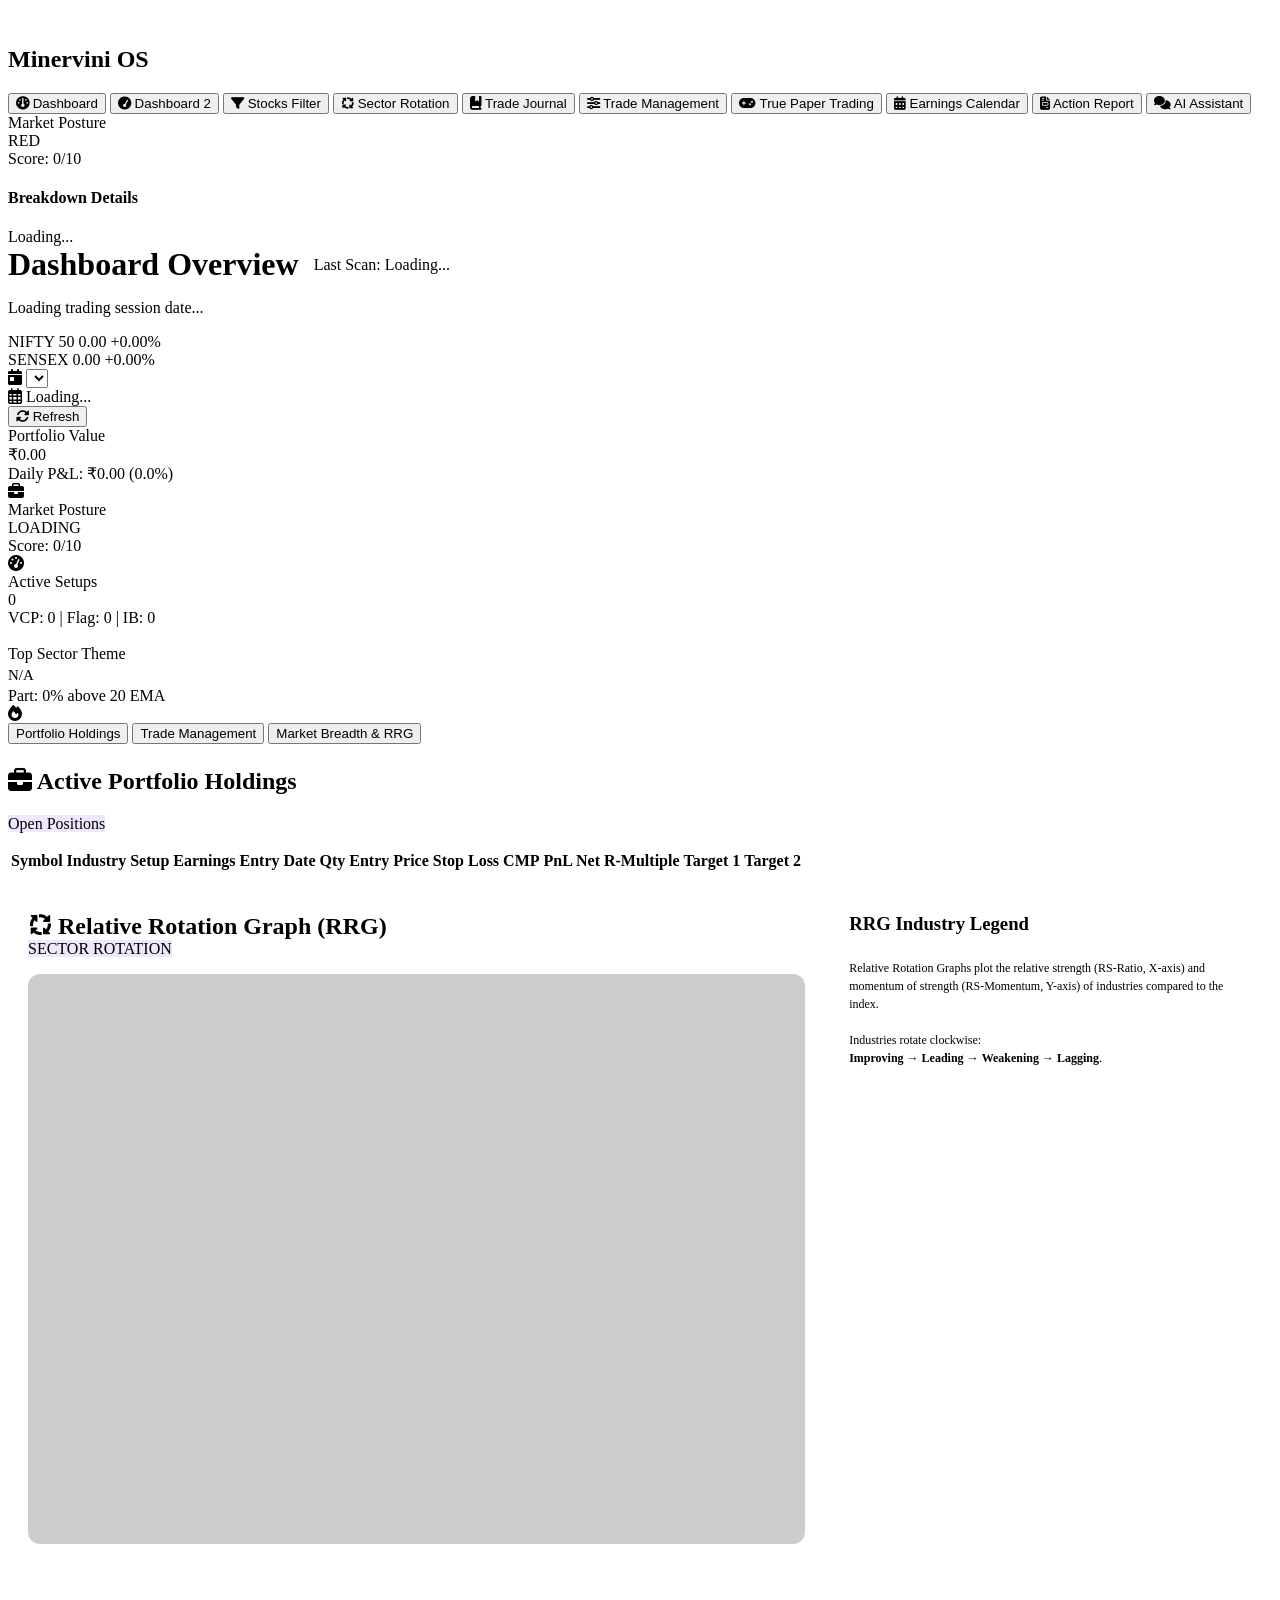
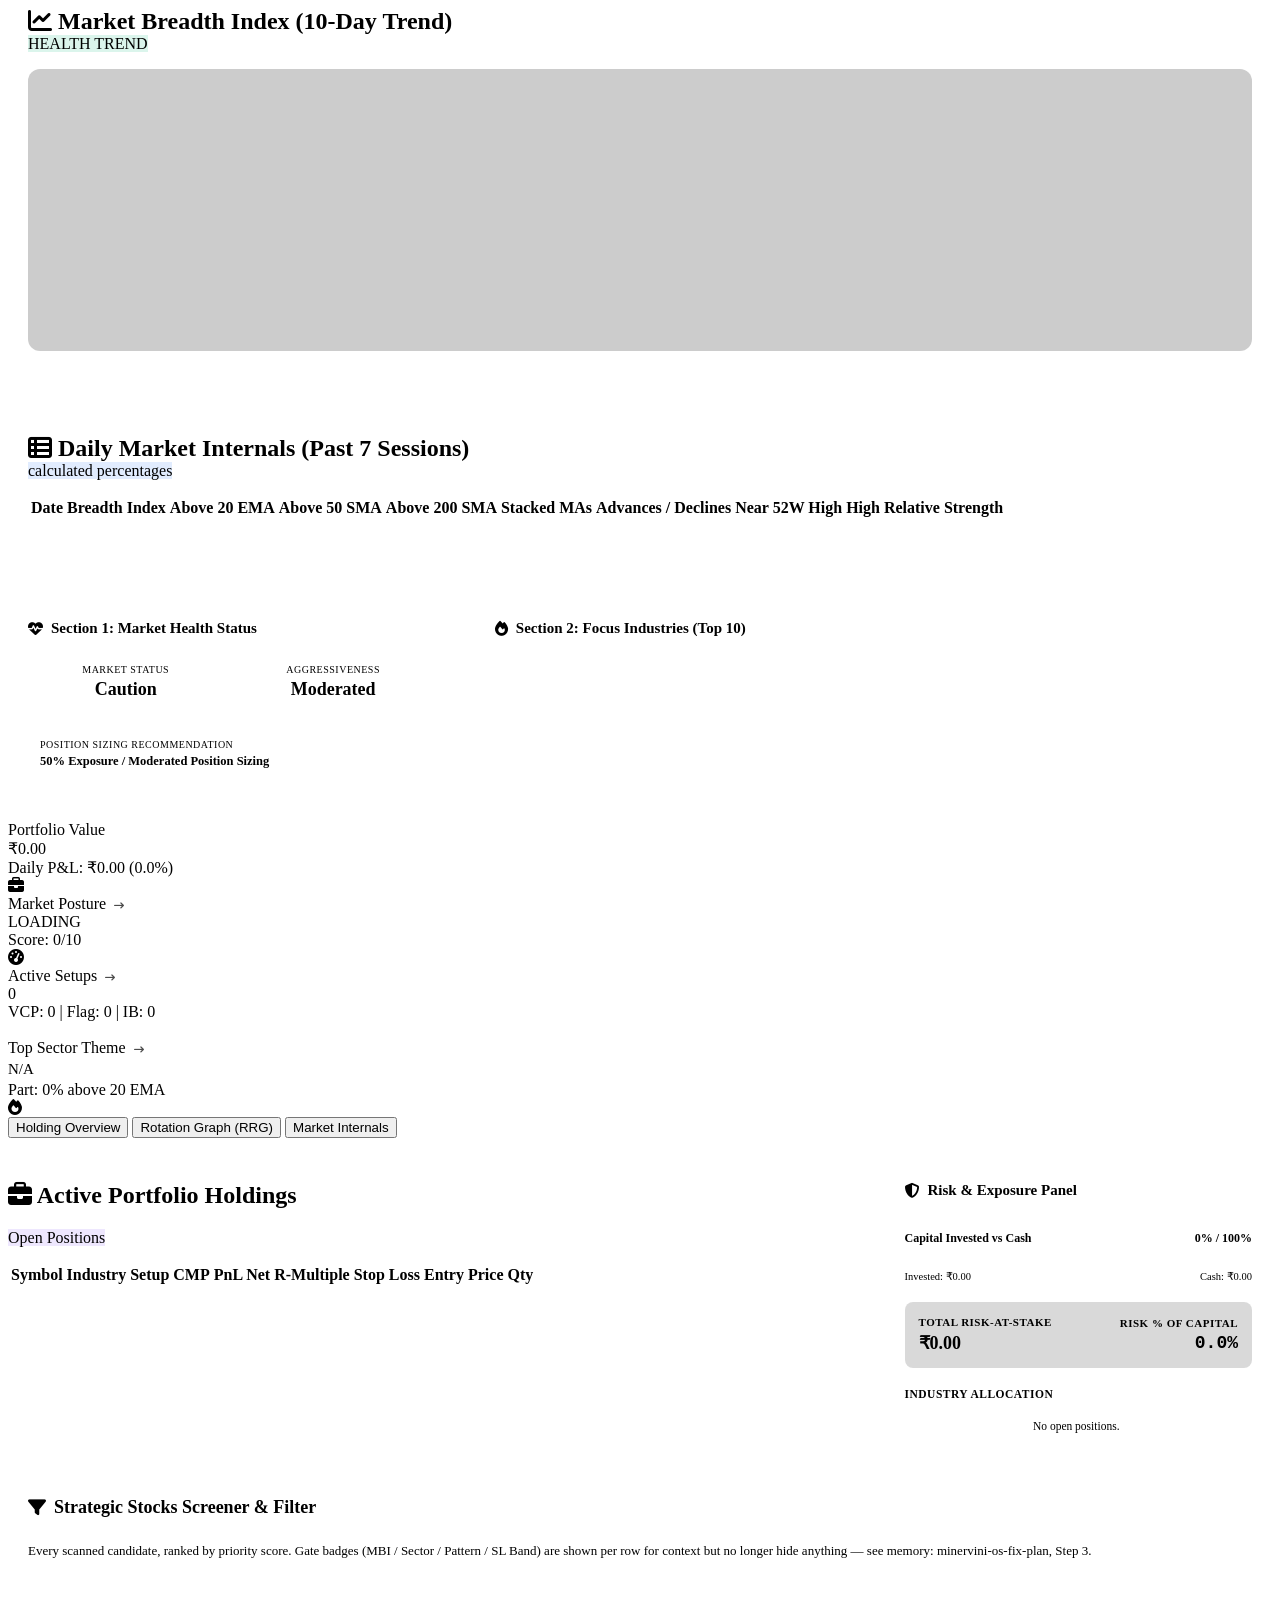
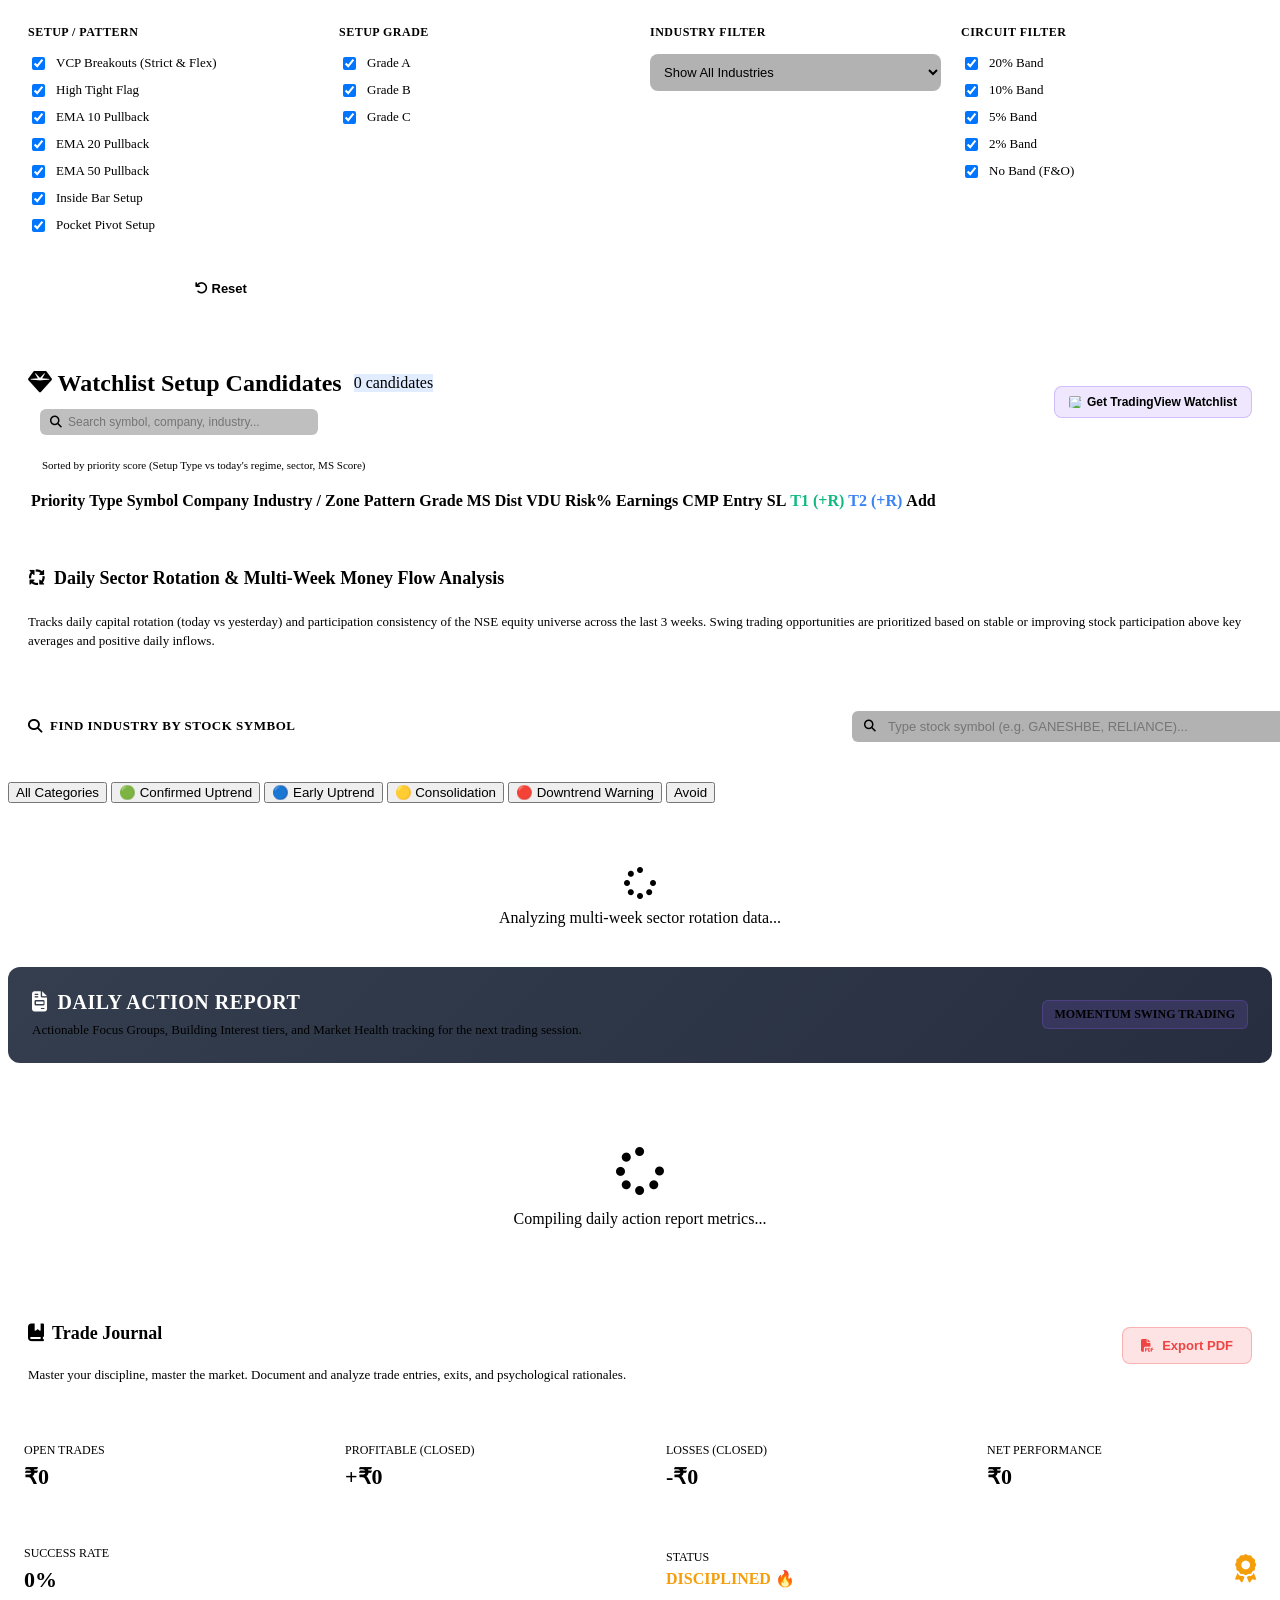
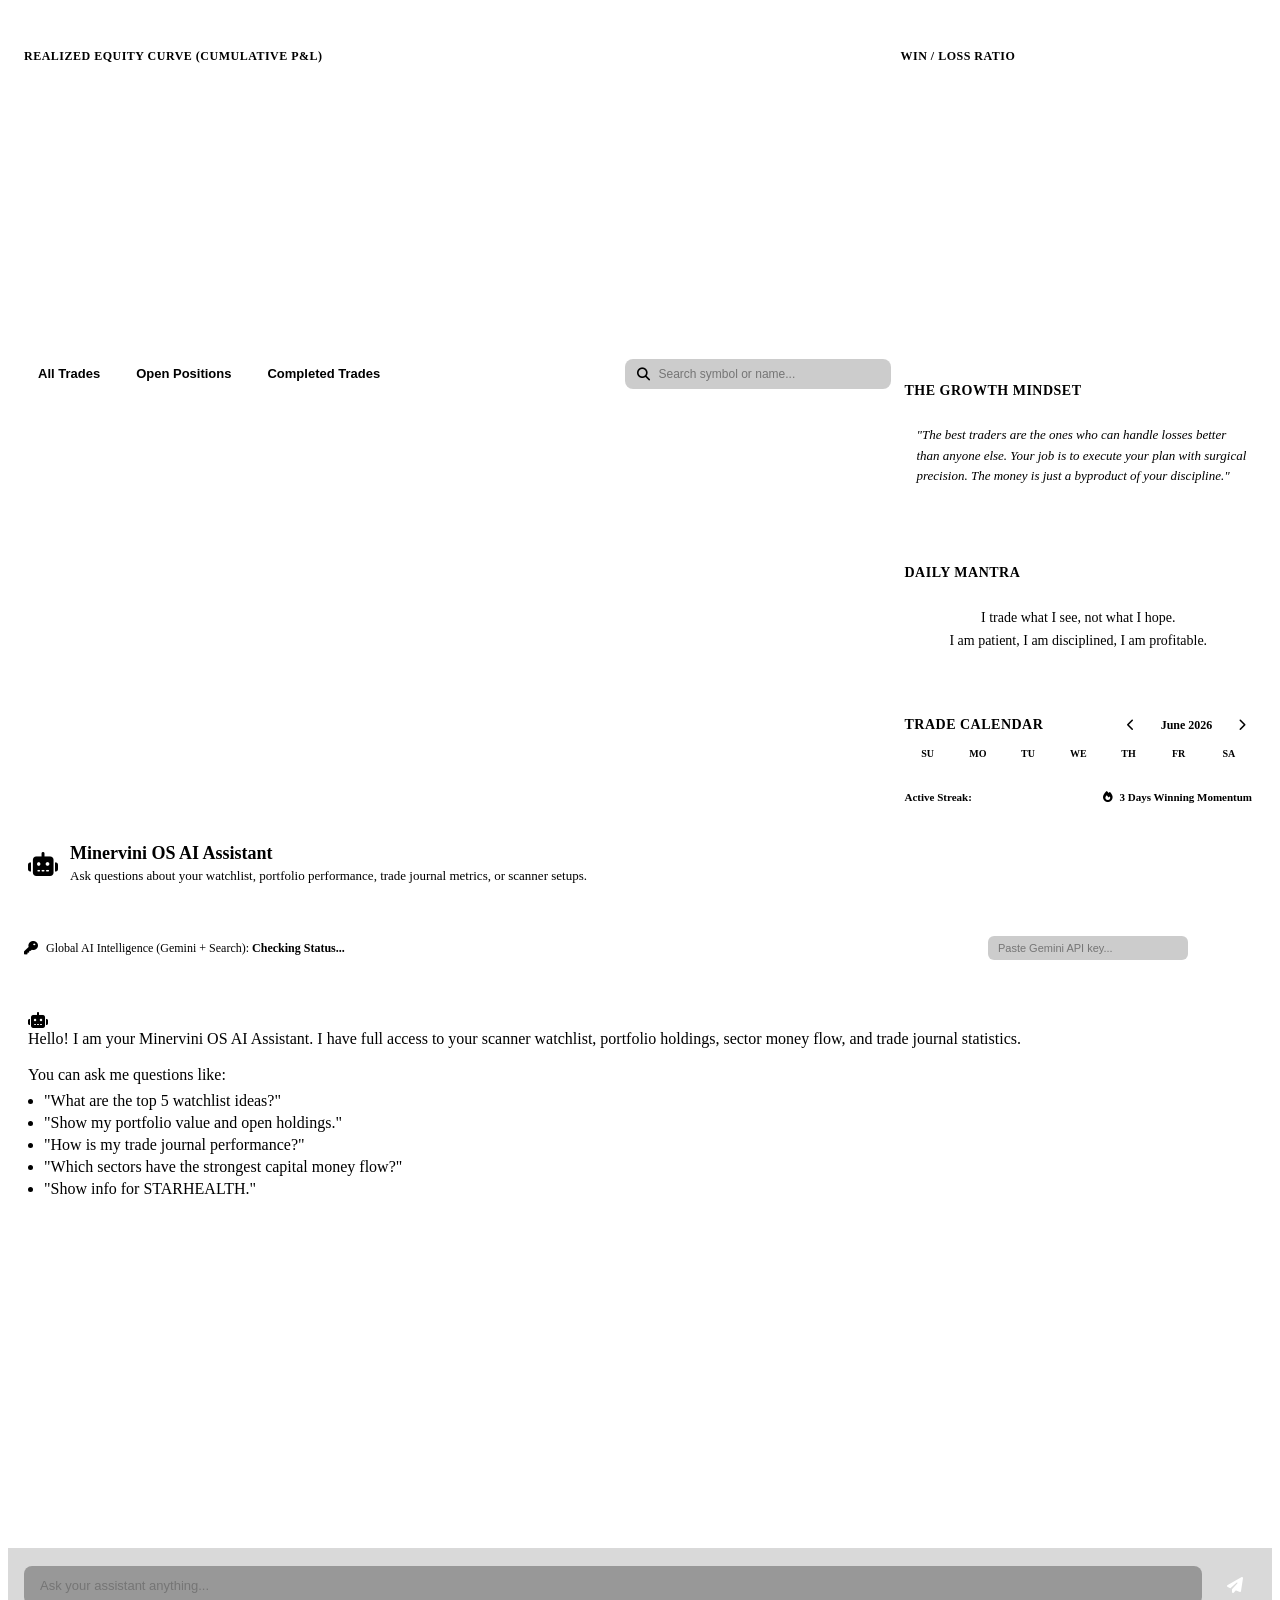
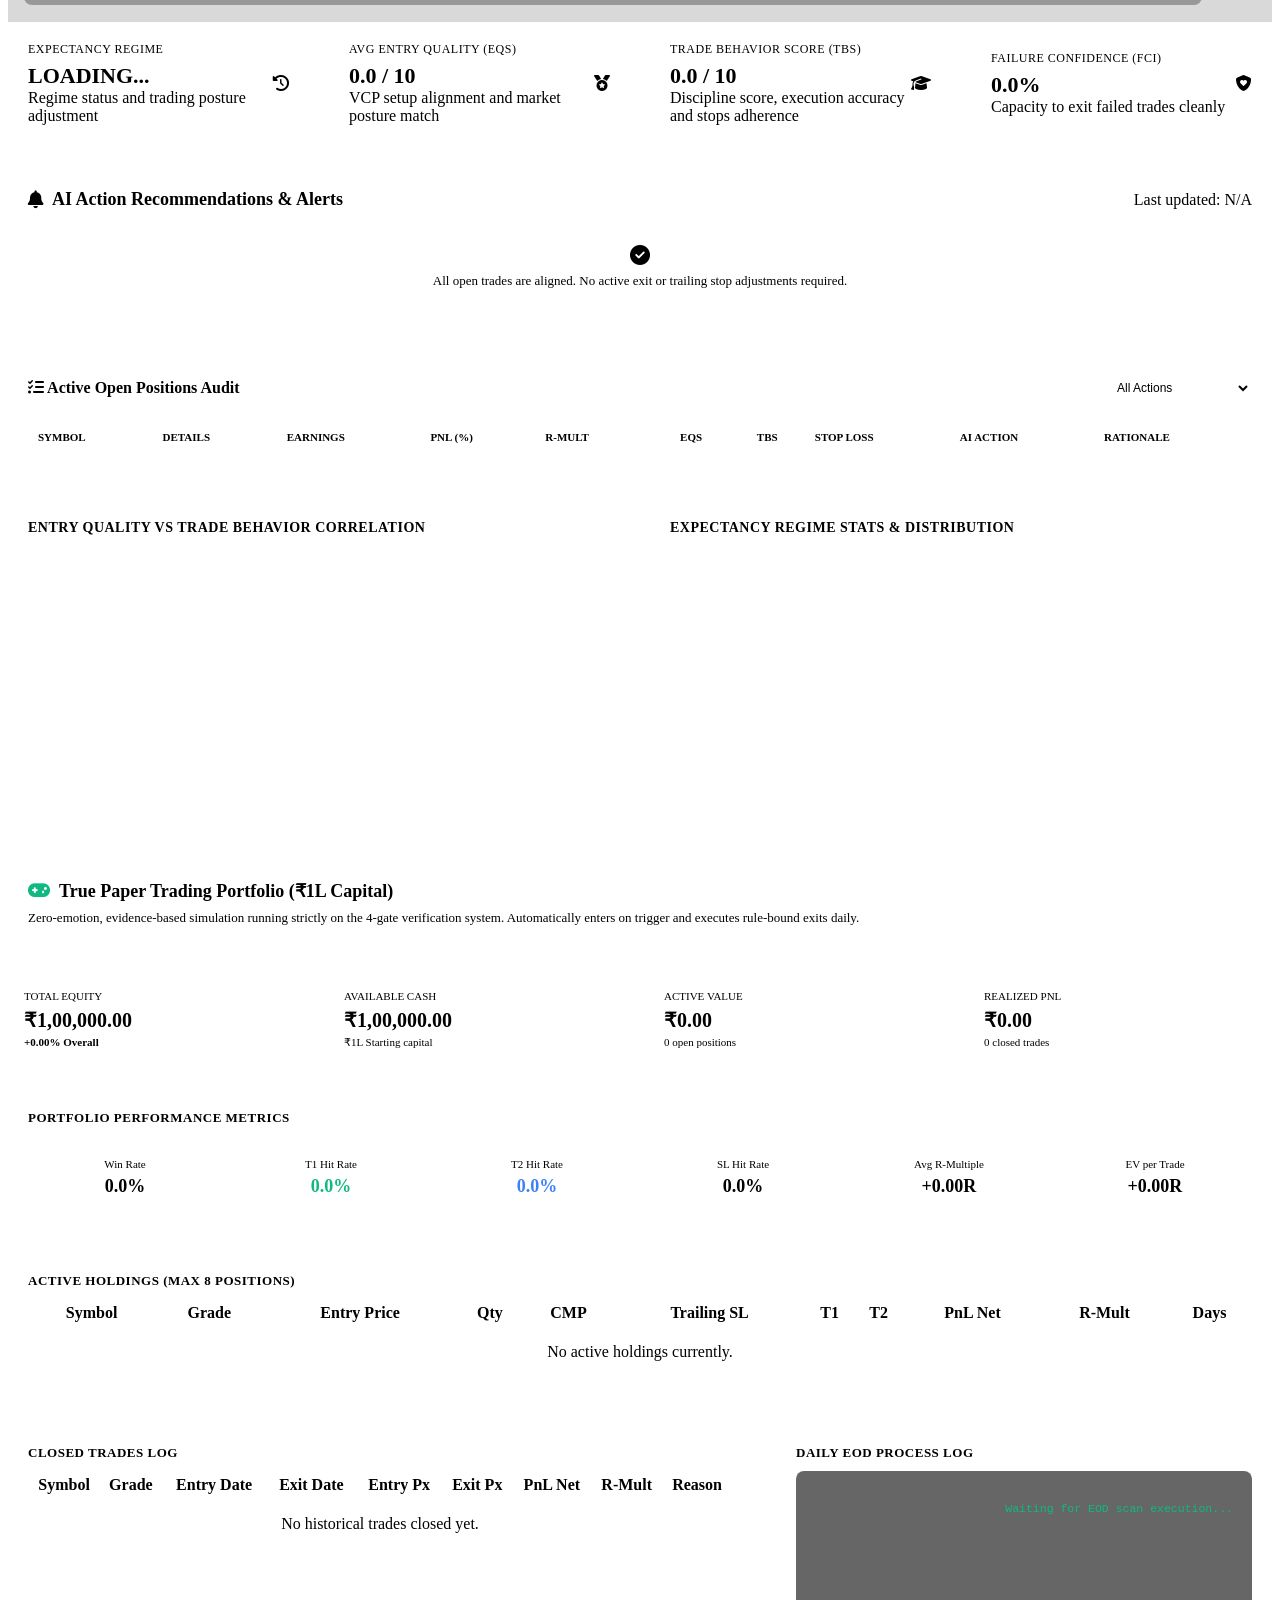
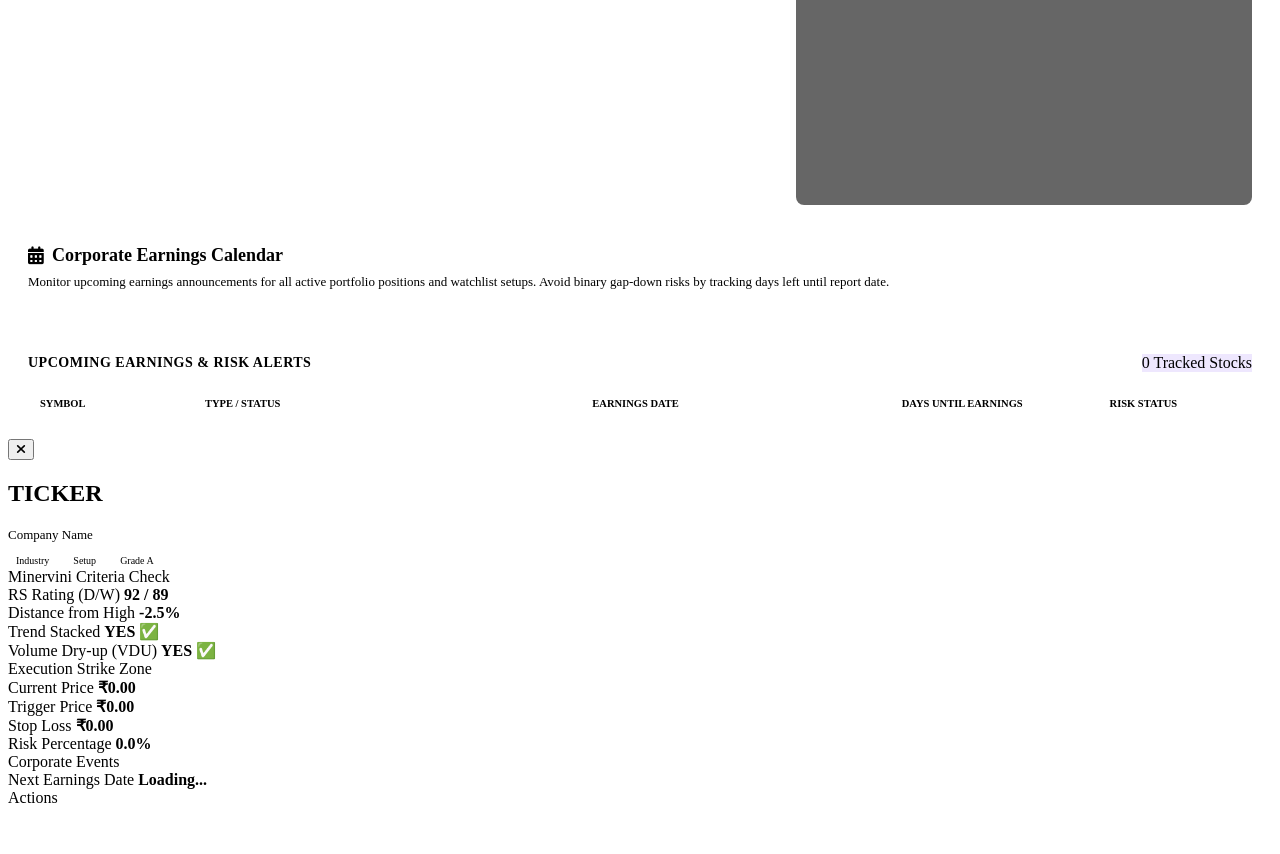
==== commit cdede06b: "Remove Gates column and gate-based row styling from Stocks Filter Every backtest this session showed" ====
--- a/web/index.html
+++ b/web/index.html
@@ -696,15 +696,14 @@
                     <!-- MBI Command Bar: auto-rendered by renderMBICommandBar() -->
                     <div id="mbi-command-bar"></div>
 
-                    <!-- Gates legend (informational only - gates no longer filter the list) -->
+                    <!-- Sort note: gate badges removed 2026-09-08 (Gates column dropped from the
+                         table entirely) - every backtest this session showed MBI/Sector/SL Band
+                         status doesn't reliably predict setup quality (sometimes the opposite), so
+                         a red/green per-row verdict was implying a judgment the evidence didn't
+                         support. Still computed and still nudges the sort order (a few points, not
+                         a verdict) via _gates in app.js - just no longer shown as a checklist. -->
                     <div style="display:flex;align-items:center;gap:14px;margin-bottom:10px;padding:8px 14px;background:rgba(255,255,255,0.03);border:1px solid var(--border-color);border-radius:8px;flex-wrap:wrap;">
-                        <span style="font-size:11px;color:var(--text-secondary);">Sorted by priority score (reflects gate status as a small tie-breaker, not a filter)</span>
-                        <span style="margin-left:auto;font-size:10px;color:var(--text-secondary);">
-                            Gates: <span style="color:#10b981;">&#9646; MBI</span>&nbsp;
-                            <span style="color:#3b82f6;">&#9646; Sector</span>&nbsp;
-                            <span style="color:#f59e0b;">&#9646; Pattern</span>&nbsp;
-                            <span style="color:#ef4444;">&#9646; SL Band</span>
-                        </span>
+                        <span style="font-size:11px;color:var(--text-secondary);">Sorted by priority score (Setup Type vs today's regime, sector, MS Score)</span>
                     </div>
 
                     <div class="table-container">
@@ -728,7 +727,6 @@
                                     <th onclick="sortScreener('Stop_Loss')" style="cursor: pointer; user-select: none; color: var(--accent-red);">SL <span class="sort-icon"></span></th>
                                     <th style="color: #10b981;">T1 (+R)</th>
                                     <th style="color: #3b82f6;">T2 (+R)</th>
-                                    <th style="white-space:nowrap;">Gates &#9432;</th>
                                     <th>Add</th>
                                 </tr>
                             </thead>
@@ -1709,6 +1707,6 @@
         </div>
     </div>
 
-    <script src="web/app.js?v=5.6"></script>
+    <script src="web/app.js?v=5.8"></script>
 </body>
 </html>
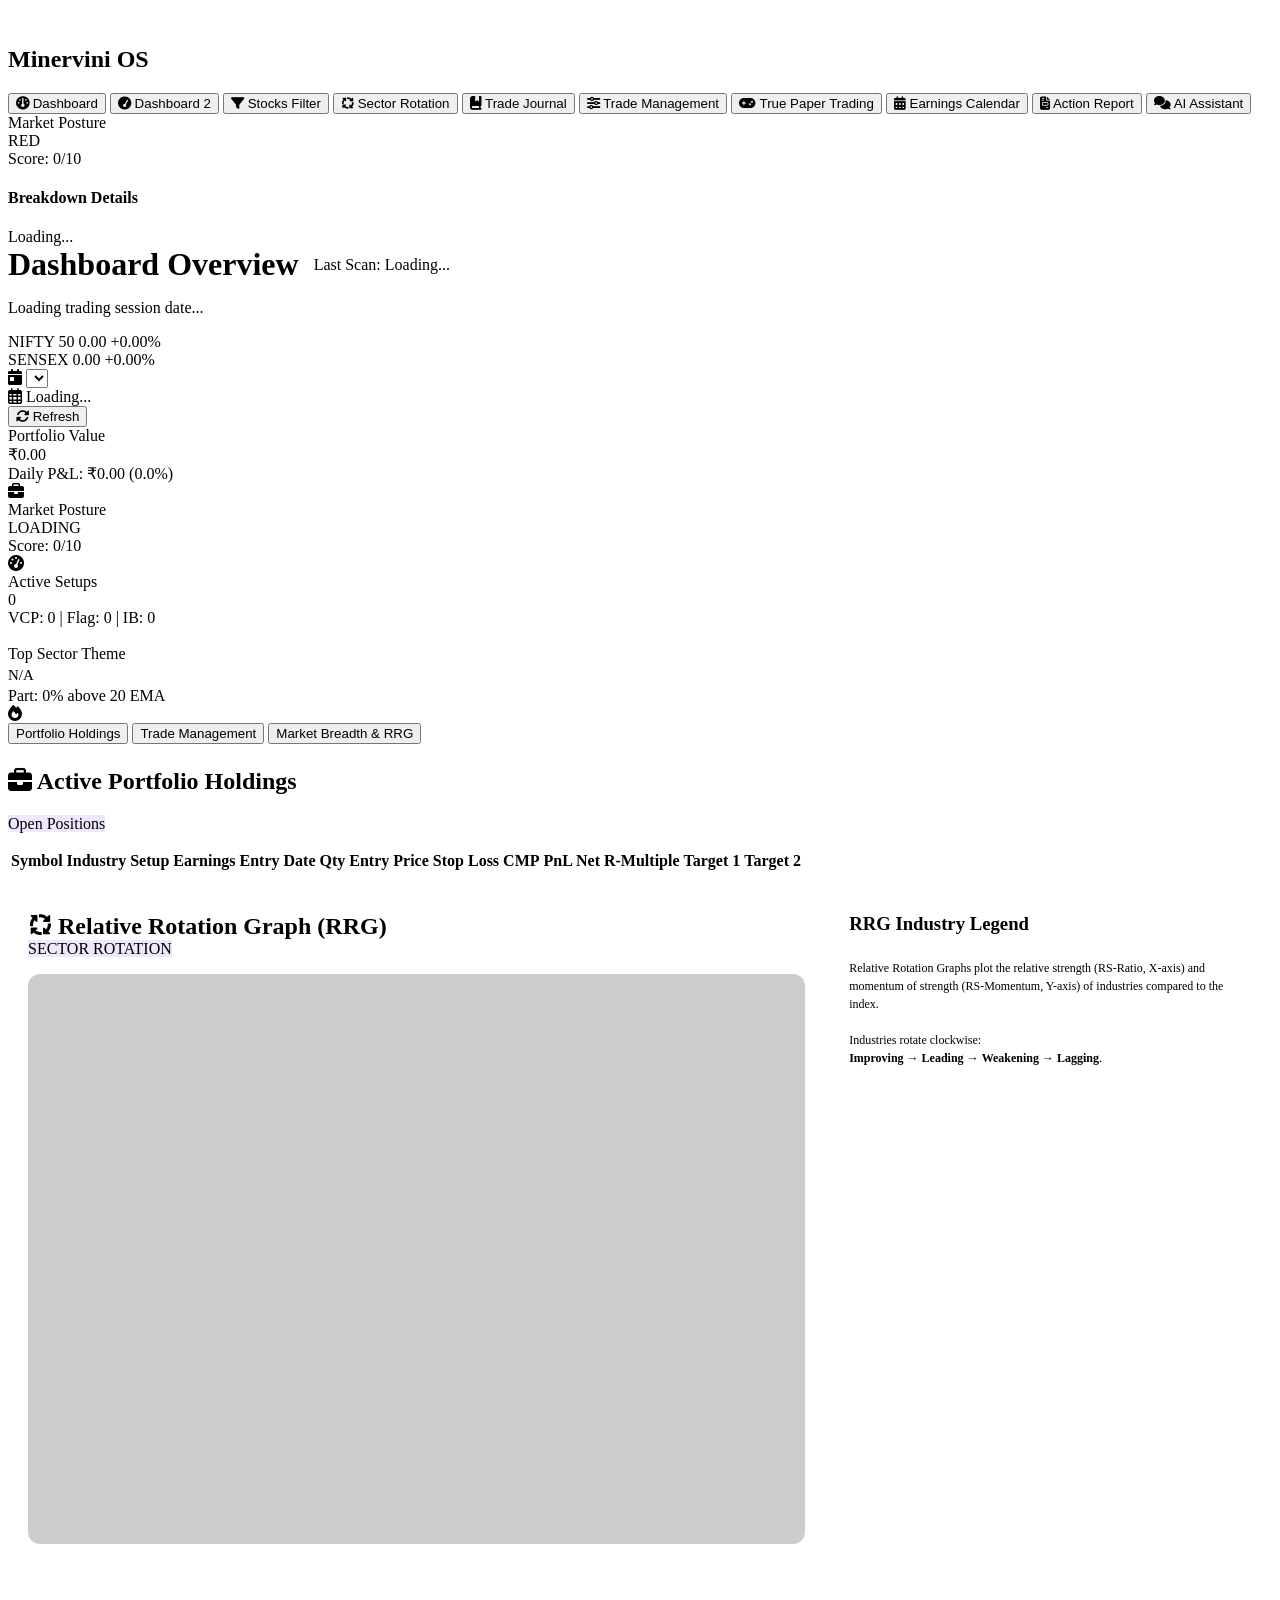
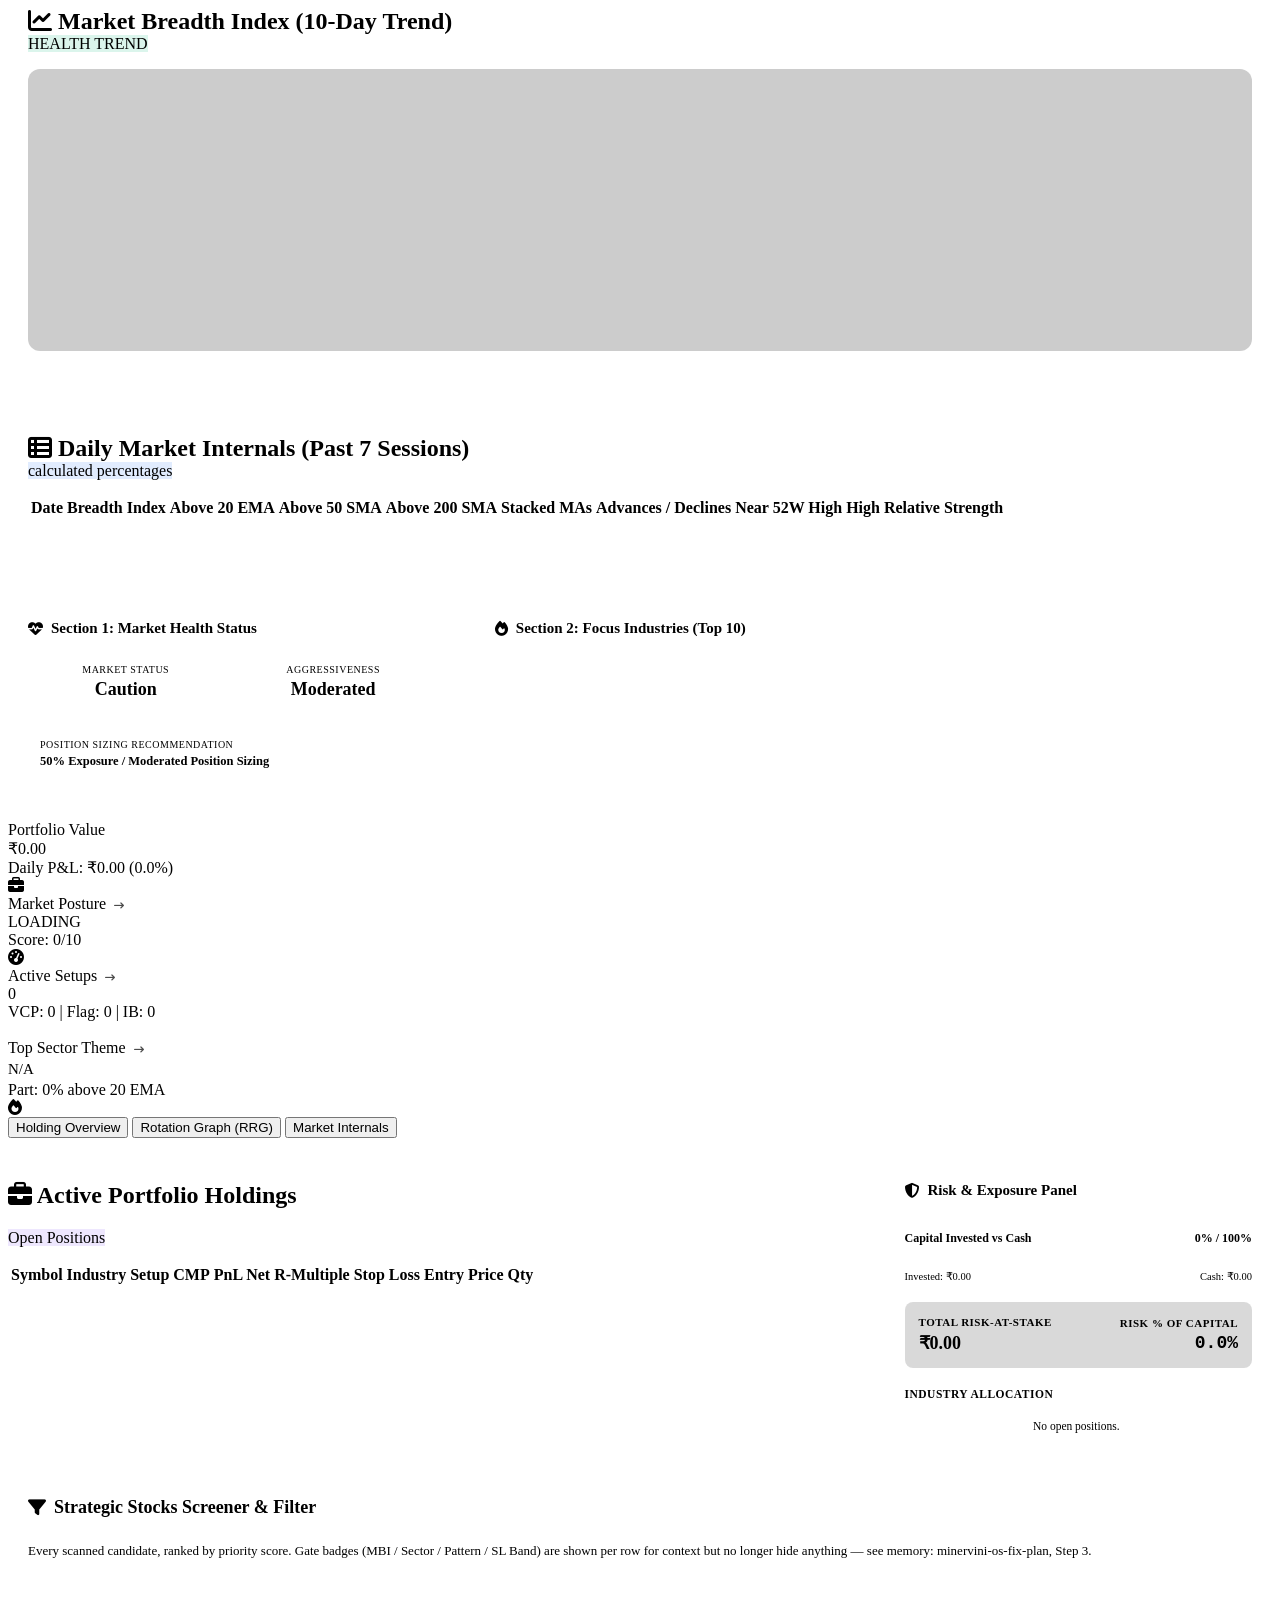
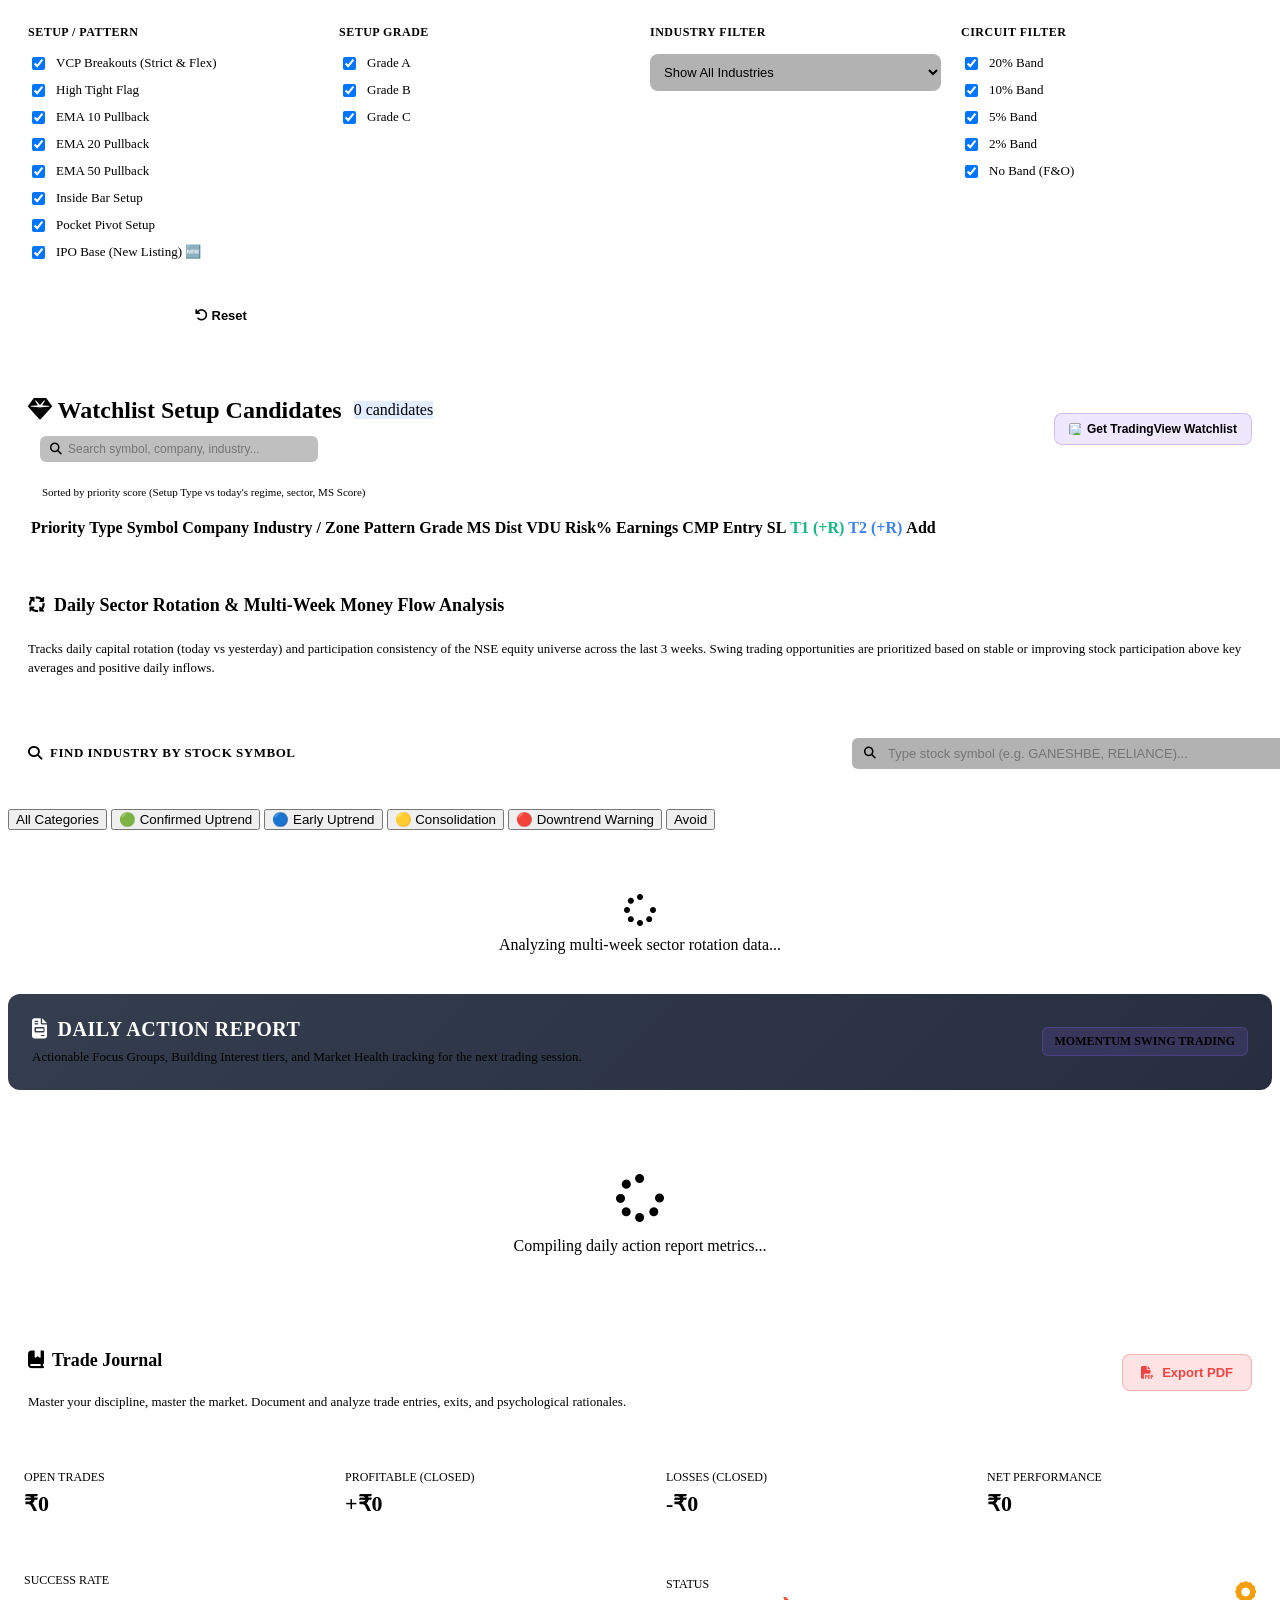
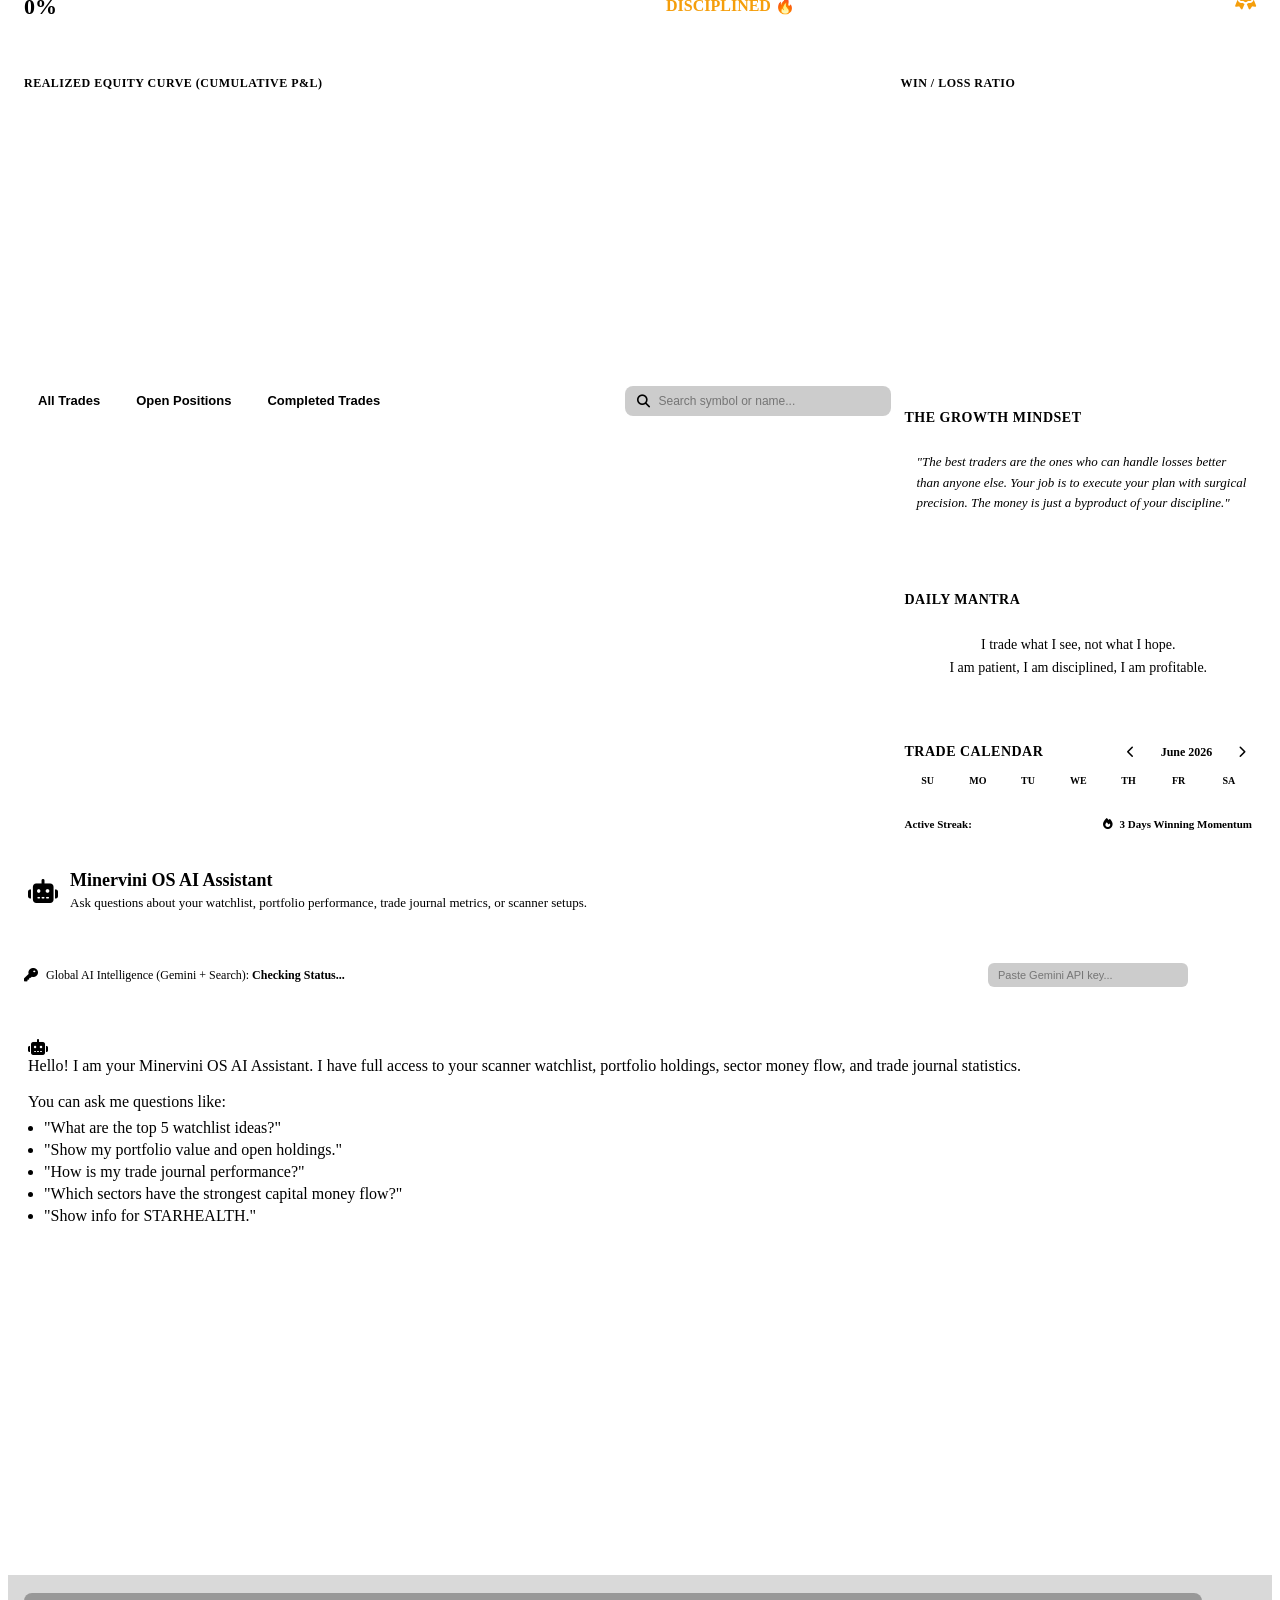
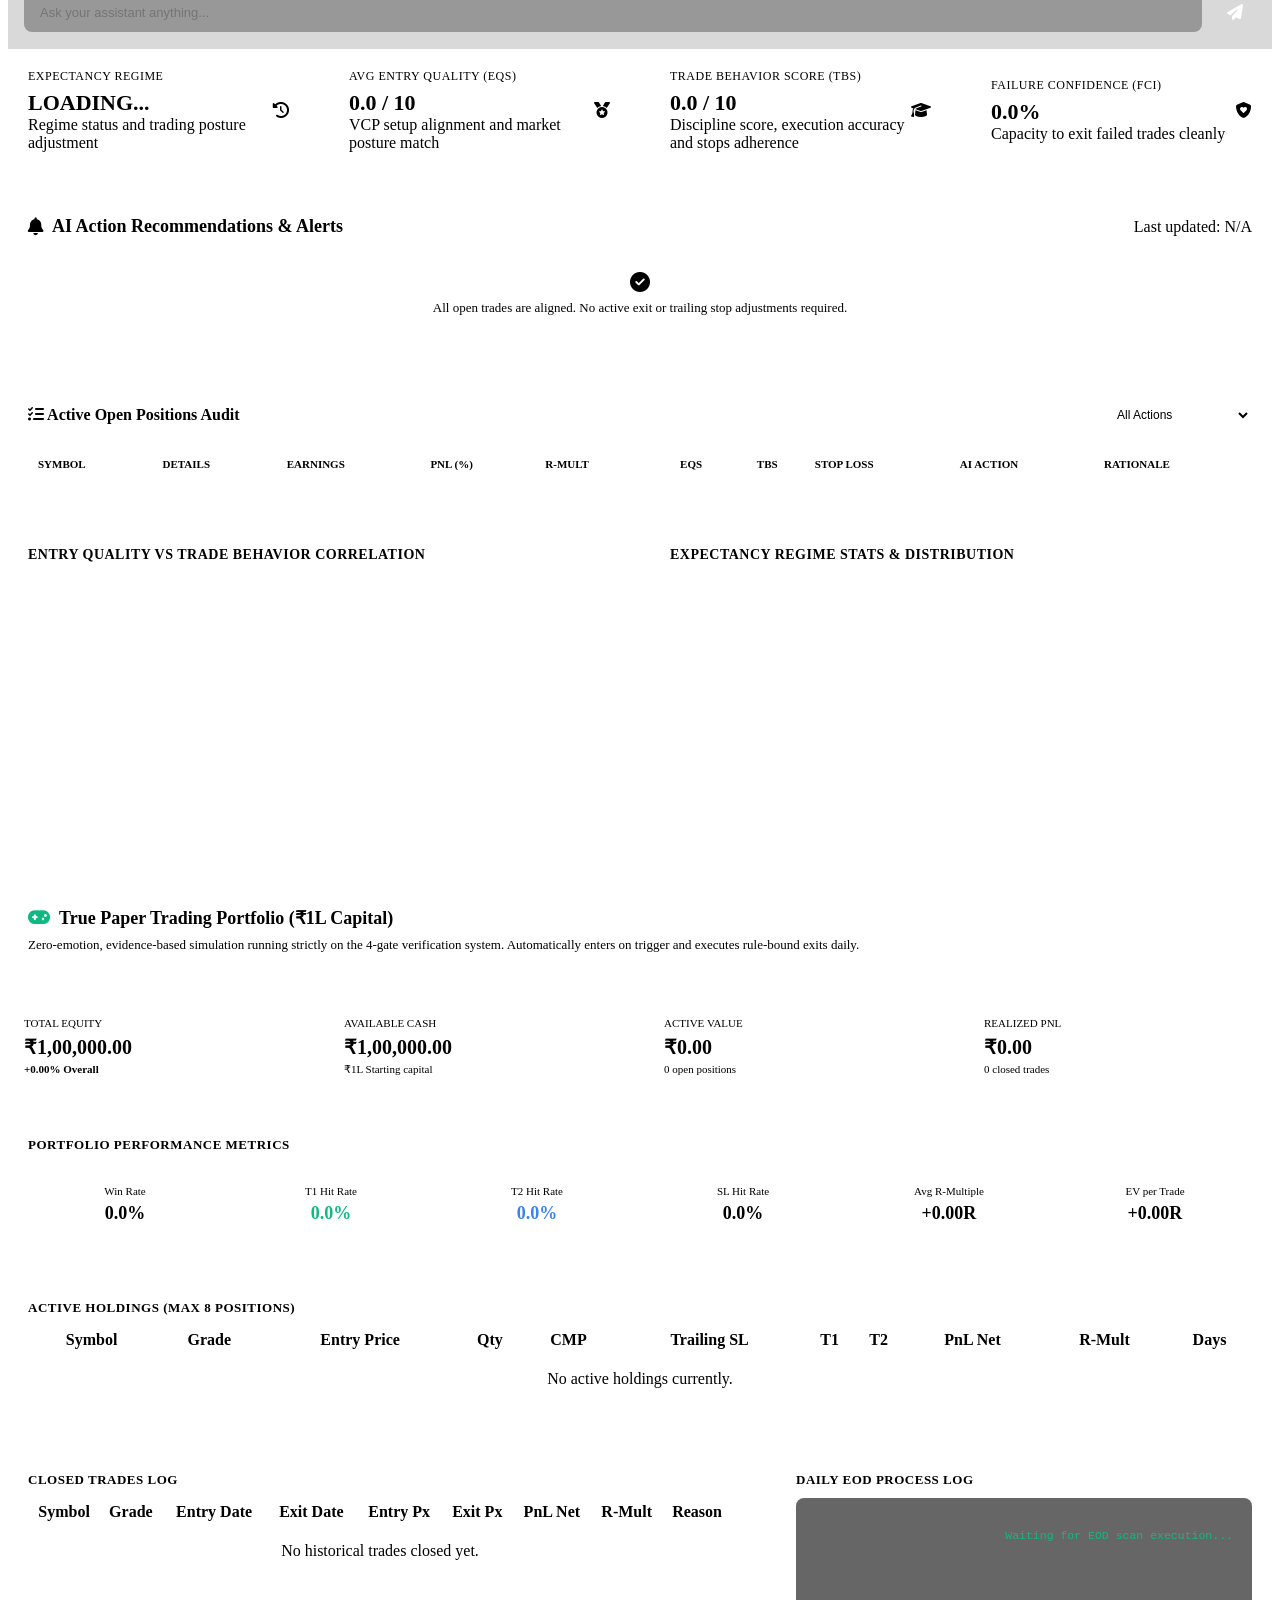
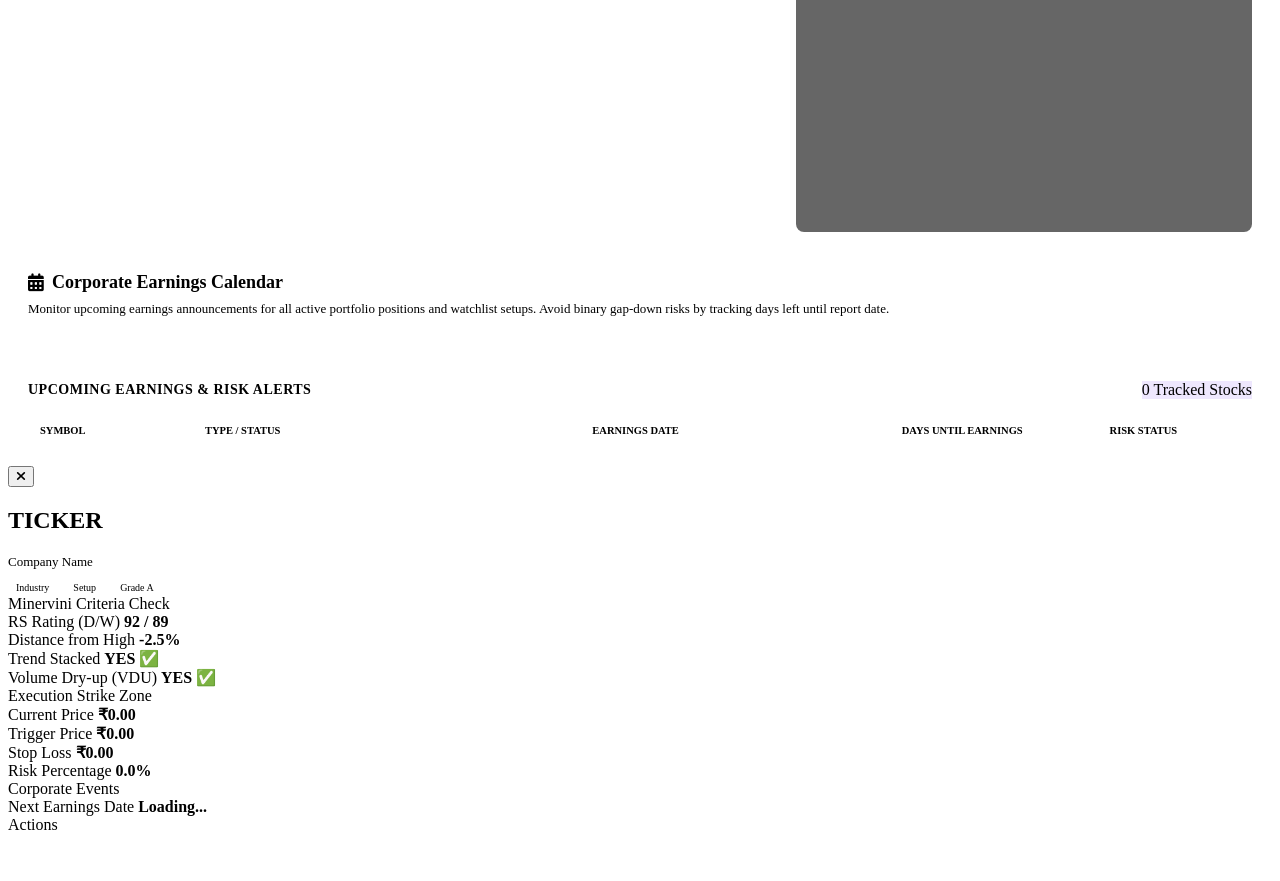
==== commit 07634edd: "Surface IPO Base candidates in Stocks Filter Vishal: "does this ipo also show in my stocks filter an" ====
--- a/web/index.html
+++ b/web/index.html
@@ -614,6 +614,9 @@
                                 <label style="display: flex; align-items: center; gap: 8px; font-size: 13px; color: var(--text-secondary); cursor: pointer;">
                                     <input type="checkbox" id="filter-pp" class="filter-checkbox" checked> Pocket Pivot Setup
                                 </label>
+                                <label style="display: flex; align-items: center; gap: 8px; font-size: 13px; color: var(--text-secondary); cursor: pointer;" title="Recently listed stocks (5-100 trading days) forming a first base. New pattern type added 2026-09-08, not yet backtested - treat cautiously.">
+                                    <input type="checkbox" id="filter-ipo" class="filter-checkbox" checked> IPO Base (New Listing) 🆕
+                                </label>
                             </div>
                         </div>
 
@@ -1707,6 +1710,6 @@
         </div>
     </div>
 
-    <script src="web/app.js?v=5.8"></script>
+    <script src="web/app.js?v=5.9"></script>
 </body>
 </html>
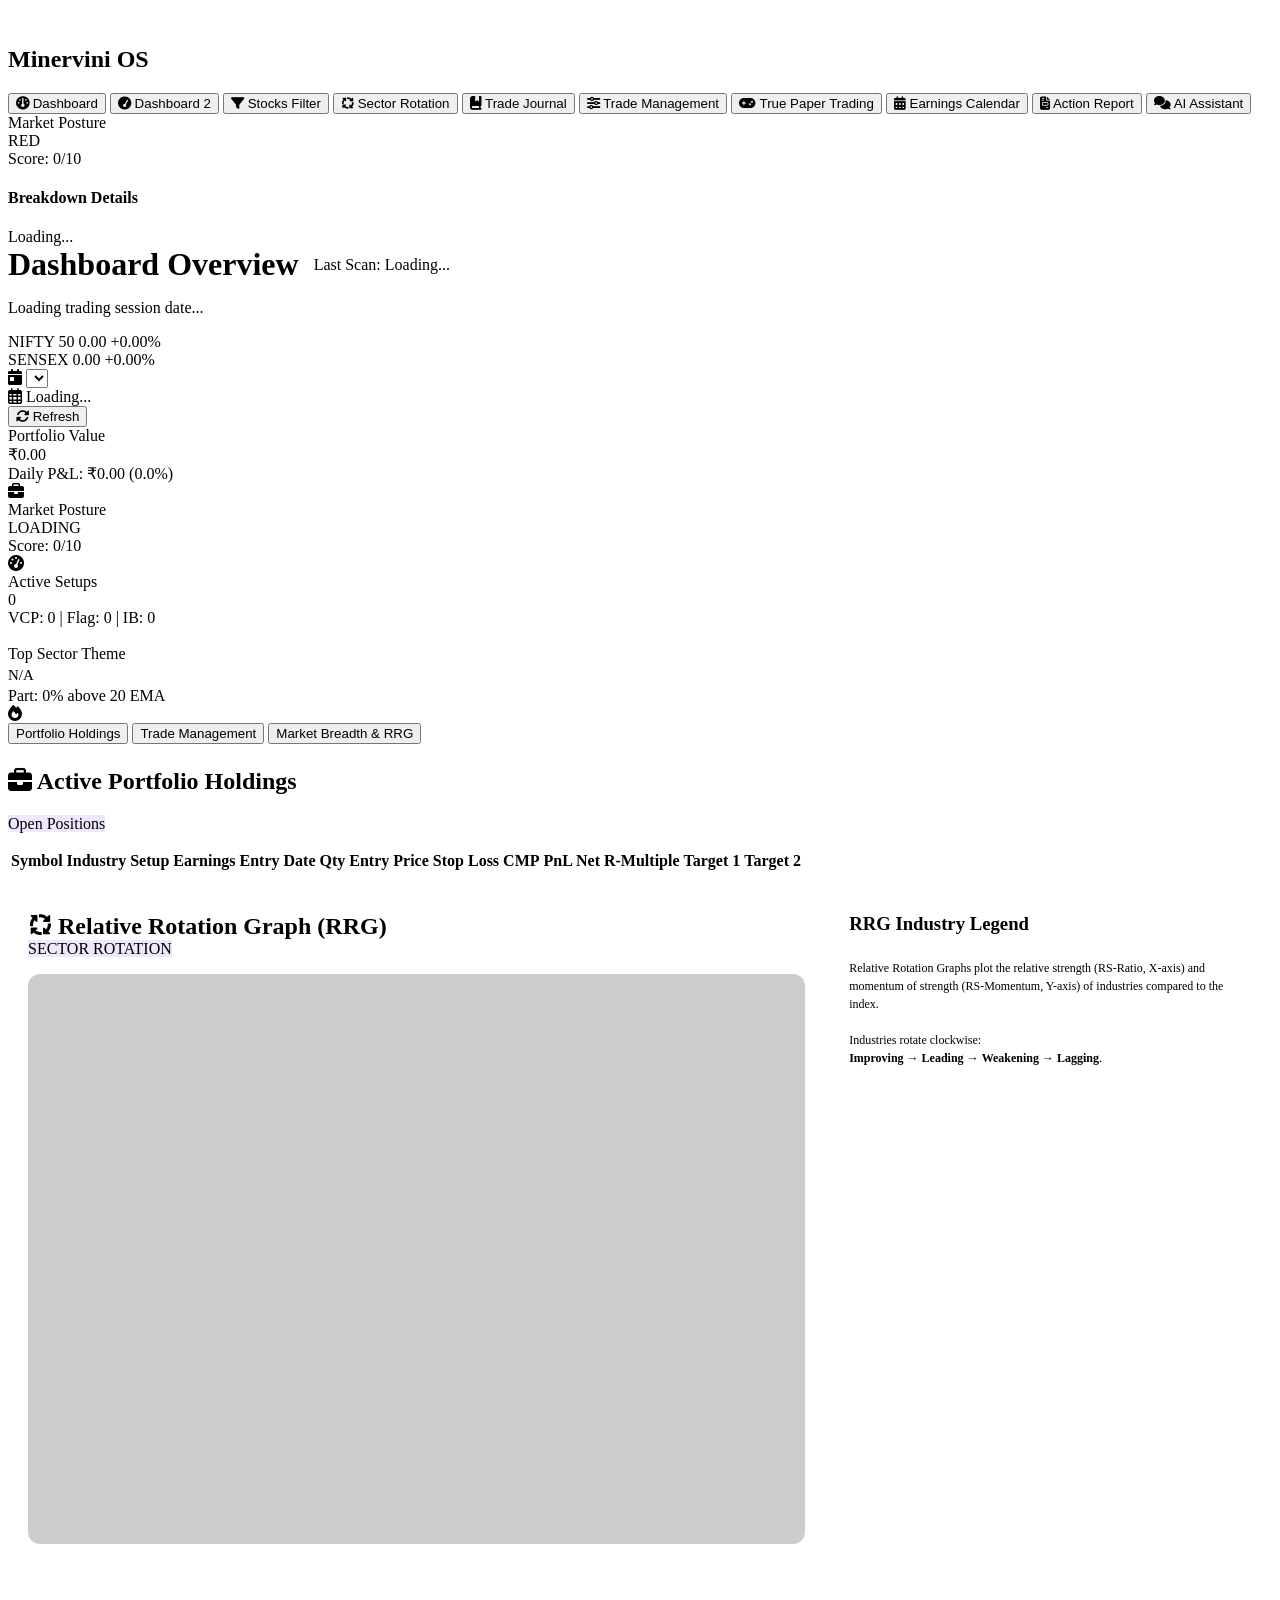
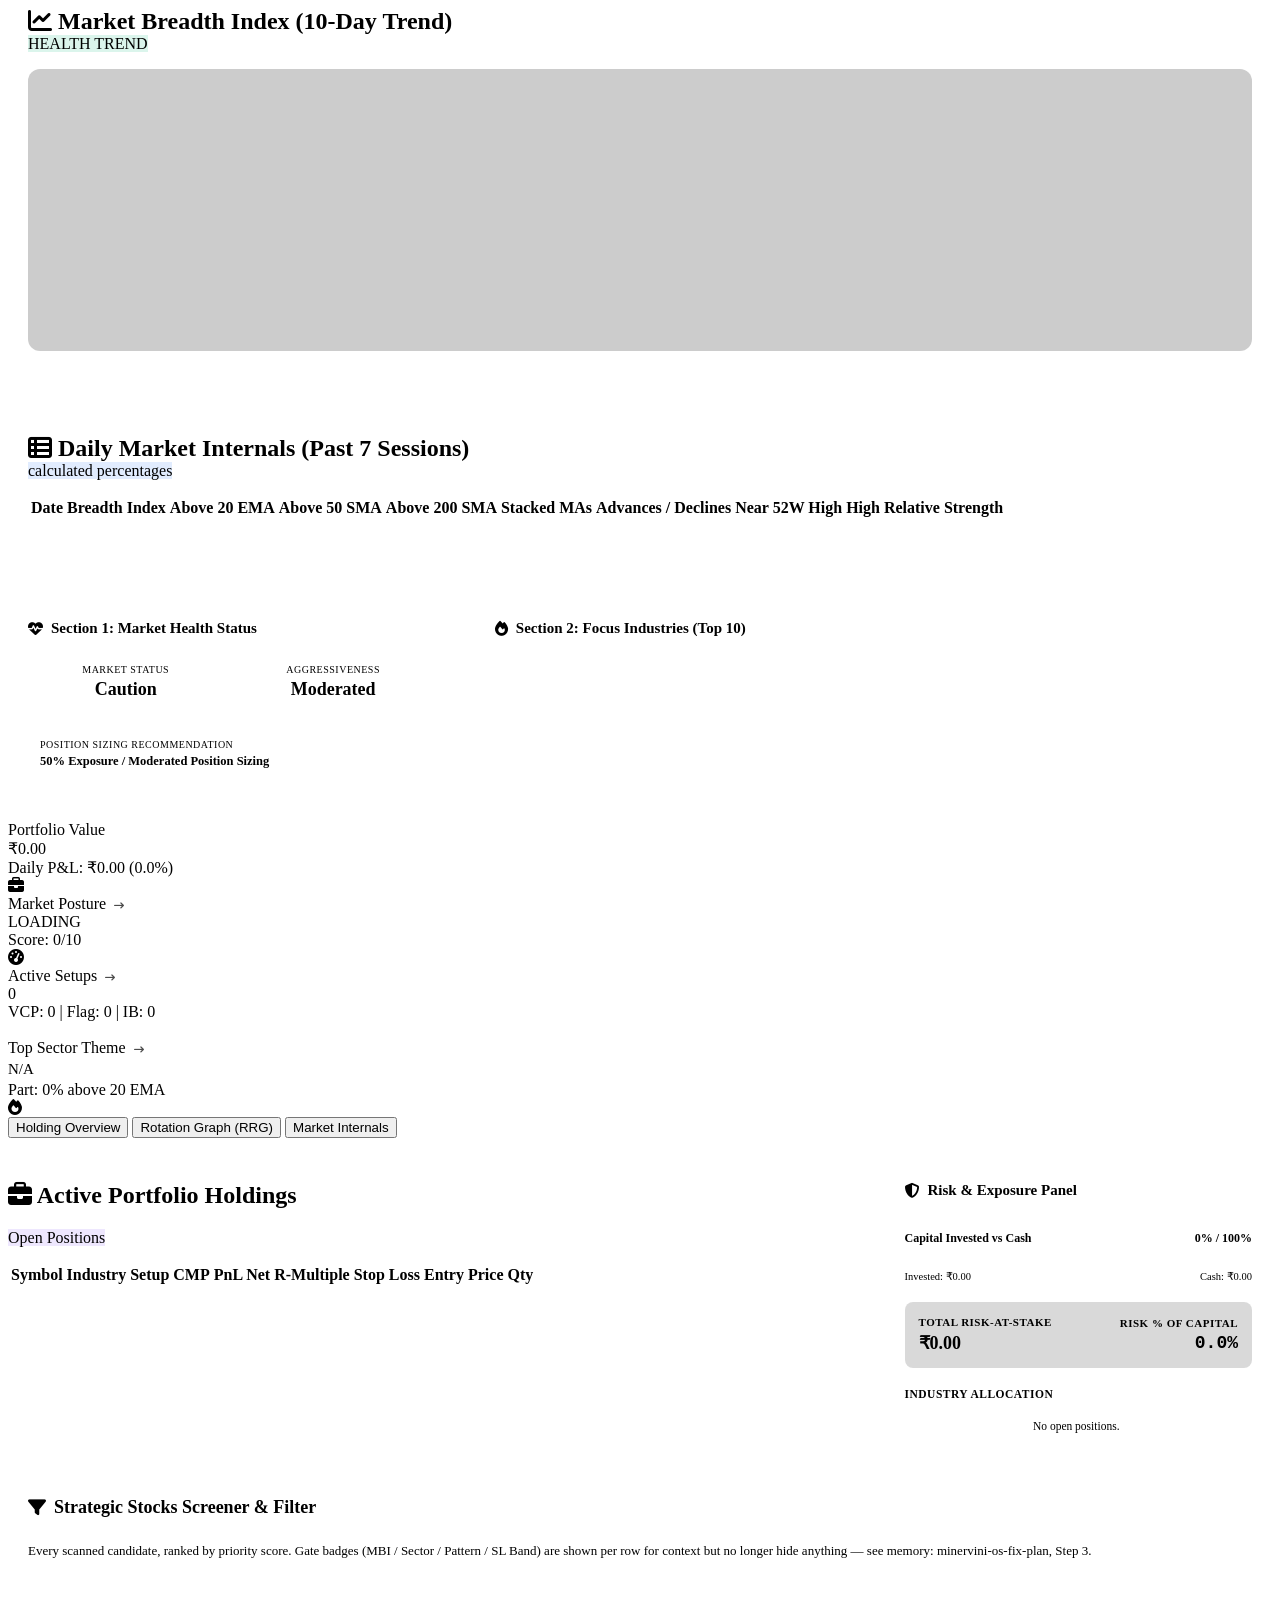
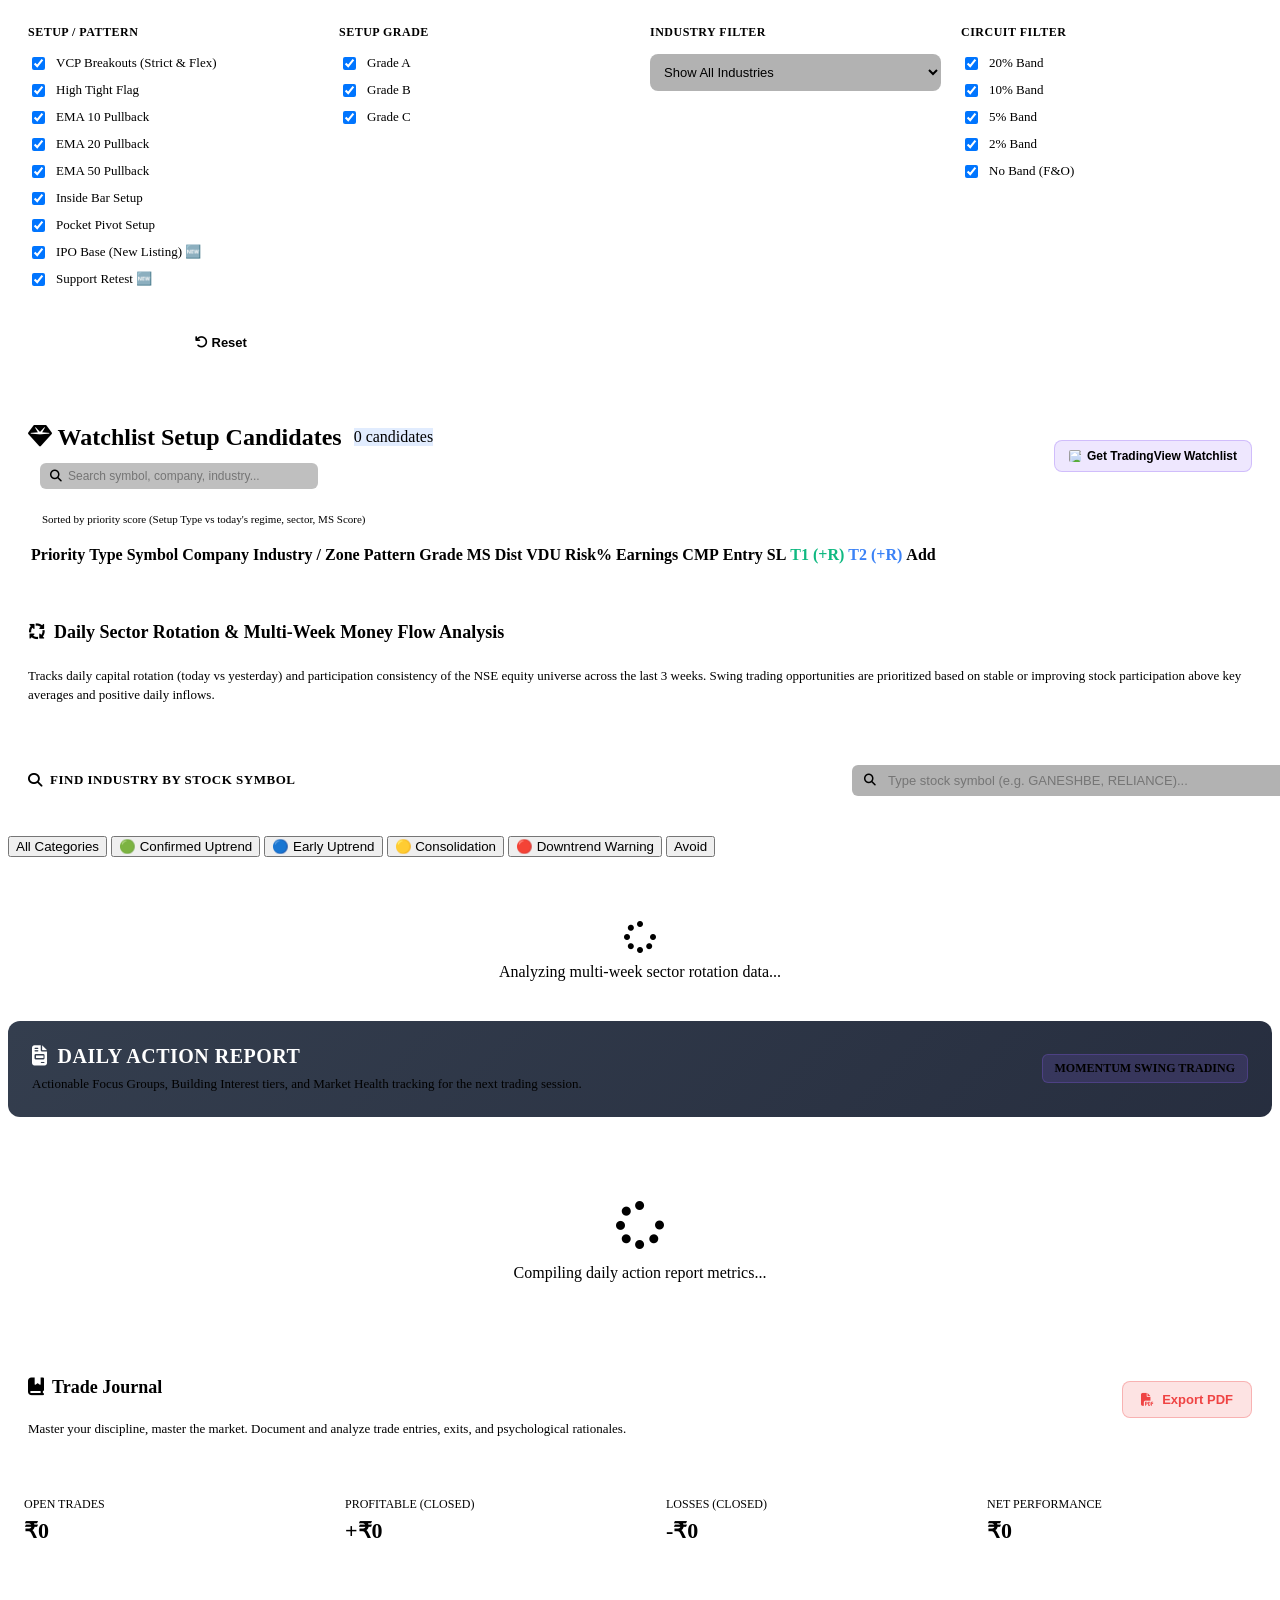
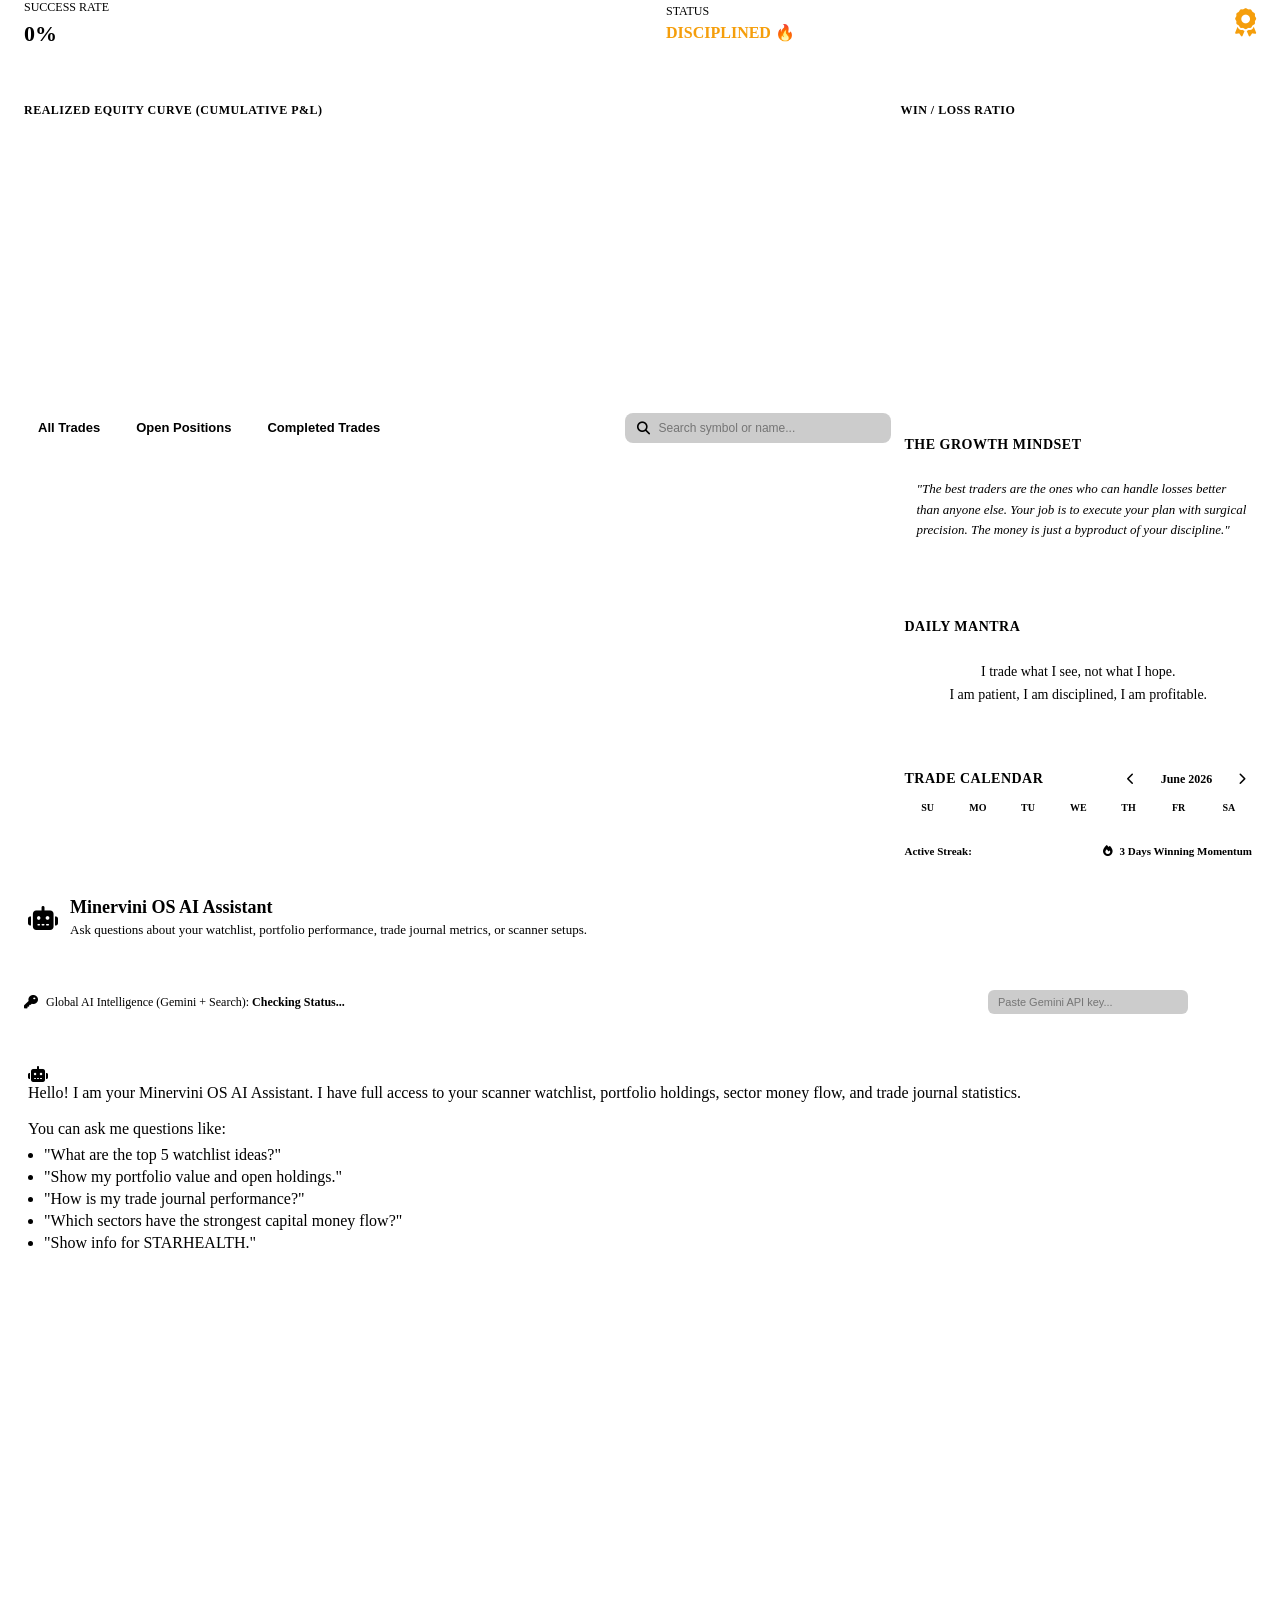
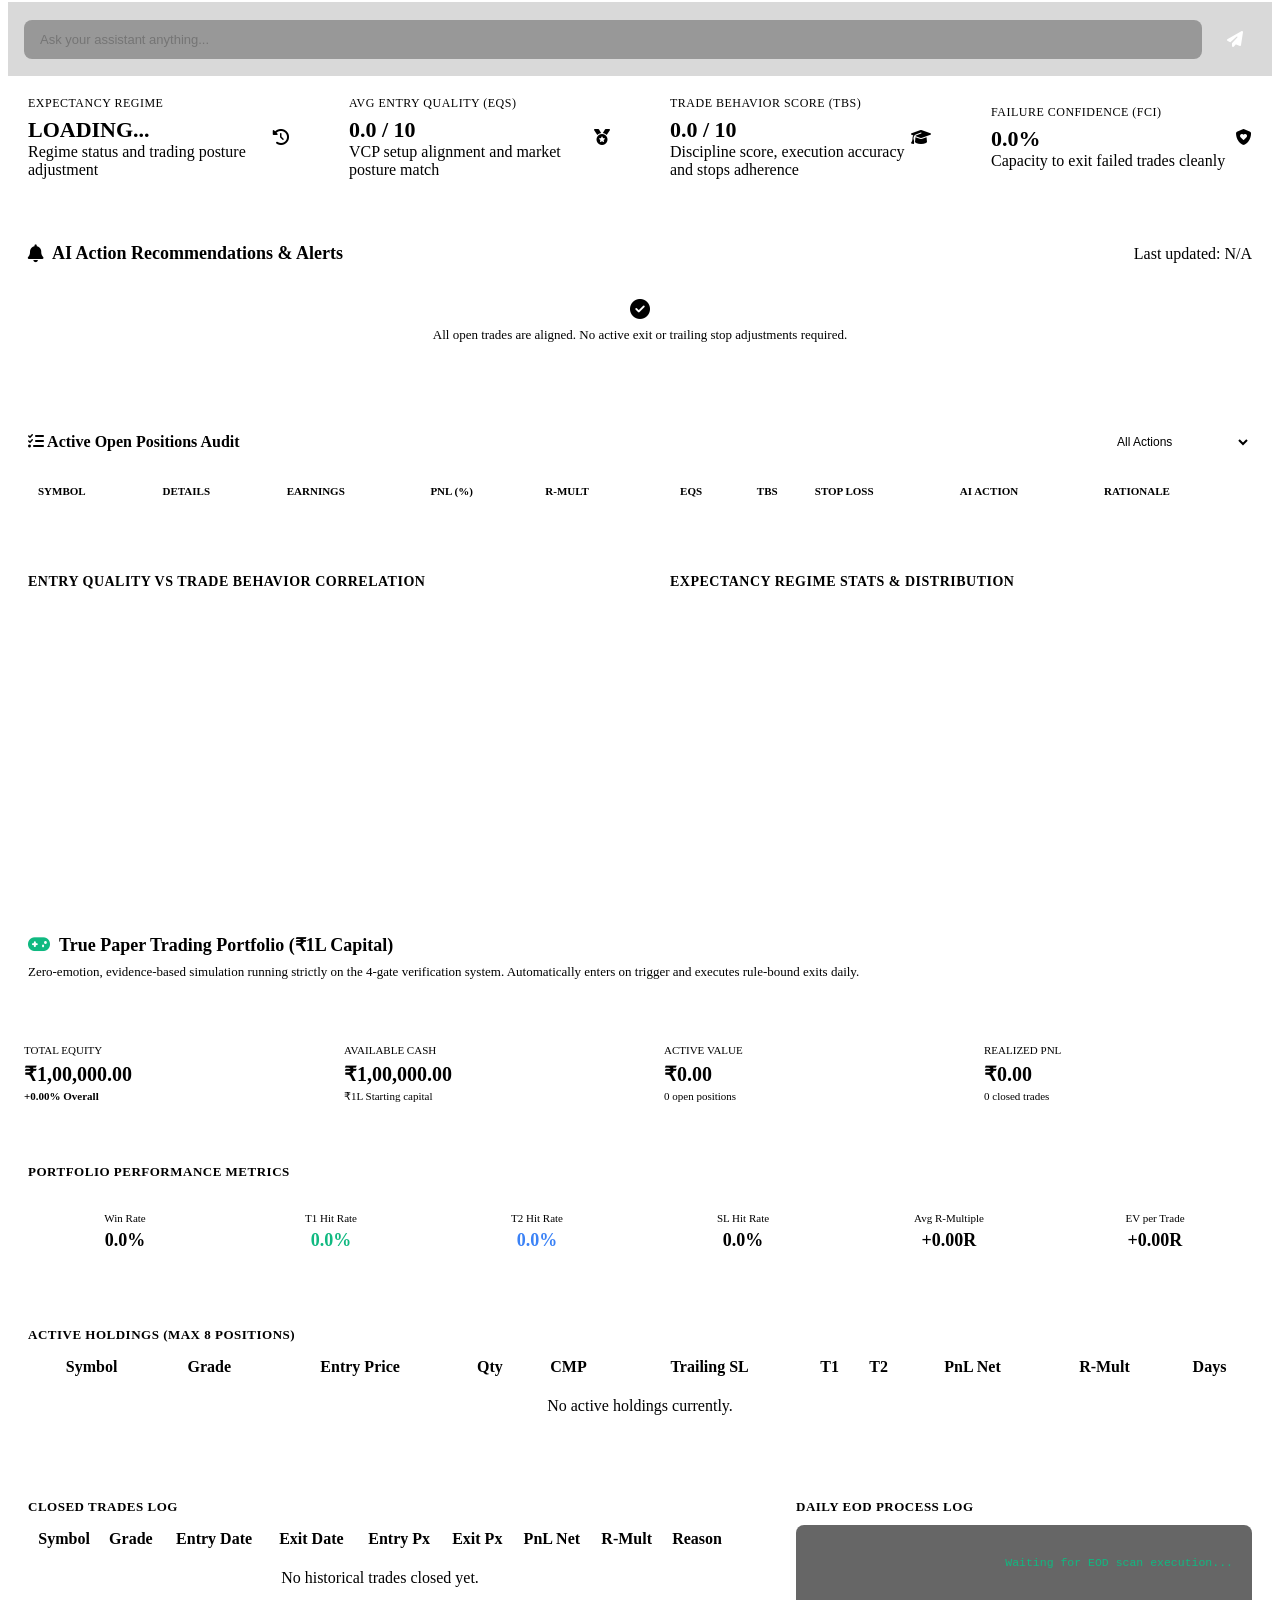
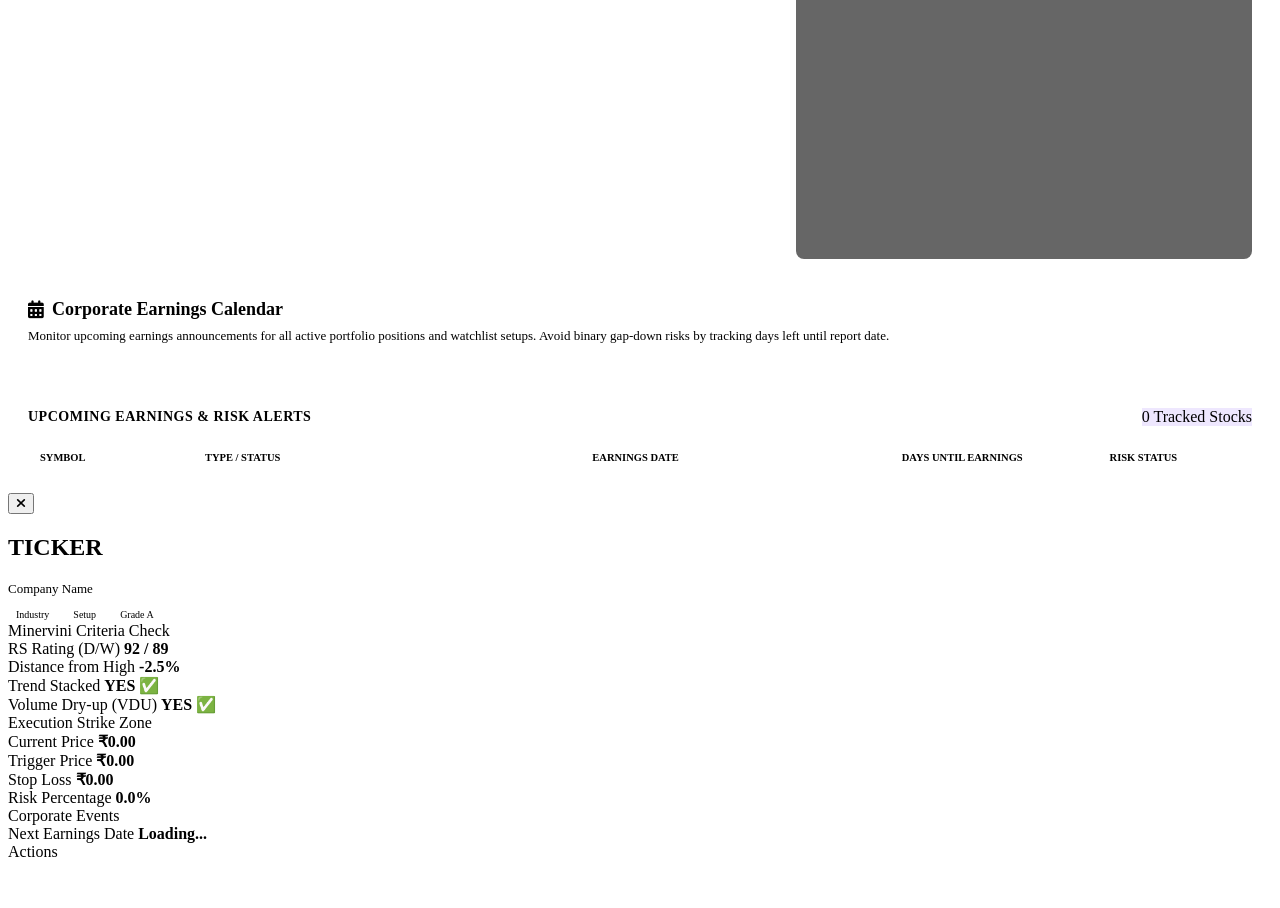
==== commit deec1380: "Add Support Retest engine Vishal: "the support engine finds support retest of the stock to check if " ====
--- a/web/index.html
+++ b/web/index.html
@@ -617,6 +617,9 @@
                                 <label style="display: flex; align-items: center; gap: 8px; font-size: 13px; color: var(--text-secondary); cursor: pointer;" title="Recently listed stocks (5-100 trading days) forming a first base. New pattern type added 2026-09-08, not yet backtested - treat cautiously.">
                                     <input type="checkbox" id="filter-ipo" class="filter-checkbox" checked> IPO Base (New Listing) 🆕
                                 </label>
+                                <label style="display: flex; align-items: center; gap: 8px; font-size: 13px; color: var(--text-secondary); cursor: pointer;" title="Price retesting a genuine prior swing low (real price structure, not a moving average) on dried-up volume. New pattern type added 2026-09-22, not yet backtested live - treat cautiously.">
+                                    <input type="checkbox" id="filter-support" class="filter-checkbox" checked> Support Retest 🆕
+                                </label>
                             </div>
                         </div>
 
@@ -1710,6 +1713,6 @@
         </div>
     </div>
 
-    <script src="web/app.js?v=5.9"></script>
+    <script src="web/app.js?v=6.1"></script>
 </body>
 </html>
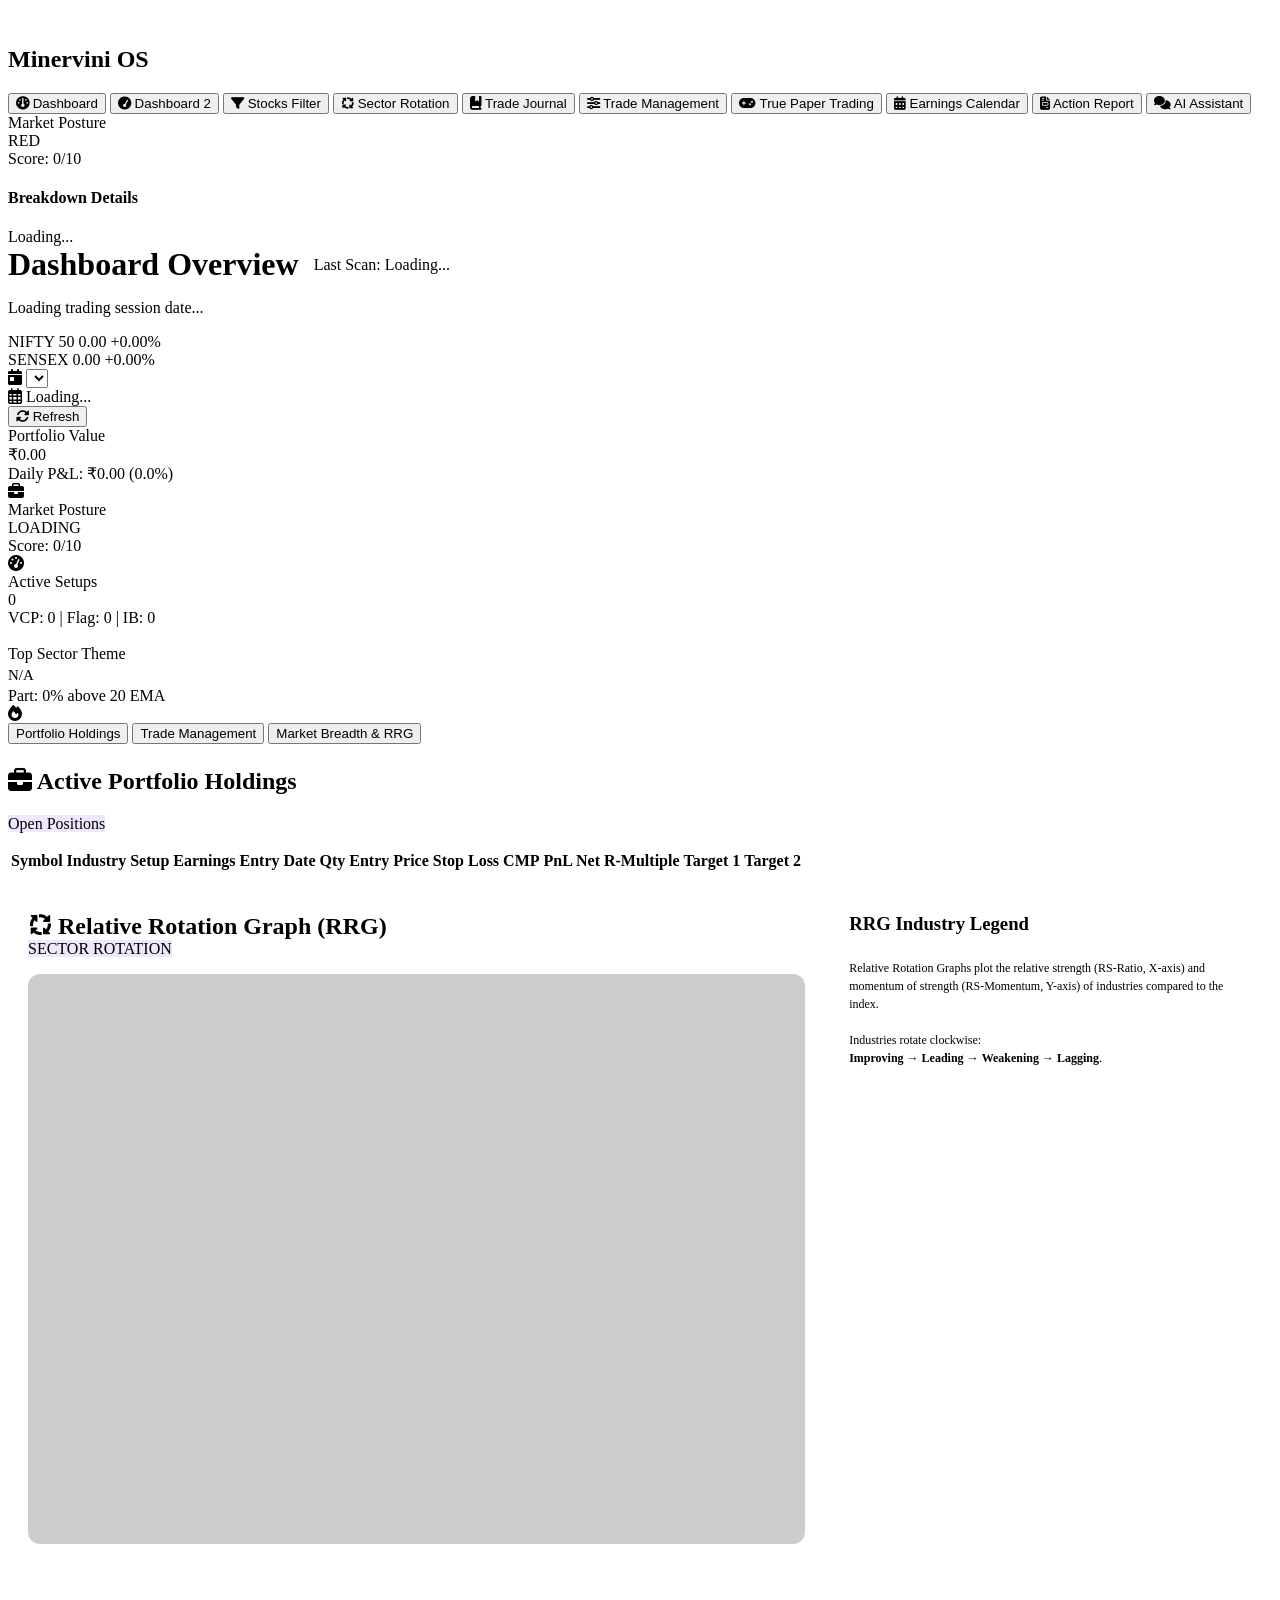
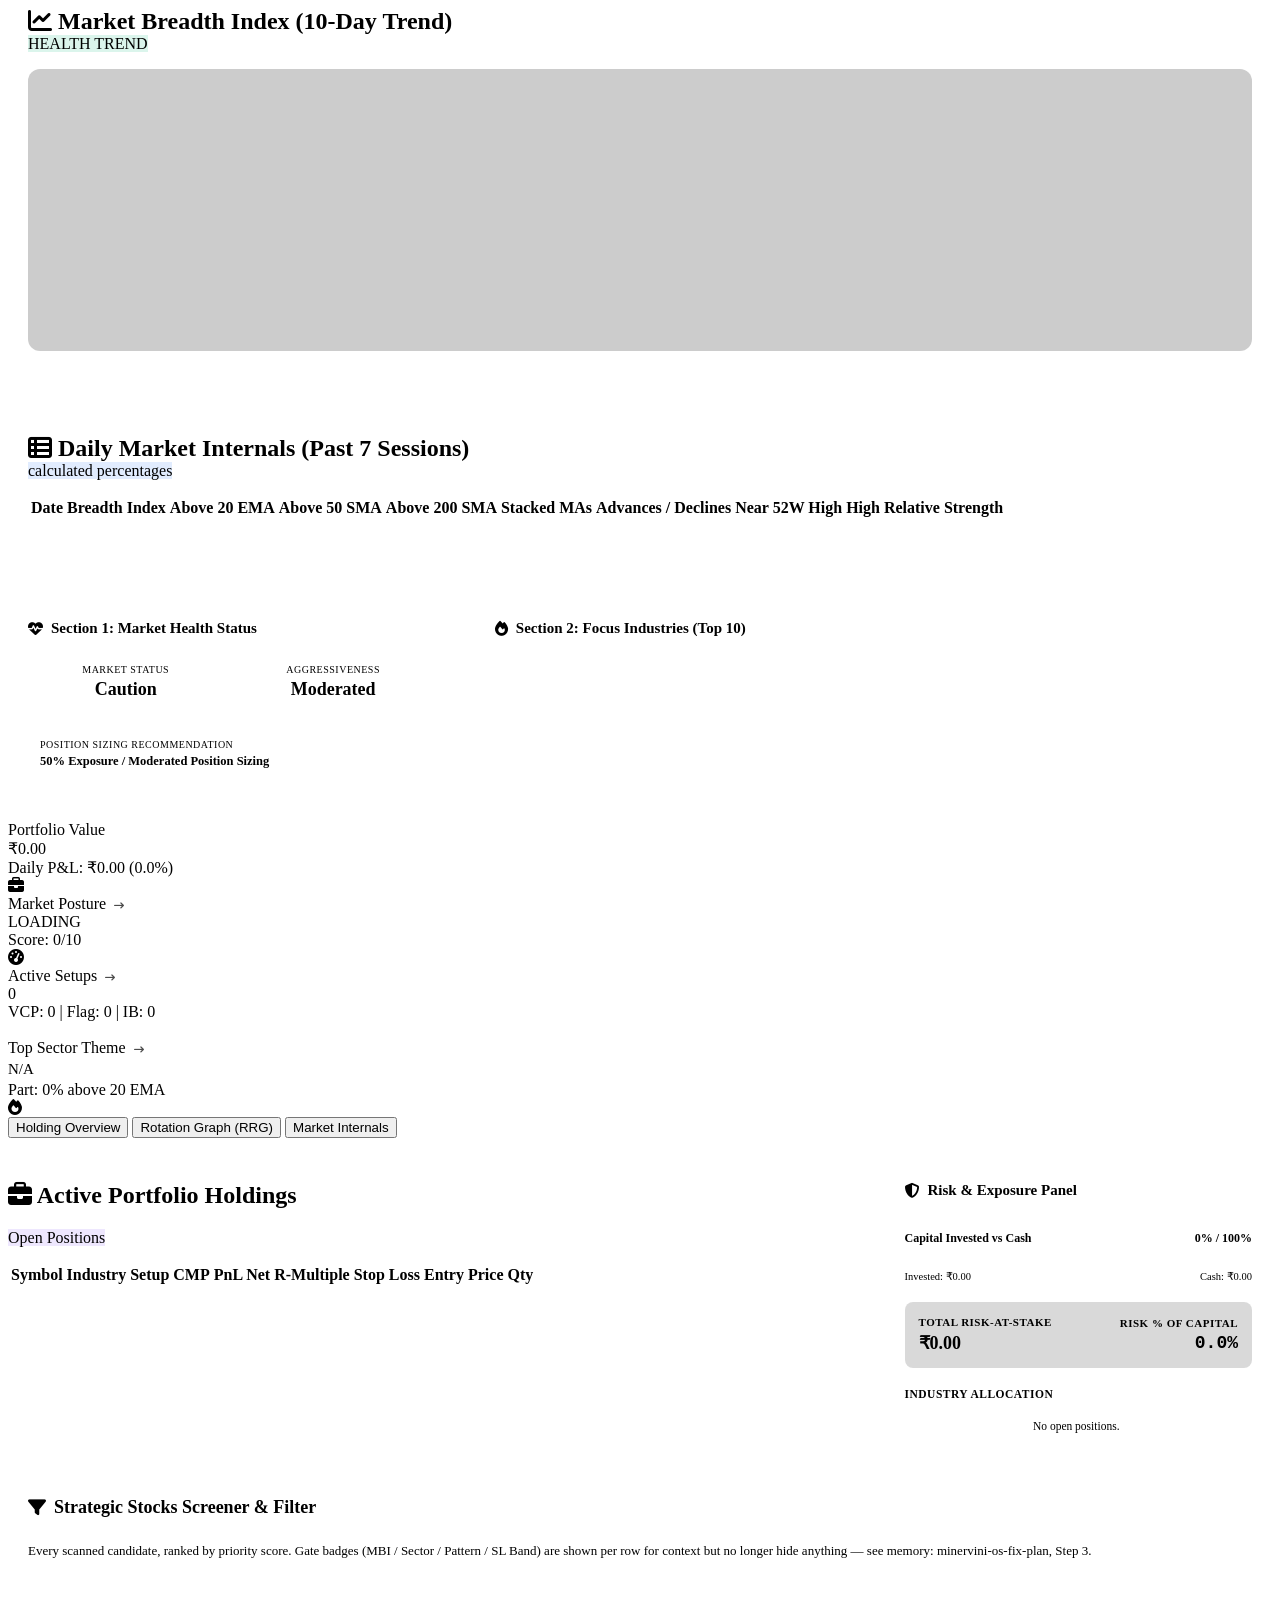
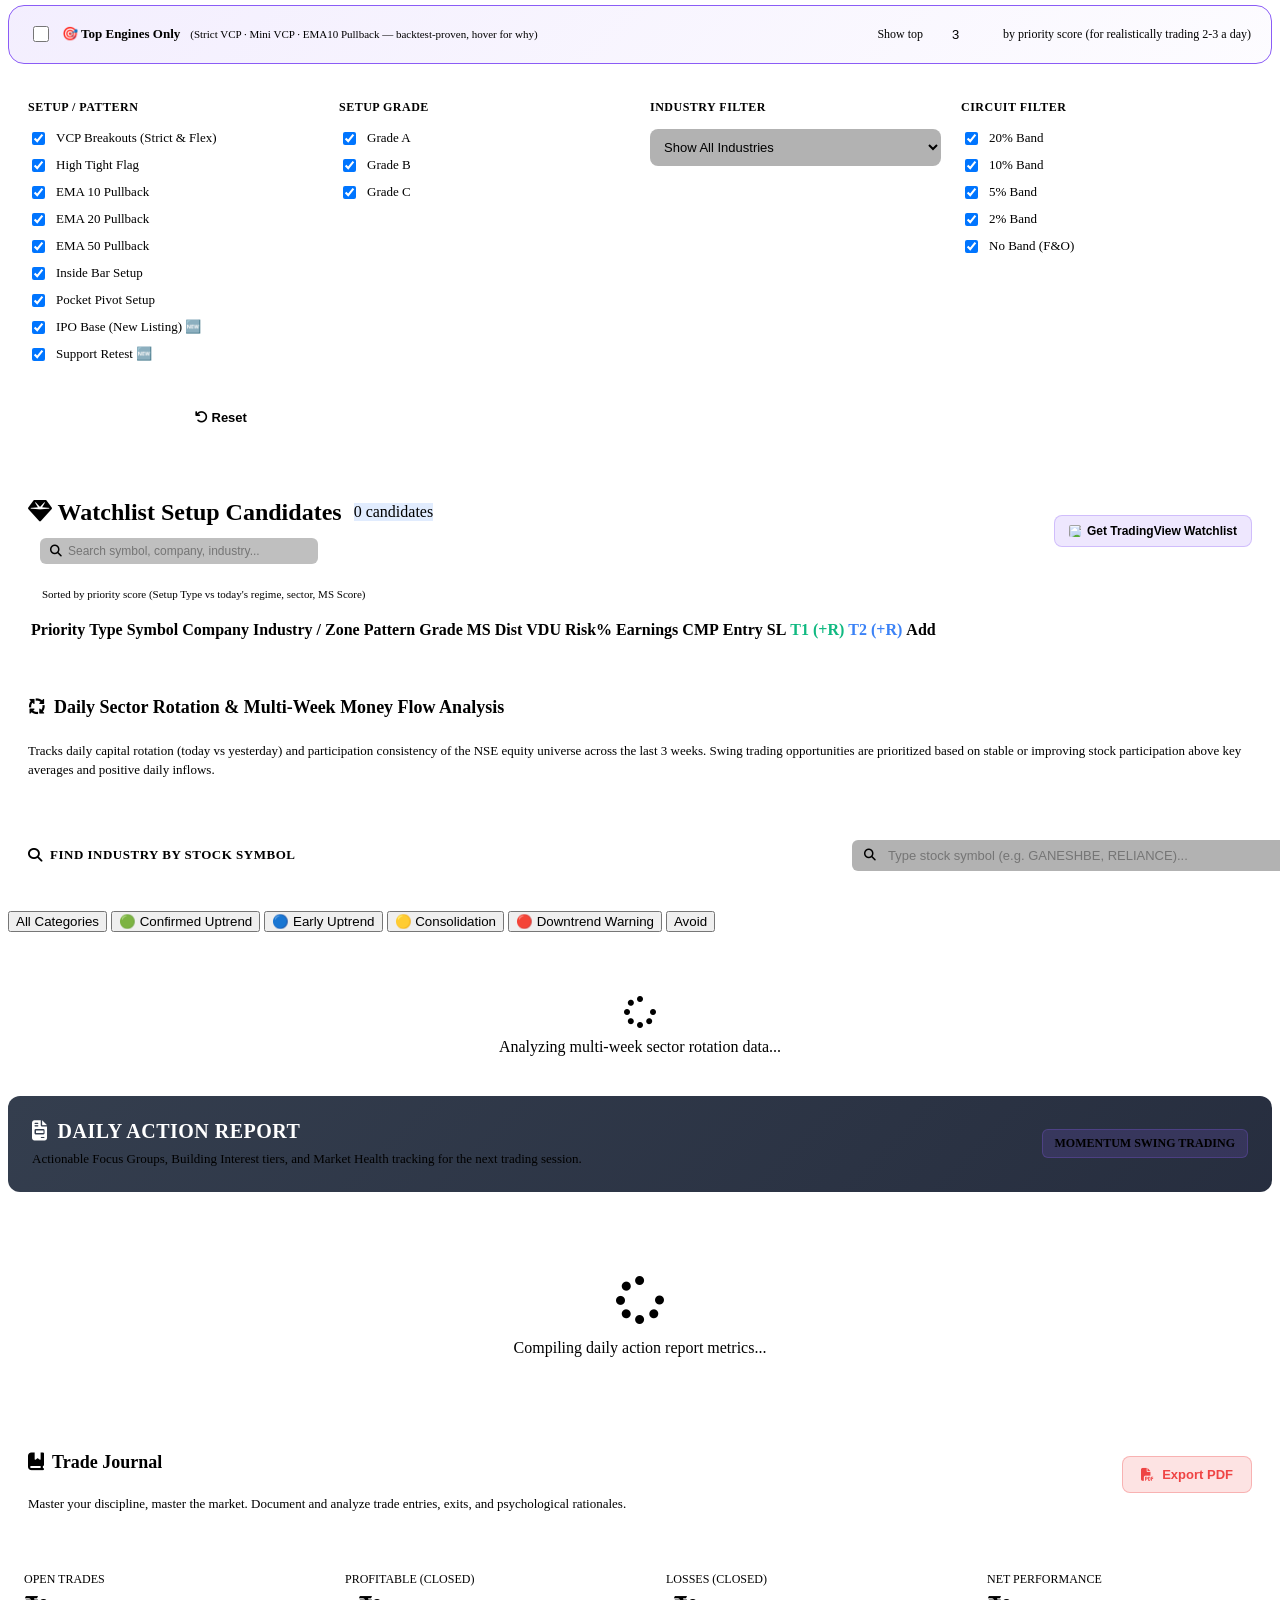
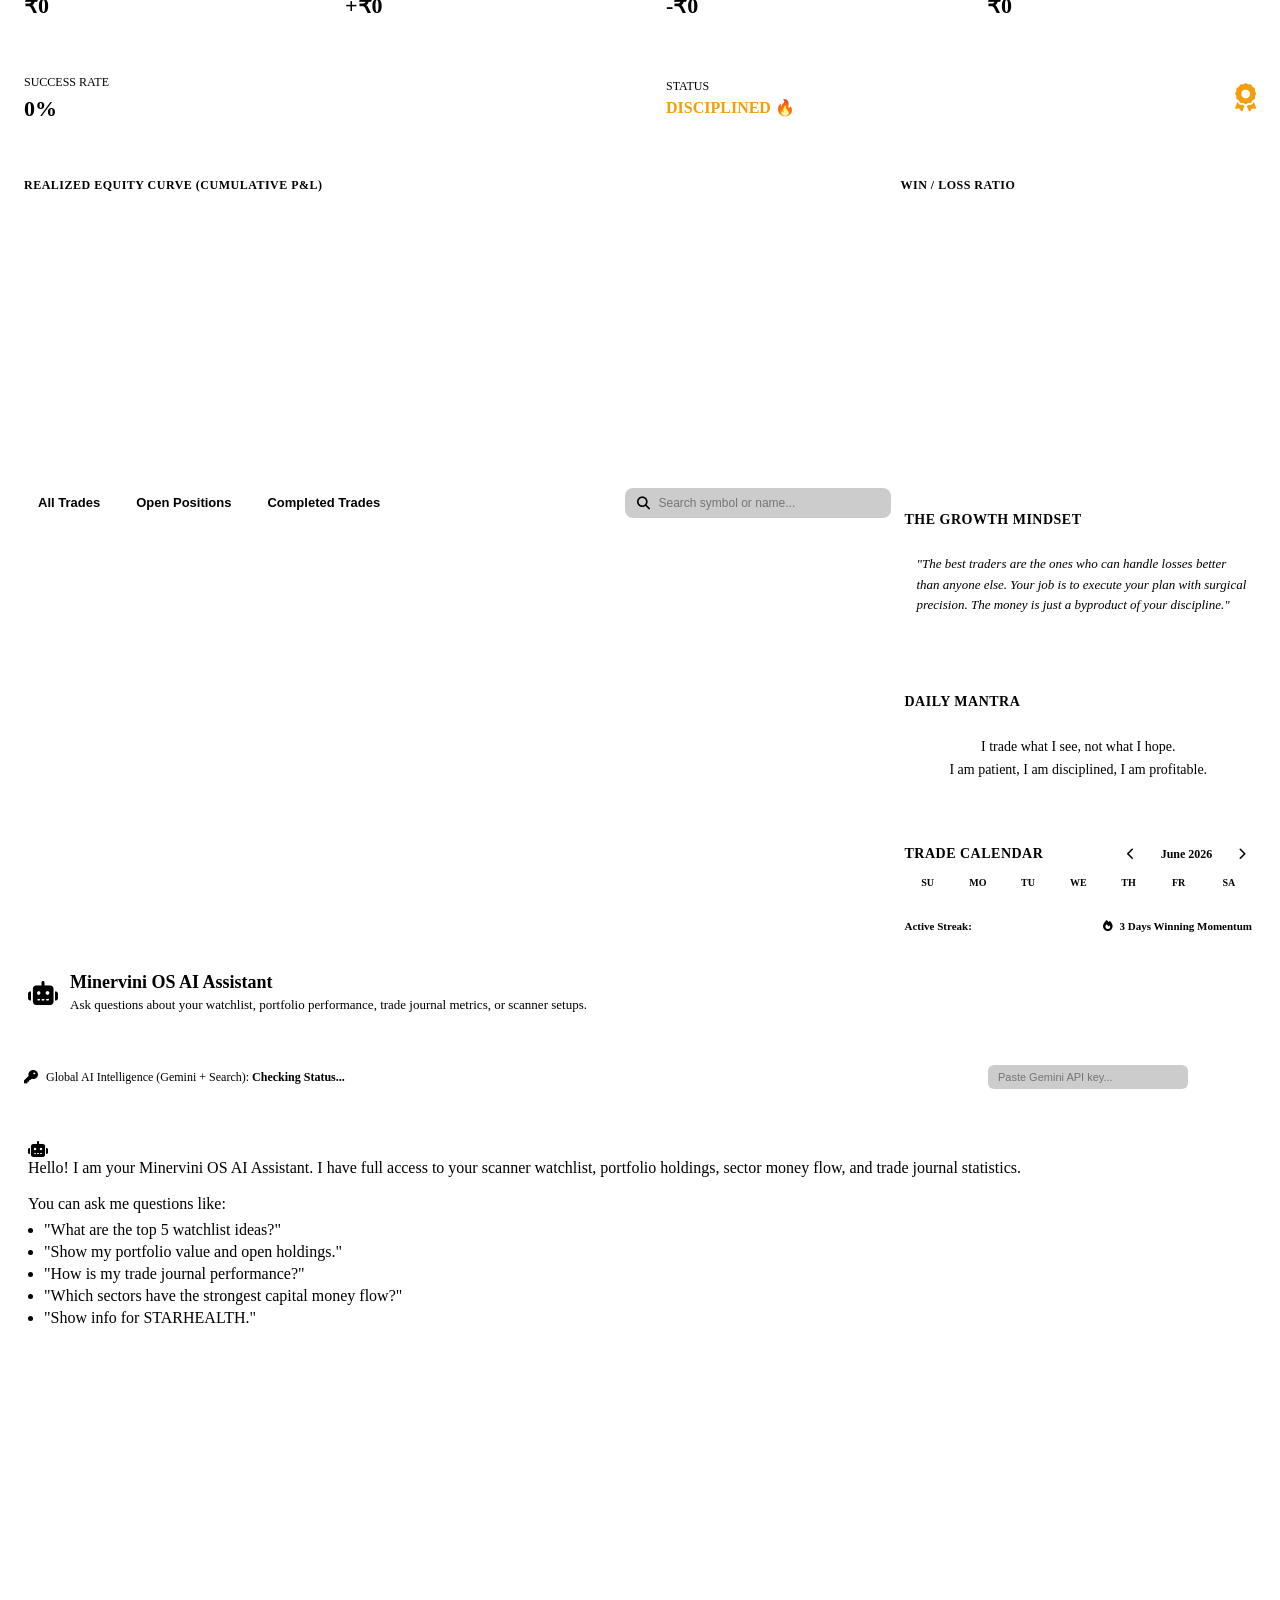
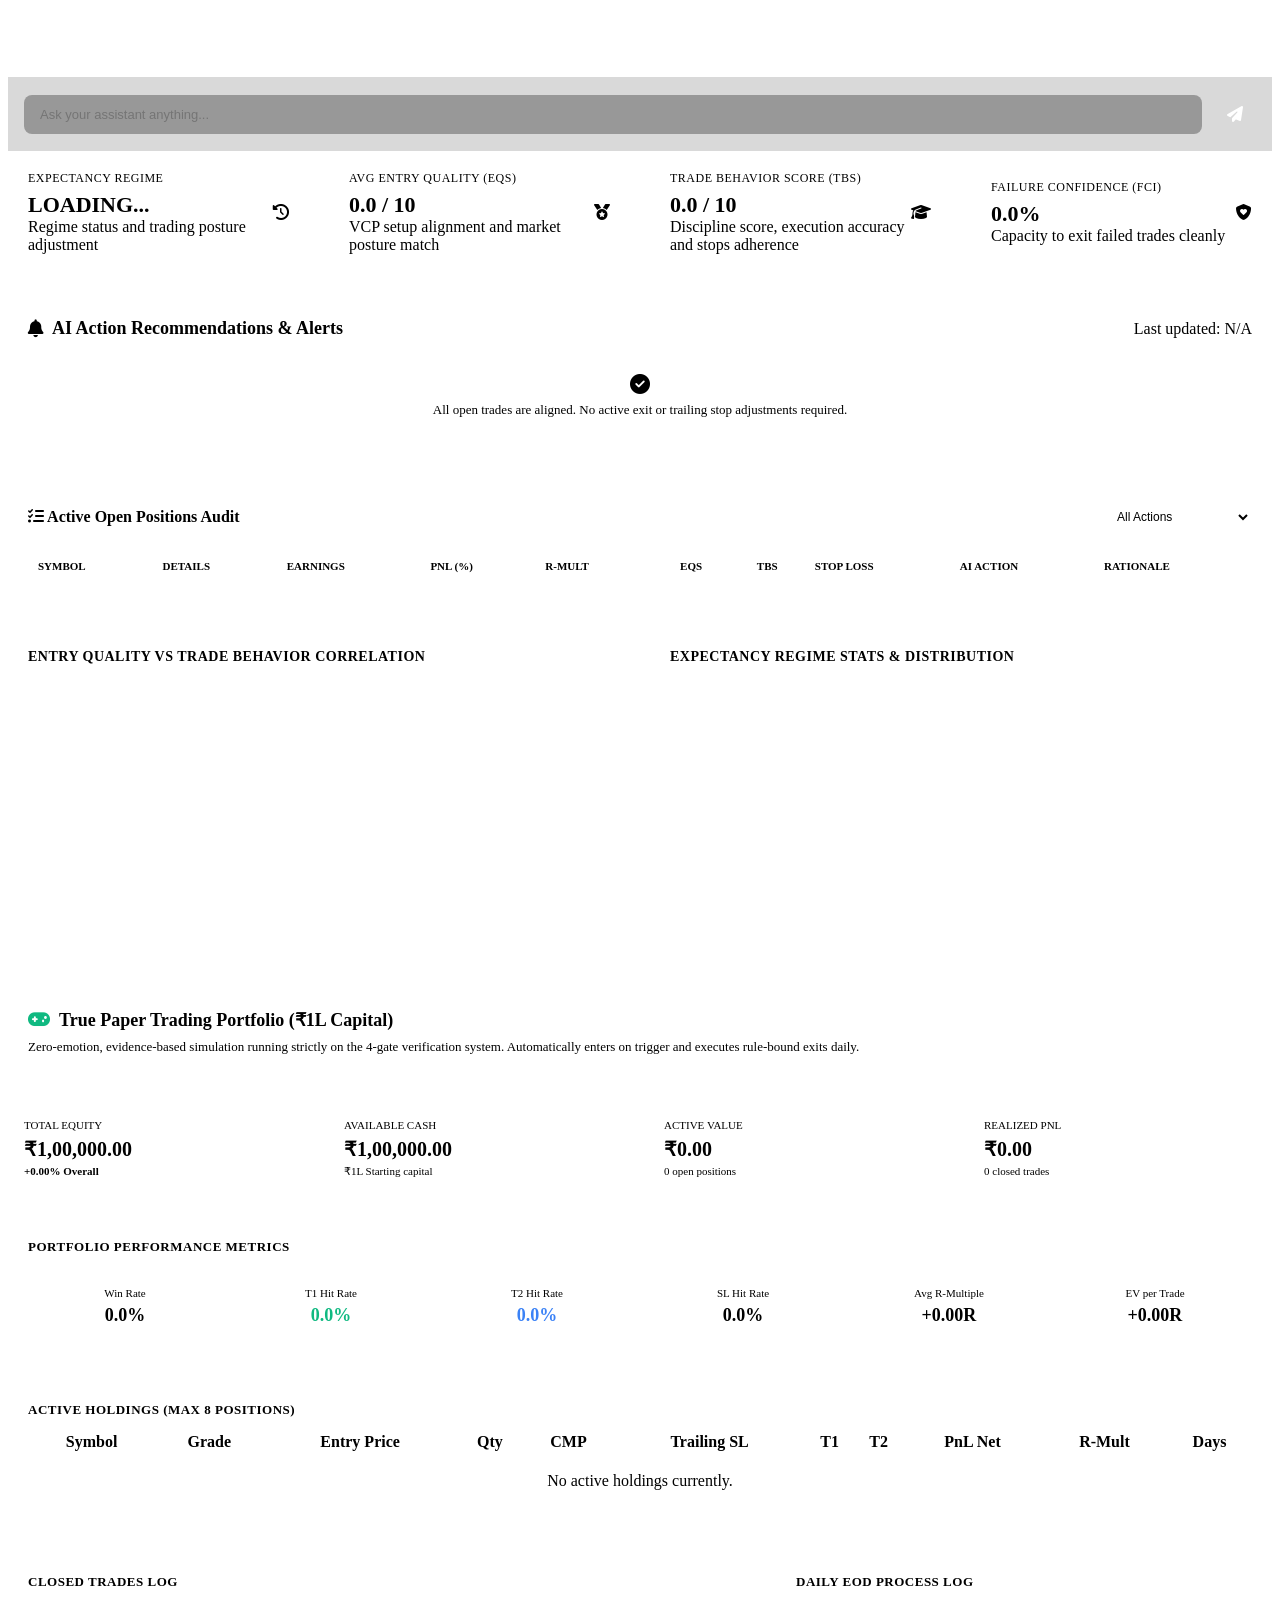
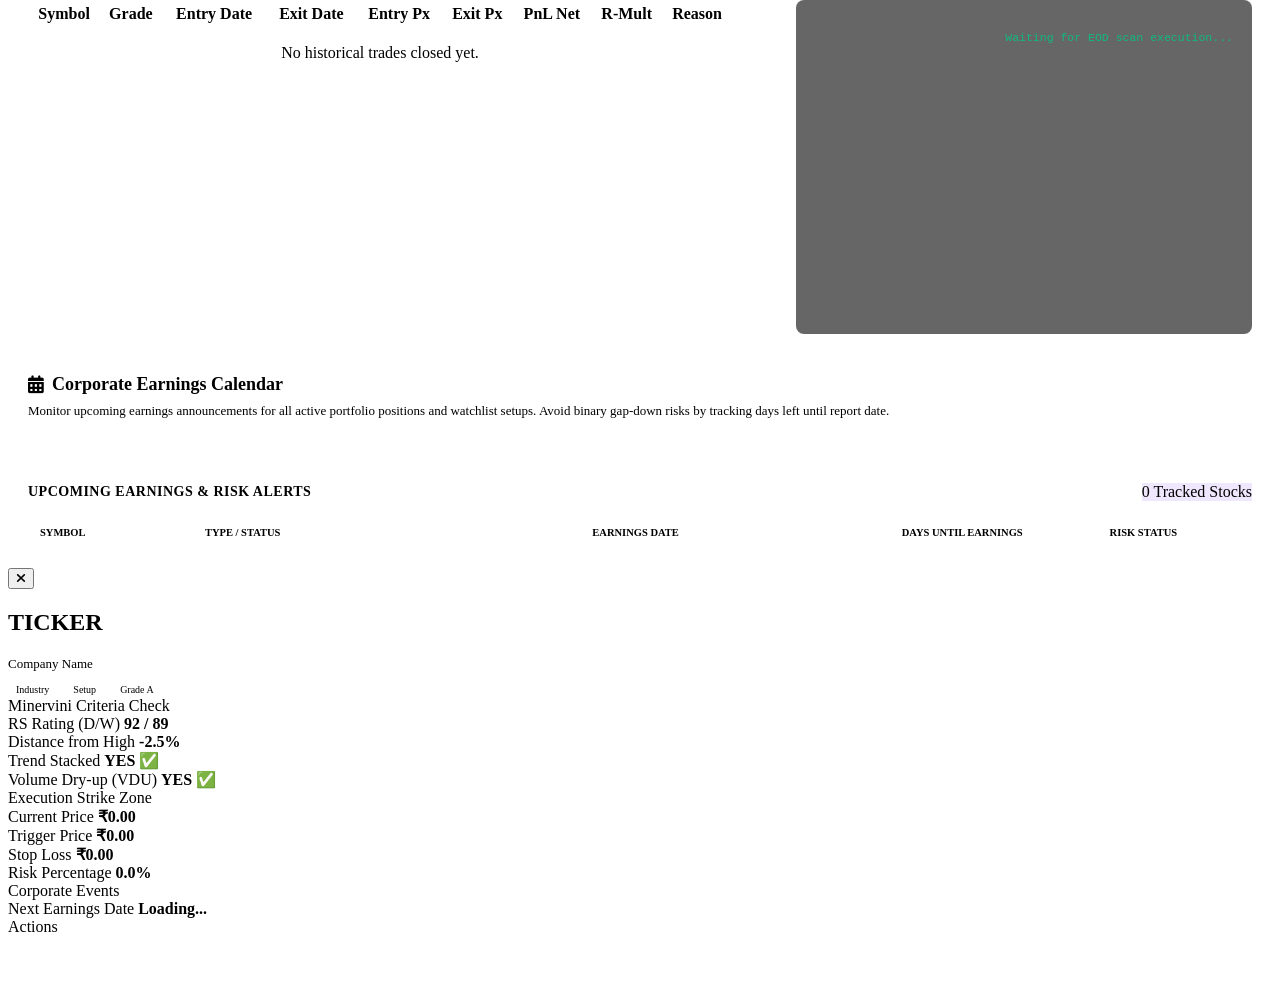
==== commit d39a5385: "Add "Top Engines Only" + "Show top N" filter to Stocks Filter Vishal: "i need to filter out the top " ====
--- a/web/index.html
+++ b/web/index.html
@@ -587,6 +587,18 @@
                      the Sector Category system shown to flip 52% of day-to-day transitions and, for
                      Curated specifically, to underperform the unfiltered pool (+0.17R vs +0.25R avg,
                      7-week backtest). Kept: the filters with a clear, non-alpha-claiming purpose. -->
+                <div class="glass" style="padding: 16px 20px; border-radius: 16px; border: 1px solid #8b5cf6; margin-bottom: 16px; background: linear-gradient(135deg, rgba(139,92,246,0.10), rgba(139,92,246,0.02)); display: flex; align-items: center; justify-content: space-between; flex-wrap: wrap; gap: 16px;">
+                    <div style="display: flex; align-items: center; gap: 10px;">
+                        <input type="checkbox" id="filter-top-engines-only" style="width: 16px; height: 16px; cursor: pointer;">
+                        <label for="filter-top-engines-only" style="font-size: 13px; font-weight: 800; color: var(--text-primary); cursor: pointer;">🎯 Top Engines Only</label>
+                        <span style="font-size: 11px; color: var(--text-muted);" title="Restricts to Strict VCP, Mini VCP, and EMA10 Pullback - the 3 highest win-rate engines from the 3-month backtest that the live scanner can still actually produce (bare 'Pullback' backtested #1 but is a retired legacy tag no longer generated). Overrides the Setup/Pattern checkboxes below while active.">(Strict VCP · Mini VCP · EMA10 Pullback — backtest-proven, hover for why)</span>
+                    </div>
+                    <div style="display: flex; align-items: center; gap: 8px;">
+                        <label for="filter-top-n" style="font-size: 12px; color: var(--text-secondary);">Show top</label>
+                        <input type="number" id="filter-top-n" min="1" max="50" value="3" style="width: 52px; padding: 5px 6px; border-radius: 6px; border: 1px solid var(--border-color); background: var(--bg-secondary); color: var(--text-primary); font-size: 13px; text-align: center;">
+                        <label for="filter-top-n" style="font-size: 12px; color: var(--text-secondary);">by priority score (for realistically trading 2-3 a day)</label>
+                    </div>
+                </div>
                 <div class="filters-console glass" style="padding: 20px; border-radius: 16px; border: 1px solid var(--border-color); margin-bottom: 24px; display: flex; flex-direction: column; gap: 16px;">
                     <div style="display: grid; grid-template-columns: repeat(auto-fit, minmax(220px, 1fr)); gap: 20px;">
                         <!-- Setup / Pattern -->
@@ -1713,6 +1725,6 @@
         </div>
     </div>
 
-    <script src="web/app.js?v=6.1"></script>
+    <script src="web/app.js?v=6.2"></script>
 </body>
 </html>
